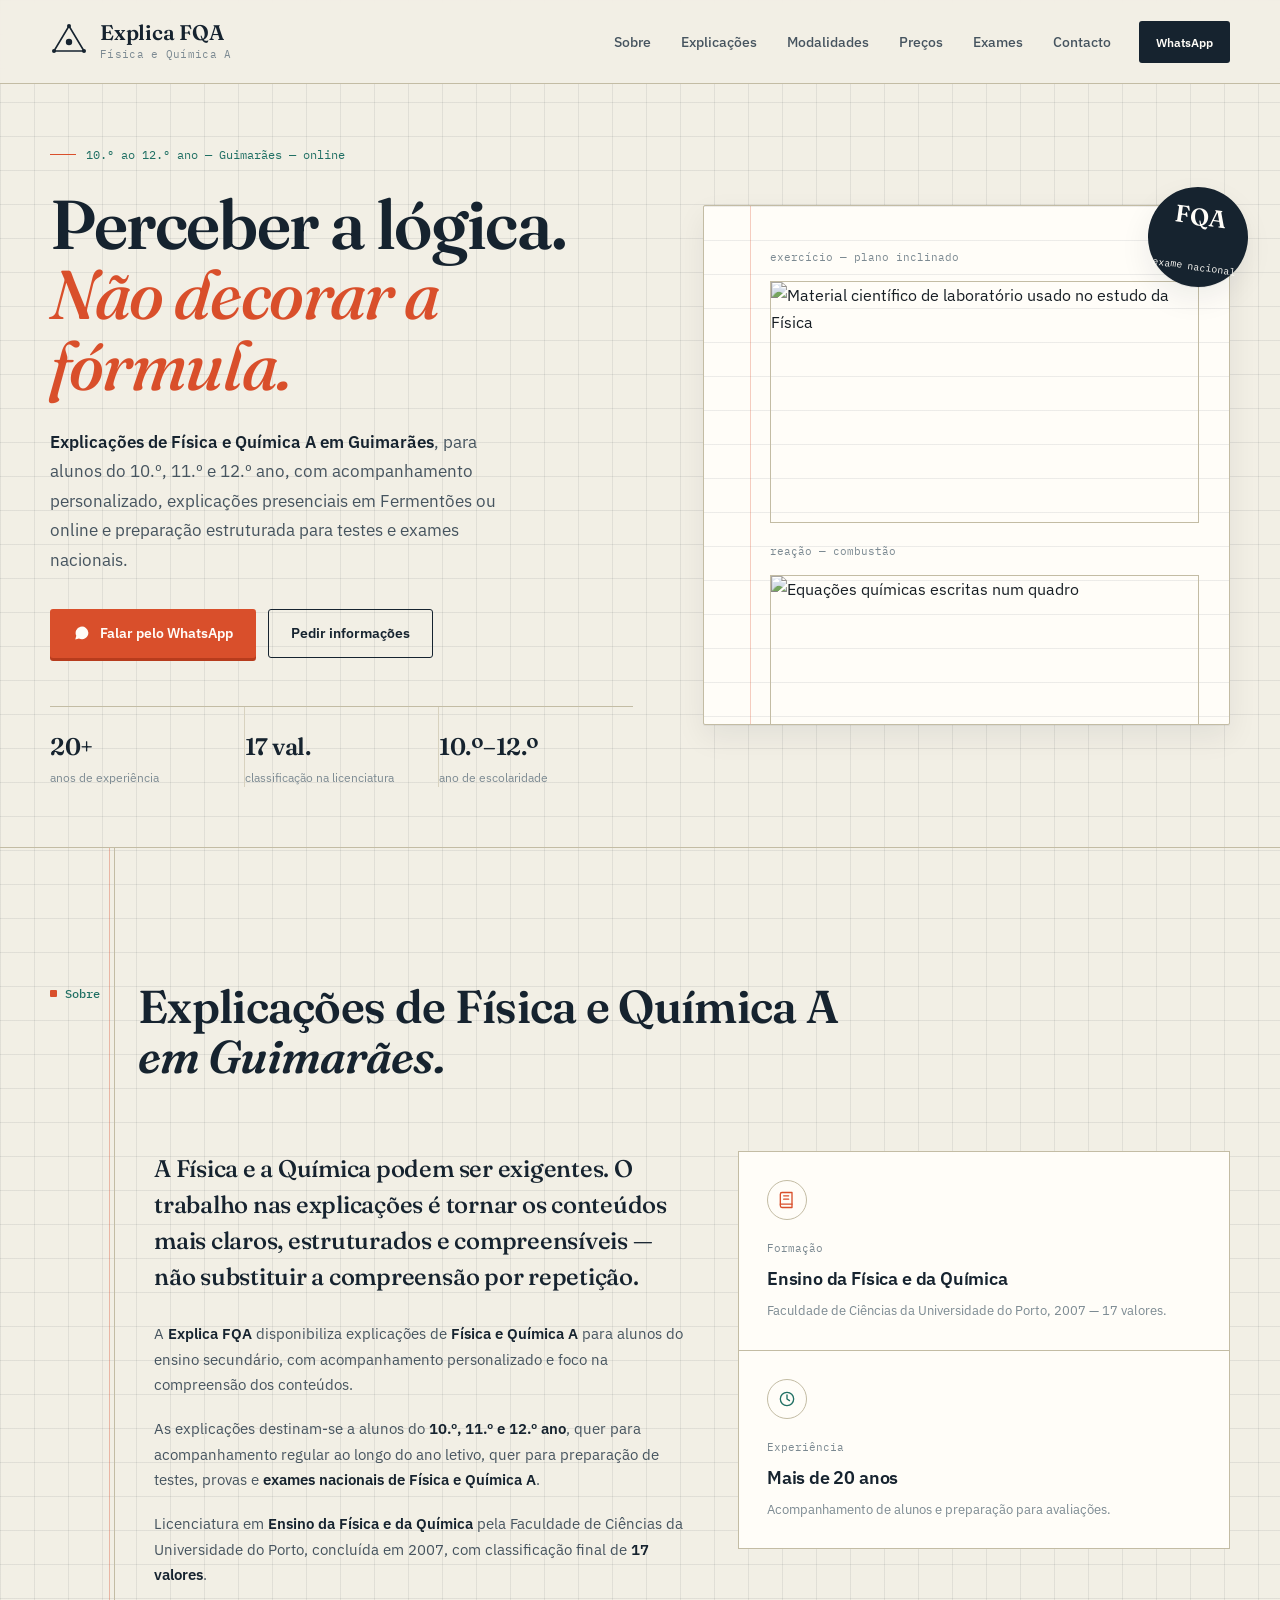
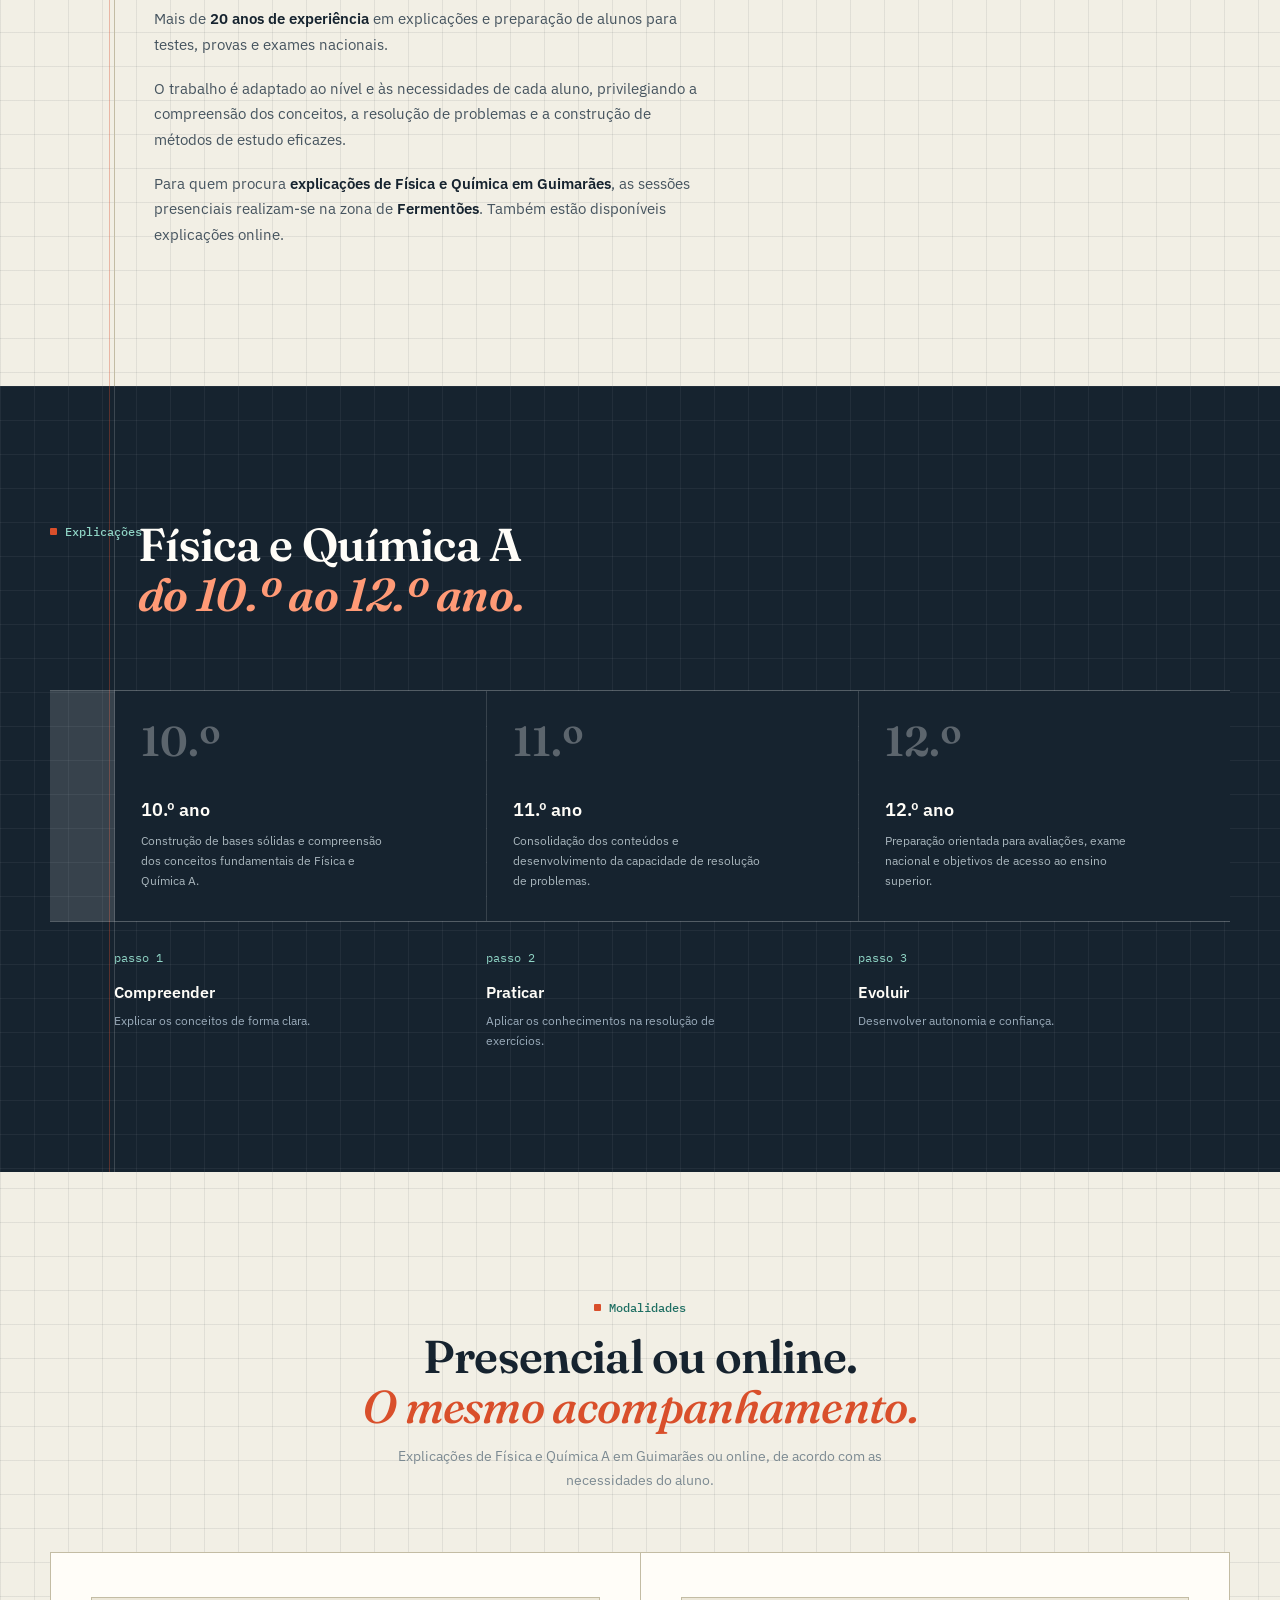
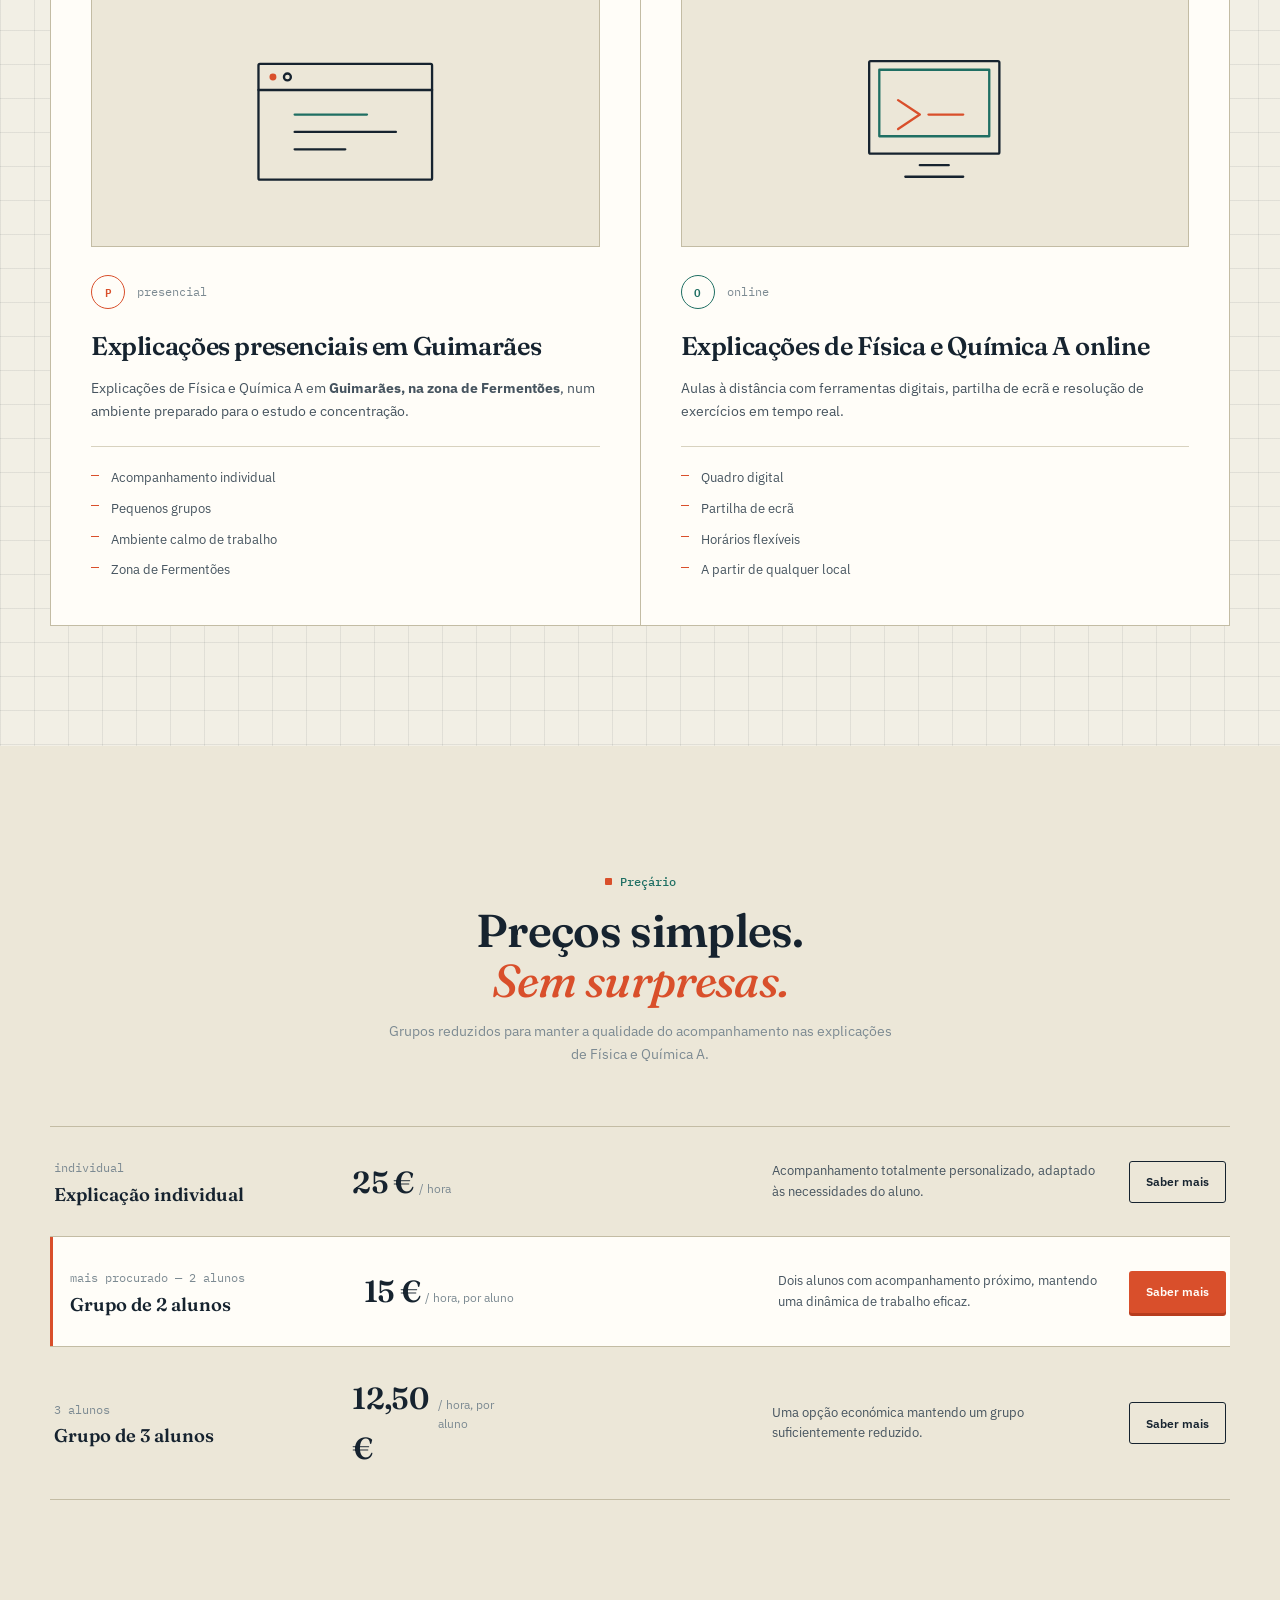
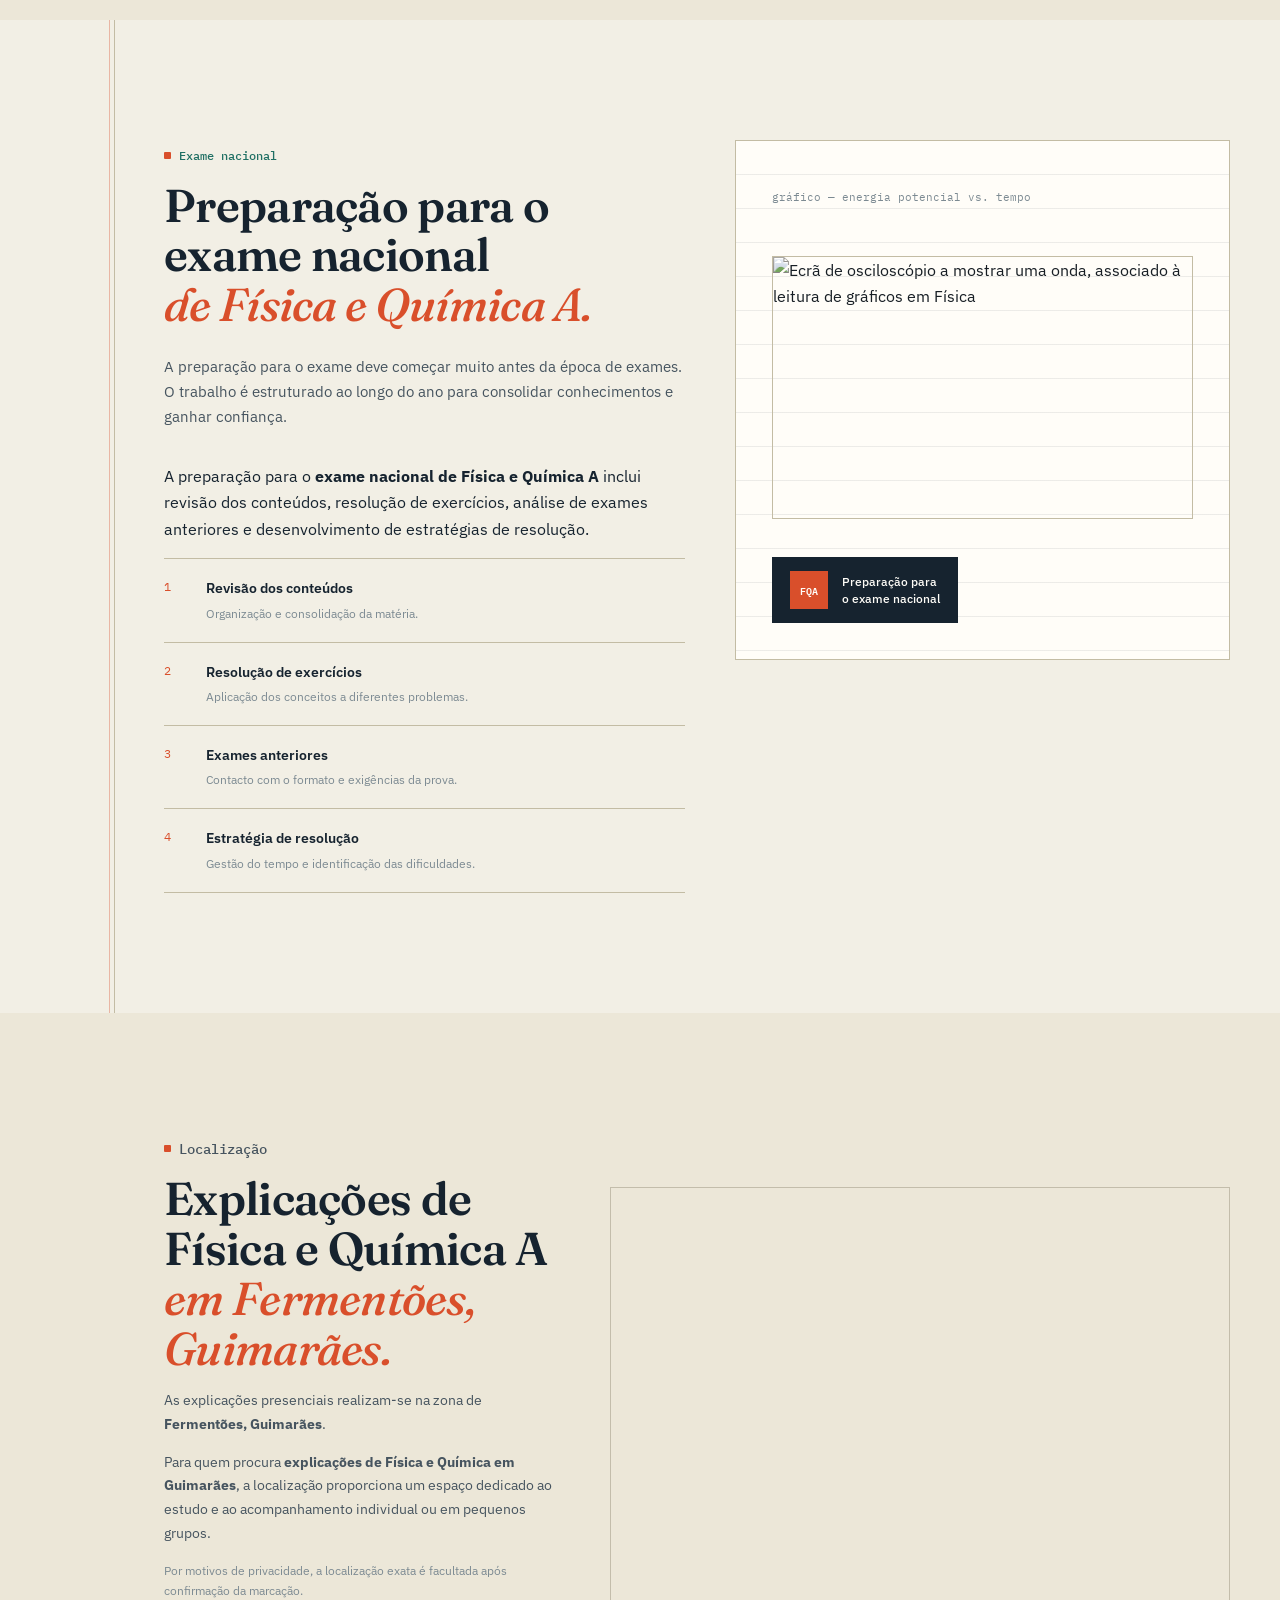
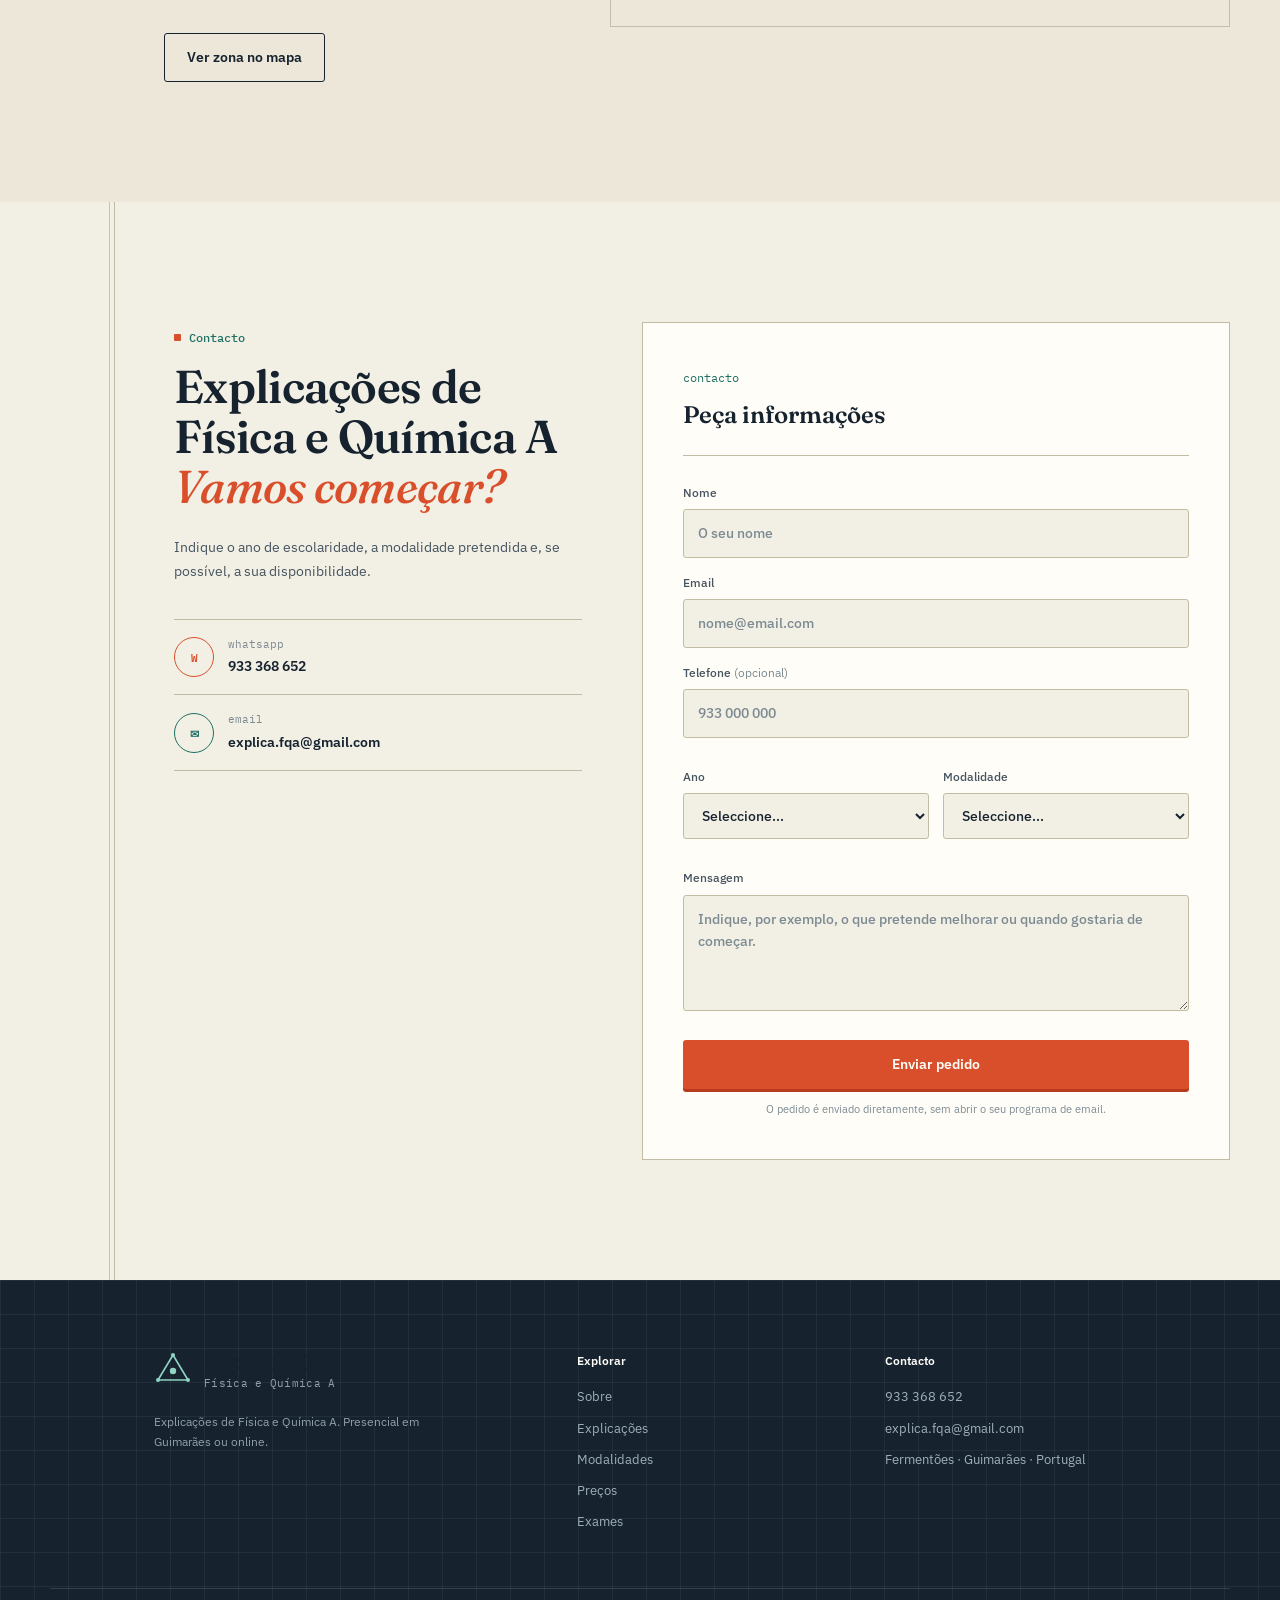
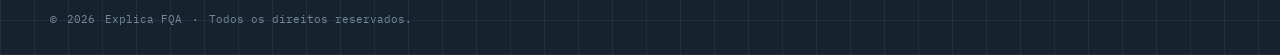
==== index.html @ 465a12d2 "Update index.html" ====
<!DOCTYPE html>
<html lang="pt-PT">
<head>
  <meta name="google-site-verification" content="yOfFRreNUnvVS8BoQHevOEO5XD1UULvUPt1b8bzwojo">
  <meta charset="UTF-8">
  <meta name="viewport" content="width=device-width, initial-scale=1.0">

  <title>Explica FQA | Explicações de Física e Química A em Guimarães</title>

  <meta name="description" content="Explicações de Física e Química A em Guimarães, presenciais em Fermentões ou online. Do 10.º ao 12.º ano, com acompanhamento individual e preparação para exames nacionais.">

  <meta name="author" content="Explica FQA">
  <meta name="robots" content="index,follow">
  <meta name="theme-color" content="#16232f">

  <link rel="canonical" href="https://explica-fqa.pages.dev/">
  <link rel="icon" href="favicon.svg" type="image/svg+xml">

  <!-- Open Graph -->
  <meta property="og:type" content="website">
  <meta property="og:title" content="Explica FQA | Explicações de Física e Química A em Guimarães">
  <meta property="og:description" content="Explicações de Física e Química A em Guimarães e online. Do 10.º ao 12.º ano. Mais de 20 anos de experiência.">
  <meta property="og:url" content="https://explica-fqa.pages.dev/">
  <meta property="og:locale" content="pt_PT">

  <link rel="stylesheet" href="style.css">

  <!-- Dados estruturados -->
  <script type="application/ld+json">
  {
    "@context": "https://schema.org",
    "@type": "ProfessionalService",
    "name": "Explica FQA",
    "url": "https://explica-fqa.pages.dev/",
    "description": "Explicações de Física e Química A para o ensino secundário, presenciais em Guimarães e online.",
    "email": "explica.fqa@gmail.com",
    "telephone": "+351933368652",
    "priceRange": "€€",
    "areaServed": {
      "@type": "City",
      "name": "Guimarães"
    },
    "serviceType": [
      "Explicações de Física e Química A",
      "Preparação para Exames Nacionais",
      "Explicações Online"
    ],
    "address": {
      "@type": "PostalAddress",
      "addressLocality": "Guimarães",
      "addressRegion": "Braga",
      "addressCountry": "PT"
    }
  }
  </script>

</head>

<body>

<a class="skip-link" href="#conteudo">Saltar para o conteúdo</a>

<!-- =====================================================
     HEADER
===================================================== -->

<header class="site-header">
  <div class="container nav">

    <a href="#inicio" class="brand" aria-label="Explica FQA - início">
      <span class="brand-mark" aria-hidden="true">
        <svg viewBox="0 0 38 38" fill="none">
          <path d="M19 3 L34 28 L4 28 Z" stroke="currentColor" stroke-width="1.6" stroke-linejoin="round"/>
          <circle cx="19" cy="19" r="3.2" fill="currentColor"/>
          <circle cx="19" cy="3" r="2" fill="currentColor"/>
          <circle cx="34" cy="28" r="2" fill="currentColor"/>
          <circle cx="4" cy="28" r="2" fill="currentColor"/>
        </svg>
      </span>
      <span>
        <strong>Explica FQA</strong>
        <small>Física e Química A</small>
      </span>
    </a>

    <button class="menu-toggle" aria-label="Abrir menu" aria-expanded="false" aria-controls="main-menu">☰</button>

    <nav id="main-menu" class="menu" aria-label="Navegação principal">
      <a href="#sobre">Sobre</a>
      <a href="#servicos">Explicações</a>
      <a href="#modalidades">Modalidades</a>
      <a href="#precos">Preços</a>
      <a href="#exames">Exames</a>
      <a href="#contacto">Contacto</a>
    </nav>

    <a class="button button-small button-dark"
       href="https://wa.me/351933368652?text=Ol%C3%A1%21%20Gostaria%20de%20obter%20mais%20informa%C3%A7%C3%B5es%20sobre%20as%20explica%C3%A7%C3%B5es%20de%20F%C3%ADsica%20e%20Qu%C3%ADmica%20A."
       target="_blank" rel="noopener">
      WhatsApp
    </a>

  </div>
</header>

<main id="conteudo">

<!-- =====================================================
     HERO
===================================================== -->

<section class="hero" id="inicio">
  <div class="hero-grid container">

    <div class="hero-copy">

      <div class="hero-tag">
        <span></span>
        10.º ao 12.º ano — Guimarães — online
      </div>

      <h1>Perceber a lógica.<br><em>Não decorar a fórmula.</em></h1>

      <p class="hero-subtitle">
        <strong>Explicações de Física e Química A em Guimarães</strong>,
        para alunos do 10.º, 11.º e 12.º ano, com acompanhamento
        personalizado, explicações presenciais em Fermentões ou online
        e preparação estruturada para testes e exames nacionais.
      </p>

      <div class="hero-actions">

        <a class="button button-primary"
           href="https://wa.me/351933368652?text=Ol%C3%A1%21%20Gostaria%20de%20obter%20mais%20informa%C3%A7%C3%B5es%20sobre%20as%20explica%C3%A7%C3%B5es%20de%20F%C3%ADsica%20e%20Qu%C3%ADmica%20A."
           target="_blank" rel="noopener">

          <svg viewBox="0 0 24 24" aria-hidden="true">
            <path d="M20.5 11.8a8.5 8.5 0 0 1-12.6 7.4L3 20.5l1.4-4.7A8.5 8.5 0 1 1 20.5 11.8Z"/>
            <path d="M8.2 8.1c.2-.4.4-.4.7-.4h.5c.2 0 .4.1.5.4l.7 1.7c.1.2.1.4-.1.6l-.6.7c.5 1 1.2 1.7 2.2 2.2l.7-.6c.2-.2.4-.2.6-.1l1.7.7c.3.1.4.3.4.5v.5c0 .3 0 .5-.4.7-.4.2-1.1.4-1.5.3-2.5-.5-4.6-2.5-5.1-5.1-.1-.4.1-1.1.3-1.5Z"/>
          </svg>

          Falar pelo WhatsApp
        </a>

        <a class="button button-secondary" href="#contacto">Pedir informações</a>

      </div>

      <div class="trust-row">

        <div>
          <strong>20+</strong>
          <span>anos de experiência</span>
        </div>

        <div>
          <strong>17 val.</strong>
          <span>classificação na licenciatura</span>
        </div>

        <div>
          <strong>10.º–12.º</strong>
          <span>ano de escolaridade</span>
        </div>

      </div>

    </div>


    <div class="hero-visual">

      <div class="notebook-page">

        <div class="notebook-inner">

          <p class="notebook-caption">exercício — plano inclinado</p>

          <figure class="notebook-photo">
            <img src="https://images.unsplash.com/photo-1532094349884-543bc11b234d?auto=format&fit=crop&w=900&q=80"
                 alt="Material científico de laboratório usado no estudo da Física">
          </figure>

          <p class="notebook-caption" style="margin-top:20px;">reação — combustão</p>

          <figure class="notebook-photo notebook-photo-wide">
            <img src="https://images.unsplash.com/photo-1636466497217-26a8cbeaf0aa?auto=format&fit=crop&w=900&q=80"
                 alt="Equações químicas escritas num quadro">
          </figure>

        </div>

      </div>

      <div class="hero-badge">
        <strong>FQA</strong>
        exame nacional
      </div>

    </div>

  </div>
</section>


<!-- =====================================================
     SOBRE
===================================================== -->

<section class="section ruled" id="sobre">
  <div class="container">

    <div class="section-intro">

      <div>
        <p class="tag">Sobre</p>
      </div>

      <div>
        <h2>Explicações de Física e Química A<br><em>em Guimarães.</em></h2>
      </div>

    </div>


    <div class="about-layout">

      <div></div>

      <div class="about-main">

        <p class="large-text">
          A Física e a Química podem ser exigentes. O trabalho nas
          explicações é tornar os conteúdos mais claros, estruturados
          e compreensíveis — não substituir a compreensão por repetição.
        </p>

        <p>
          A <strong>Explica FQA</strong> disponibiliza explicações de
          <strong>Física e Química A</strong> para alunos do ensino
          secundário, com acompanhamento personalizado e foco na
          compreensão dos conteúdos.
        </p>

        <p>
          As explicações destinam-se a alunos do
          <strong>10.º, 11.º e 12.º ano</strong>, quer para acompanhamento
          regular ao longo do ano letivo, quer para preparação de testes,
          provas e <strong>exames nacionais de Física e Química A</strong>.
        </p>

        <p>
          Licenciatura em <strong>Ensino da Física e da Química</strong>
          pela Faculdade de Ciências da Universidade do Porto, concluída
          em 2007, com classificação final de <strong>17 valores</strong>.
        </p>

        <p>
          Mais de <strong>20 anos de experiência</strong> em explicações
          e preparação de alunos para testes, provas e exames nacionais.
        </p>

        <p>
          O trabalho é adaptado ao nível e às necessidades de cada aluno,
          privilegiando a compreensão dos conceitos, a resolução de
          problemas e a construção de métodos de estudo eficazes.
        </p>

        <p>
          Para quem procura <strong>explicações de Física e Química em
          Guimarães</strong>, as sessões presenciais realizam-se na zona
          de <strong>Fermentões</strong>. Também estão disponíveis
          explicações online.
        </p>

      </div>


      <div class="about-cards">

        <article class="info-card">

          <span class="card-icon">
            <svg viewBox="0 0 24 24">
              <path d="M4 19V5a2 2 0 0 1 2-2h12v18H6a2 2 0 0 1-2-2Z"/>
              <path d="M4 17h14"/>
              <path d="M8 7h6M8 11h6"/>
            </svg>
          </span>

          <span class="card-label">Formação</span>

          <h3>Ensino da Física e da Química</h3>

          <p>
            Faculdade de Ciências da Universidade do Porto,
            2007 — 17 valores.
          </p>

        </article>


        <article class="info-card">

          <span class="card-icon green">
            <svg viewBox="0 0 24 24">
              <circle cx="12" cy="12" r="8"/>
              <path d="M12 7v5l3 2"/>
            </svg>
          </span>

          <span class="card-label">Experiência</span>

          <h3>Mais de 20 anos</h3>

          <p>
            Acompanhamento de alunos e preparação para avaliações.
          </p>

        </article>

      </div>

    </div>

  </div>
</section>


<!-- =====================================================
     SERVIÇOS
===================================================== -->

<section class="section section-dark ruled" id="servicos">
  <div class="container">

    <div class="section-intro light">

      <div>
        <p class="tag">Explicações</p>
      </div>

      <div>
        <h2>Física e Química A<br><em>do 10.º ao 12.º ano.</em></h2>
      </div>

    </div>


    <div class="year-grid">

      <div></div>

      <article class="year-card">

        <span class="year">10.º</span>

        <div>
          <h3>10.º ano</h3>
          <p>
            Construção de bases sólidas e compreensão dos conceitos
            fundamentais de Física e Química A.
          </p>
        </div>

      </article>


      <article class="year-card">

        <span class="year">11.º</span>

        <div>
          <h3>11.º ano</h3>
          <p>
            Consolidação dos conteúdos e desenvolvimento da capacidade
            de resolução de problemas.
          </p>
        </div>

      </article>


      <article class="year-card">

        <span class="year">12.º</span>

        <div>
          <h3>12.º ano</h3>
          <p>
            Preparação orientada para avaliações, exame nacional e
            objetivos de acesso ao ensino superior.
          </p>
        </div>

      </article>

    </div>


    <div class="method-row">

      <div></div>

      <div>
        <span class="method-number">passo 1</span>
        <strong>Compreender</strong>
        <p>Explicar os conceitos de forma clara.</p>
      </div>

      <div>
        <span class="method-number">passo 2</span>
        <strong>Praticar</strong>
        <p>Aplicar os conhecimentos na resolução de exercícios.</p>
      </div>

      <div>
        <span class="method-number">passo 3</span>
        <strong>Evoluir</strong>
        <p>Desenvolver autonomia e confiança.</p>
      </div>

    </div>

  </div>
</section>


<!-- =====================================================
     MODALIDADES
===================================================== -->

<section class="section" id="modalidades">
  <div class="container">

    <div class="section-heading centered">

      <p class="tag" style="justify-content:center;">Modalidades</p>

      <h2>Presencial ou online.<br><em>O mesmo acompanhamento.</em></h2>

      <p class="section-description">
        Explicações de Física e Química A em Guimarães ou online,
        de acordo com as necessidades do aluno.
      </p>

    </div>


    <div class="modality-grid">

      <article class="modality-card">

        <div class="modality-illustration">

          <svg viewBox="0 0 160 120" xmlns="http://www.w3.org/2000/svg">

            <rect x="20" y="20" width="120" height="80" class="ink" rx="1"/>
            <line x1="20" y1="38" x2="140" y2="38" class="ink"/>
            <circle cx="30" cy="29" r="2.4" class="fill-flame"/>
            <circle cx="40" cy="29" r="2.4" class="ink" fill="none"/>
            <line x1="45" y1="55" x2="95" y2="55" class="copper"/>
            <line x1="45" y1="67" x2="115" y2="67" class="ink"/>
            <line x1="45" y1="79" x2="80" y2="79" class="ink"/>

          </svg>

        </div>


        <div class="modality-content">

          <div class="modality-top">
            <span class="modality-icon">P</span>
            <span>presencial</span>
          </div>

          <h3>Explicações presenciais em Guimarães</h3>

          <p>
            Explicações de Física e Química A em
            <strong>Guimarães, na zona de Fermentões</strong>,
            num ambiente preparado para o estudo e concentração.
          </p>

          <ul>
            <li>Acompanhamento individual</li>
            <li>Pequenos grupos</li>
            <li>Ambiente calmo de trabalho</li>
            <li>Zona de Fermentões</li>
          </ul>

        </div>

      </article>


      <article class="modality-card">

        <div class="modality-illustration">

          <svg viewBox="0 0 160 120" xmlns="http://www.w3.org/2000/svg">

            <rect x="35" y="18" width="90" height="64" class="ink" rx="1"/>
            <rect x="42" y="24" width="76" height="46" class="copper"/>
            <line x1="70" y1="90" x2="90" y2="90" class="ink"/>
            <line x1="60" y1="98" x2="100" y2="98" class="ink"/>
            <path d="M55 45 L70 55 L55 65" class="flame"/>
            <line x1="76" y1="55" x2="100" y2="55" class="flame"/>

          </svg>

        </div>


        <div class="modality-content">

          <div class="modality-top">
            <span class="modality-icon blue">O</span>
            <span>online</span>
          </div>

          <h3>Explicações de Física e Química A online</h3>

          <p>
            Aulas à distância com ferramentas digitais, partilha
            de ecrã e resolução de exercícios em tempo real.
          </p>

          <ul>
            <li>Quadro digital</li>
            <li>Partilha de ecrã</li>
            <li>Horários flexíveis</li>
            <li>A partir de qualquer local</li>
          </ul>

        </div>

      </article>

    </div>

  </div>
</section>


<!-- =====================================================
     PREÇOS
===================================================== -->

<section class="section pricing-section" id="precos">
  <div class="container">

    <div class="section-heading centered">

      <p class="tag" style="justify-content:center;">Preçário</p>

      <h2>Preços simples.<br><em>Sem surpresas.</em></h2>

      <p class="section-description">
        Grupos reduzidos para manter a qualidade do acompanhamento
        nas explicações de Física e Química A.
      </p>

    </div>


    <div class="price-table">

      <div class="price-row">

        <div>
          <span class="price-row-label">individual</span>
          <h3>Explicação individual</h3>
        </div>

        <div class="price-value">
          <strong>25 €</strong>
          <span>/ hora</span>
        </div>

        <div></div>

        <p>
          Acompanhamento totalmente personalizado, adaptado às
          necessidades do aluno.
        </p>

        <a class="button button-secondary button-small" href="#contacto">
          Saber mais
        </a>

      </div>


      <div class="price-row featured">

        <div>
          <span class="price-row-label">mais procurado — 2 alunos</span>
          <h3>Grupo de 2 alunos</h3>
        </div>

        <div class="price-value">
          <strong>15 €</strong>
          <span>/ hora, por aluno</span>
        </div>

        <div></div>

        <p>
          Dois alunos com acompanhamento próximo, mantendo uma
          dinâmica de trabalho eficaz.
        </p>

        <a class="button button-primary button-small" href="#contacto">
          Saber mais
        </a>

      </div>


      <div class="price-row">

        <div>
          <span class="price-row-label">3 alunos</span>
          <h3>Grupo de 3 alunos</h3>
        </div>

        <div class="price-value">
          <strong>12,50 €</strong>
          <span>/ hora, por aluno</span>
        </div>

        <div></div>

        <p>
          Uma opção económica mantendo um grupo suficientemente reduzido.
        </p>

        <a class="button button-secondary button-small" href="#contacto">
          Saber mais
        </a>

      </div>

    </div>

  </div>
</section>


<!-- =====================================================
     EXAMES
===================================================== -->

<section class="section exam-section ruled" id="exames">
  <div class="container exam-layout">

    <div></div>

    <div class="exam-copy">

      <p class="tag">Exame nacional</p>

      <h2>Preparação para o exame nacional<br><em>de Física e Química A.</em></h2>

      <p class="exam-lead">
        A preparação para o exame deve começar muito antes da época
        de exames. O trabalho é estruturado ao longo do ano para
        consolidar conhecimentos e ganhar confiança.
      </p>

      <p>
        A preparação para o <strong>exame nacional de Física e Química A</strong>
        inclui revisão dos conteúdos, resolução de exercícios,
        análise de exames anteriores e desenvolvimento de estratégias
        de resolução.
      </p>

      <div class="exam-list">

        <div>
          <span>1</span>
          <strong>Revisão dos conteúdos</strong>
          <p>Organização e consolidação da matéria.</p>
        </div>

        <div>
          <span>2</span>
          <strong>Resolução de exercícios</strong>
          <p>Aplicação dos conceitos a diferentes problemas.</p>
        </div>

        <div>
          <span>3</span>
          <strong>Exames anteriores</strong>
          <p>Contacto com o formato e exigências da prova.</p>
        </div>

        <div>
          <span>4</span>
          <strong>Estratégia de resolução</strong>
          <p>Gestão do tempo e identificação das dificuldades.</p>
        </div>

      </div>

    </div>


    <div class="exam-visual">

      <div class="exam-visual-inner">

        <p class="exam-visual-caption">
          gráfico — energia potencial vs. tempo
        </p>

        <figure class="exam-photo">

          <img src="https://images.unsplash.com/photo-1527167151437-87cf28fb6b38?auto=format&fit=crop&w=900&q=80"
               alt="Ecrã de osciloscópio a mostrar uma onda, associado à leitura de gráficos em Física">

        </figure>

        <div class="exam-badge">
          <span>FQA</span>
          <strong>Preparação para<br>o exame nacional</strong>
        </div>

      </div>

    </div>

  </div>
</section>


<!-- =====================================================
     LOCALIZAÇÃO
===================================================== -->

<section class="section location-section" id="localizacao">
  <div class="container location-layout">

    <div></div>

    <div>

      <p class="tag">Localização</p>

      <h2>Explicações de Física e Química A<br><em>em Fermentões, Guimarães.</em></h2>

      <p>
        As explicações presenciais realizam-se na zona de
        <strong>Fermentões, Guimarães</strong>.
      </p>

      <p>
        Para quem procura <strong>explicações de Física e Química
        em Guimarães</strong>, a localização proporciona um espaço
        dedicado ao estudo e ao acompanhamento individual ou em
        pequenos grupos.
      </p>

      <p class="muted">
        Por motivos de privacidade, a localização exata é facultada
        após confirmação da marcação.
      </p>

      <a class="button button-secondary"
         href="https://www.google.com/maps/search/?api=1&query=Junta+de+Freguesia+de+Ferment%C3%B5es+Guimar%C3%A3es"
         target="_blank" rel="noopener">
        Ver zona no mapa
      </a>

    </div>


    <div class="map-wrap">

      <iframe title="Mapa da zona de Fermentões, Guimarães"
              src="https://www.google.com/maps?q=Junta%20de%20Freguesia%20de%20Ferment%C3%B5es%20Guimar%C3%A3es&output=embed"
              loading="lazy"
              referrerpolicy="no-referrer-when-downgrade">
      </iframe>

    </div>

  </div>
</section>


<!-- =====================================================
     CONTACTO
===================================================== -->

<section class="section contact-section ruled" id="contacto">
  <div class="container contact-layout">

    <div></div>

    <div class="contact-intro">

      <p class="tag">Contacto</p>

      <h2>Explicações de Física e Química A<br><em>Vamos começar?</em></h2>

      <p>
        Indique o ano de escolaridade, a modalidade pretendida e,
        se possível, a sua disponibilidade.
      </p>

      <div class="contact-methods">

        <a href="https://wa.me/351933368652?text=Ol%C3%A1%21%20Gostaria%20de%20obter%20mais%20informa%C3%A7%C3%B5es%20sobre%20as%20explica%C3%A7%C3%B5es%20de%20F%C3%ADsica%20e%20Qu%C3%ADmica%20A."
           target="_blank" rel="noopener">

          <span class="contact-icon">W</span>

          <span>
            <small>whatsapp</small>
            <strong>933 368 652</strong>
          </span>

        </a>


        <a href="mailto:explica.fqa@gmail.com">

          <span class="contact-icon email">✉</span>

          <span>
            <small>email</small>
            <strong>explica.fqa@gmail.com</strong>
          </span>

        </a>

      </div>

    </div>


    <form id="contact-form"
          class="contact-form"
          action="https://formsubmit.co/explica.fqa@gmail.com"
          method="POST">

      <div class="form-header">
        <span>contacto</span>
        <h3>Peça informações</h3>
      </div>

      <!-- Configuração do envio direto (FormSubmit) -->

      <input type="hidden"
             name="_subject"
             value="Novo pedido de informações — Explica FQA">

      <input type="hidden"
             name="_template"
             value="table">

      <input type="hidden"
             name="_captcha"
             value="false">

      <input type="text"
             name="_honey"
             style="display:none"
             tabindex="-1"
             autocomplete="off">


      <label>
        Nome
        <input name="nome"
               required
               autocomplete="name"
               placeholder="O seu nome">
      </label>


      <label>
        Email
        <input name="email"
               type="email"
               required
               autocomplete="email"
               placeholder="nome@email.com">
      </label>


      <label>
        Telefone <span>(opcional)</span>
        <input name="telefone"
               type="tel"
               autocomplete="tel"
               placeholder="933 000 000">
      </label>


      <div class="form-row">

        <label>
          Ano
          <select name="ano" required>
            <option value="">Seleccione...</option>
            <option>10.º ano</option>
            <option>11.º ano</option>
            <option>12.º ano</option>
            <option>Outro</option>
          </select>
        </label>


        <label>
          Modalidade
          <select name="modalidade" required>
            <option value="">Seleccione...</option>
            <option>Presencial</option>
            <option>Online</option>
            <option>Sem preferência</option>
          </select>
        </label>

      </div>


      <label>
        Mensagem
        <textarea name="mensagem"
                  rows="4"
                  required
                  placeholder="Indique, por exemplo, o que pretende melhorar ou quando gostaria de começar."></textarea>
      </label>


      <button class="button button-primary" type="submit">
        Enviar pedido
      </button>

      <p class="form-note" data-default>
        O pedido é enviado diretamente, sem abrir o seu programa de email.
      </p>

    </form>

  </div>
</section>

</main>


<!-- =====================================================
     FOOTER
===================================================== -->

<footer>

  <div class="container footer-grid">

    <div></div>


    <div class="footer-main">

      <a href="#inicio" class="brand footer-brand">

        <span class="brand-mark">

          <svg viewBox="0 0 38 38" fill="none">
            <path d="M19 3 L34 28 L4 28 Z" stroke="currentColor" stroke-width="1.6" stroke-linejoin="round"/>
            <circle cx="19" cy="19" r="3.2" fill="currentColor"/>
            <circle cx="19" cy="3" r="2" fill="currentColor"/>
            <circle cx="34" cy="28" r="2" fill="currentColor"/>
            <circle cx="4" cy="28" r="2" fill="currentColor"/>
          </svg>

        </span>

        <span>
          <strong>Explica FQA</strong>
          <small>Física e Química A</small>
        </span>

      </a>

      <p>
        Explicações de Física e Química A.
        Presencial em Guimarães ou online.
      </p>

    </div>


    <div class="footer-column">

      <strong>Explorar</strong>

      <a href="#sobre">Sobre</a>
      <a href="#servicos">Explicações</a>
      <a href="#modalidades">Modalidades</a>
      <a href="#precos">Preços</a>
      <a href="#exames">Exames</a>

    </div>


    <div class="footer-column">

      <strong>Contacto</strong>

      <a href="tel:+351933368652">933 368 652</a>

      <a href="mailto:explica.fqa@gmail.com">
        explica.fqa@gmail.com
      </a>

      <span>Fermentões · Guimarães · Portugal</span>

    </div>

  </div>


  <div class="container copyright">

    © <span id="year"></span> Explica FQA
    <span>·</span>
    Todos os direitos reservados.

  </div>

</footer>


<script src="script.js"></script>

</body>
</html>
---- style.css ----
@import url('https://fonts.googleapis.com/css2?family=Fraunces:opsz,wght@9..144,500;9..144,600;9..144,700&family=Fraunces:ital,opsz,wght@1,9..144,500&family=IBM+Plex+Sans:wght@400;500;600;700&family=IBM+Plex+Mono:wght@400;500;600&display=swap');

/* =========================================================
   EXPLICA FQA — sistema de design "caderno de laboratório"
   ========================================================= */

:root{
  --paper:      #f2efe5;
  --paper-2:    #ece7d8;
  --grid-line:  rgba(20,32,43,.08);
  --grid-line-2:rgba(20,32,43,.14);

  --ink:        #16232f;
  --ink-soft:   #46545f;
  --muted:      #7c8a92;

  --line:       #d8d2bf;
  --line-strong:#c3bca4;

  --flame:      #d94f2b;
  --flame-dark: #b73c1d;
  --flame-tint: #fbe6dd;

  --copper:     #1f6f63;
  --copper-dark:#144e45;
  --copper-tint:#dfeeea;

  --white:      #fffdf8;

  --shadow-card: 0 1px 0 rgba(20,32,43,.05), 0 12px 30px rgba(20,32,43,.07);

  --radius-sm: 3px;
  --radius:    6px;

  --container: 1180px;
  --margin-col: 64px;

  --ease: 220ms cubic-bezier(.2,.7,.2,1);
}

/* =========================================================
   RESET
   ========================================================= */

*{ box-sizing: border-box; }

html{ scroll-behavior: smooth; scroll-padding-top: 96px; }

body{
  margin:0;
  background: var(--paper);
  color: var(--ink);
  font-family:"IBM Plex Sans", Arial, sans-serif;
  line-height:1.65;
  -webkit-font-smoothing:antialiased;

  background-image:
    linear-gradient(var(--grid-line) 1px, transparent 1px),
    linear-gradient(90deg, var(--grid-line) 1px, transparent 1px);
  background-size: 34px 34px;
}

img{ display:block; width:100%; height:100%; object-fit:cover; }
a{ color:inherit; text-decoration:none; }
button,input,select,textarea{ font:inherit; }
button{ cursor:pointer; }

.container{
  width:min(var(--container), calc(100% - 48px));
  margin-inline:auto;
  position:relative;
}

::selection{ background:var(--flame); color:var(--white); }

/* margin rule — runs the length of the page like a notebook binding,
   only inside sections that opt in via .ruled */
.ruled{ position:relative; }
.ruled::before{
  content:"";
  position:absolute;
  left: calc(50% - (var(--container) / 2) + var(--margin-col));
  top:0; bottom:0;
  width:1px;
  background: var(--line-strong);
}
.ruled::after{
  content:"";
  position:absolute;
  left: calc(50% - (var(--container) / 2) + var(--margin-col) - 5px);
  top:0; bottom:0;
  width:1px;
  background: var(--flame);
  opacity:.35;
}
@media (max-width:1080px){
  .ruled::before,.ruled::after{ display:none; }
}

/* =========================================================
   ACCESSIBILITY
   ========================================================= */

.skip-link{
  position:fixed; left:20px; top:-100px; z-index:9999;
  background:var(--ink); color:var(--white);
  padding:10px 16px; border-radius:var(--radius-sm);
  transition: top .2s;
}
.skip-link:focus{ top:20px; }

:focus-visible{
  outline: 2px solid var(--flame);
  outline-offset: 3px;
}

/* =========================================================
   HEADER
   ========================================================= */

.site-header{
  position:sticky; top:0; z-index:1000;
  height:84px;
  background: rgba(242,239,229,.92);
  backdrop-filter: blur(10px);
  -webkit-backdrop-filter: blur(10px);
  border-bottom:1px solid var(--line-strong);
}

.nav{
  height:84px;
  display:flex; align-items:center; gap:28px;
}

.brand{ display:flex; align-items:center; gap:12px; flex-shrink:0; }

.brand-mark{ width:38px; height:38px; color:var(--ink); flex-shrink:0; }
.brand-mark svg{ width:100%; height:100%; }

.brand strong{
  display:block;
  font-family:"Fraunces", serif;
  font-weight:600;
  font-size:1.32rem;
  line-height:1.1;
  letter-spacing:-.01em;
  color:var(--ink);
}
.brand small{
  display:block; margin-top:2px;
  font-family:"IBM Plex Mono", monospace;
  color:var(--muted);
  font-size:.66rem;
  letter-spacing:.03em;
}

.menu{
  display:flex; align-items:center; gap:30px;
  margin-left:auto;
  font-size:.87rem; font-weight:500;
}
.menu a{
  position:relative; padding:6px 0; color:var(--ink-soft);
  transition: color var(--ease);
}
.menu a::after{
  content:""; position:absolute; left:0; right:0; bottom:1px;
  height:6px;
  background: var(--flame-tint);
  z-index:-1;
  transform: scaleX(0);
  transform-origin:left;
  transition: transform var(--ease);
}
.menu a:hover{ color:var(--ink); }
.menu a:hover::after{ transform:scaleX(1); }

.menu-toggle{
  display:none; margin-left:auto;
  width:44px; height:44px;
  border:1px solid var(--line-strong); border-radius:var(--radius-sm);
  background:var(--white); color:var(--ink);
  font-size:1.2rem;
}

/* =========================================================
   BUTTONS
   ========================================================= */

.button{
  min-height:48px;
  display:inline-flex; align-items:center; justify-content:center; gap:9px;
  padding:12px 22px;
  border-radius: var(--radius-sm);
  border:1px solid transparent;
  font-size:.86rem; font-weight:600;
  transition: transform var(--ease), box-shadow var(--ease), background var(--ease), border-color var(--ease), color var(--ease);
}

.button-primary{
  background: var(--flame);
  color: var(--white);
  box-shadow: 0 3px 0 var(--flame-dark);
}
.button-primary:hover{ background:var(--flame-dark); transform: translateY(2px); box-shadow:0 1px 0 var(--flame-dark); }

.button-secondary{
  background:transparent;
  border-color: var(--ink);
  color: var(--ink);
}
.button-secondary:hover{ background:var(--ink); color:var(--white); }

.button-dark{
  background:var(--ink); color:var(--white);
}
.button-dark:hover{ background:#0c1922; }

.button-small{ min-height:42px; padding:9px 16px; font-size:.78rem; }

.button svg{ width:18px; height:18px; fill:none; stroke:currentColor; stroke-width:1.7; }
.button svg path:first-child{ fill:currentColor; stroke:none; }

/* =========================================================
   TYPE / SECTION SCAFFOLDING
   ========================================================= */

.tag{
  display:inline-flex; align-items:center; gap:8px;
  margin:0;
  font-family:"IBM Plex Mono", monospace;
  color:var(--copper);
  font-size:.78rem;
  font-weight:500;
}
.tag::before{
  content:"";
  width:7px; height:7px;
  background:var(--flame);
  border-radius:1px;
}

.section{ padding:120px 0; position:relative; }

.section-heading{ margin-bottom:60px; max-width:640px; }
.section-heading.centered{ margin-inline:auto; text-align:center; }

.section-heading h2,
.section-intro h2,
.exam-copy h2,
.location-layout h2,
.contact-intro h2{
  margin:14px 0 0;
  color:var(--ink);
  font-family:"Fraunces", serif;
  font-weight:600;
  font-size:clamp(2.1rem, 3.6vw, 3.4rem);
  line-height:1.08;
  letter-spacing:-.015em;
}
.section-heading h2 em,
.exam-copy h2 em,
.location-layout h2 em,
.contact-intro h2 em{
  font-style:italic;
  font-weight:500;
  color: var(--flame);
}

/* =========================================================
   HERO
   ========================================================= */

.hero{
  position:relative;
  overflow:hidden;
  border-bottom:1px solid var(--line-strong);
}

.hero-grid{
  position:relative; z-index:2;
  min-height:660px;
  display:grid;
  grid-template-columns: minmax(0,1.05fr) minmax(400px, .95fr);
  align-items:center;
  gap:70px;
  padding-top:60px; padding-bottom:60px;
}

.hero-copy{ max-width:600px; }

.hero-tag{
  display:flex; align-items:center; gap:10px;
  margin-bottom:24px;
  font-family:"IBM Plex Mono", monospace;
  color:var(--copper);
  font-size:.78rem;
}
.hero-tag span{ width:26px; height:1px; background:var(--flame); }

.hero h1{
  margin:0;
  color:var(--ink);
  font-family:"Fraunces", serif;
  font-weight:600;
  font-size:clamp(2.9rem, 5.4vw, 4.7rem);
  line-height:1.02;
  letter-spacing:-.02em;
}
.hero h1 em{
  font-style:italic;
  font-weight:500;
  color:var(--flame);
}

.hero-subtitle{
  max-width:480px;
  margin:28px 0 34px;
  color:var(--ink-soft);
  font-size:1.05rem;
  line-height:1.75;
}
.hero-subtitle strong{ color:var(--ink); font-weight:600; }

.hero-actions{ display:flex; flex-wrap:wrap; gap:12px; }

.trust-row{
  display:flex; gap:0;
  margin-top:48px;
  border-top:1px solid var(--line-strong);
}
.trust-row div{
  flex:1;
  padding:20px 20px 0 0;
  border-right:1px solid var(--line);
}
.trust-row div:last-child{ border-right:0; }
.trust-row strong{
  display:block;
  font-family:"Fraunces", serif;
  font-weight:600;
  color:var(--ink);
  font-size:1.5rem;
  letter-spacing:-.02em;
}
.trust-row span{
  display:block; margin-top:4px;
  color:var(--muted);
  font-size:.74rem;
  line-height:1.4;
}

/* Hero visual: a lab notebook page with hand-drawn diagrams */

.hero-visual{
  position:relative;
  height:520px;
}

.notebook-page{
  position:absolute; inset:0;
  background:
    repeating-linear-gradient(var(--grid-line) 0 1px, transparent 1px 34px),
    var(--white);
  border:1px solid var(--line-strong);
  border-radius:2px;
  box-shadow: var(--shadow-card);
  overflow:hidden;
}

.notebook-page::before{
  content:"";
  position:absolute; left:46px; top:0; bottom:0; width:1px;
  background: rgba(217,79,43,.28);
  pointer-events:none;
}

.notebook-inner{
  position:relative;
  z-index:1;
  padding: 32px 30px 30px 66px;
}

.notebook-caption{
  font-family:"IBM Plex Mono", monospace;
  font-size:.68rem;
  color: var(--muted);
  margin-bottom: 14px;
}

.notebook-diagram{ width:100%; height:auto; }

/* Diagram line/fill helpers — shared by every hand-drawn SVG on the
   page (hero notebook, modality illustrations, exam graph) */
.ink{ stroke:var(--ink); fill:none; stroke-width:1.6; stroke-linecap:round; stroke-linejoin:round; }
.flame{ stroke:var(--flame); fill:none; stroke-width:1.6; stroke-linecap:round; stroke-linejoin:round; }
.copper{ stroke:var(--copper); fill:none; stroke-width:1.6; stroke-linecap:round; stroke-linejoin:round; }
.fill-copper{ fill:var(--copper); stroke:none; }
.fill-flame{ fill:var(--flame); stroke:none; }
svg text{
  font-family:"IBM Plex Mono", monospace;
  fill: var(--ink-soft);
}

.notebook-photo{
  margin:0;
  border:1px solid var(--line-strong);
  overflow:hidden;
  aspect-ratio: 16 / 10;
}
.notebook-photo img{
  width:100%; height:100%; object-fit:cover;
  filter: grayscale(.4) sepia(.08) contrast(1.05);
}
.notebook-photo-wide{ aspect-ratio: 16 / 7; }

.hero-badge{
  position:absolute; z-index:5;
  right:-18px; top:-18px;
  width:100px; height:100px;
  display:grid; place-items:center;
  background: var(--ink);
  color: var(--white);
  border-radius:50%;
  text-align:center;
  font-family:"IBM Plex Mono", monospace;
  font-size:.62rem;
  line-height:1.35;
  transform: rotate(8deg);
  box-shadow: var(--shadow-card);
}
.hero-badge strong{
  display:block;
  font-family:"Fraunces", serif;
  font-size:1.5rem;
  font-weight:600;
}

/* =========================================================
   SECTION INTRO (used by sobre / servicos)
   ========================================================= */

.section-intro{
  display:grid;
  grid-template-columns: var(--margin-col) 1fr;
  gap:24px;
  margin-bottom:70px;
}
.section-intro > div:first-child{ padding-top:10px; }

.section-number{
  display:block;
  font-family:"IBM Plex Mono", monospace;
  color: var(--muted);
  font-size:.78rem;
}

.section-intro h2{ max-width:760px; }

.section-intro.light .tag{ color:#8fd4c5; }
.section-intro.light .tag::before{ background: var(--flame); }
.section-intro.light .section-number{ color: rgba(255,255,255,.4); }
.section-intro.light h2{ color:var(--white); }
.section-intro.light h2 em{ color:#ff9a76; }

/* =========================================================
   SOBRE
   ========================================================= */

.about-layout{
  display:grid;
  grid-template-columns: var(--margin-col) 1.05fr .95fr;
  gap:40px;
  align-items:start;
}

.about-main{ max-width:640px; }

.about-main p{ margin:0 0 19px; color:var(--ink-soft); font-size:.96rem; }

.about-main .large-text{
  margin-bottom:26px;
  color:var(--ink);
  font-family:"Fraunces", serif;
  font-weight:500;
  font-size:1.5rem;
  line-height:1.5;
  letter-spacing:-.01em;
}
.about-main strong{ color:var(--ink); font-weight:600; }

.about-cards{ display:grid; gap:1px; background:var(--line-strong); border:1px solid var(--line-strong); }

.info-card{
  position:relative;
  padding:28px;
  background: var(--white);
}

.card-icon{
  width:40px; height:40px;
  display:grid; place-items:center;
  margin-bottom:20px;
  color: var(--flame);
  border:1px solid var(--line-strong);
  border-radius:50%;
}
.card-icon.green{ color: var(--copper); }
.card-icon svg{ width:20px; height:20px; fill:none; stroke:currentColor; stroke-width:1.6; stroke-linecap:round; stroke-linejoin:round; }

.card-label{
  display:block; margin-bottom:6px;
  font-family:"IBM Plex Mono", monospace;
  color:var(--muted);
  font-size:.68rem;
}

.info-card h3{ margin:0 0 8px; color:var(--ink); font-size:1.1rem; font-weight:600; letter-spacing:-.01em; }
.info-card p{ margin:0; color:var(--muted); font-size:.8rem; line-height:1.6; }

/* =========================================================
   SERVIÇOS (dark)
   ========================================================= */

.section-dark{
  position:relative;
  background: var(--ink);
  background-image:
    linear-gradient(rgba(255,255,255,.05) 1px, transparent 1px),
    linear-gradient(90deg, rgba(255,255,255,.05) 1px, transparent 1px);
  background-size:34px 34px;
  color:var(--white);
}
.section-dark .container{ position:relative; z-index:2; }
.section-dark.ruled::before{ background: rgba(255,255,255,.16); }

.year-grid{
  display:grid;
  grid-template-columns: var(--margin-col) repeat(3,1fr);
  gap: 0 1px;
  background: rgba(255,255,255,.14);
  border-top:1px solid rgba(255,255,255,.14);
  border-bottom:1px solid rgba(255,255,255,.14);
}
.year-grid > div:first-child{ background:transparent; }

.year-card{
  position:relative;
  min-height:230px;
  display:flex; flex-direction:column; justify-content:space-between;
  padding:30px 26px;
  background: var(--ink);
}

.year{
  font-family:"Fraunces", serif;
  color: rgba(255,255,255,.3);
  font-weight:600;
  font-size:2.6rem;
  line-height:1;
}
.year-card h3{ margin:22px 0 6px; font-size:1.15rem; font-weight:600; letter-spacing:-.01em; }
.year-card p{ max-width:260px; margin:0; color:#a9b6bd; font-size:.78rem; line-height:1.6; }

.method-row{
  display:grid;
  grid-template-columns: var(--margin-col) repeat(3,1fr);
  margin-top:0;
}
.method-row > div{ padding:26px 26px 0 0; }
.method-row > div:first-child{ padding:0; }

.method-number{
  display:block; margin-bottom:12px;
  font-family:"IBM Plex Mono", monospace;
  color:#8fd4c5;
  font-size:.72rem;
}
.method-row strong{ display:block; font-size:1.02rem; font-weight:600; }
.method-row p{ max-width:250px; margin:6px 0 0; color:#9aabba; font-size:.76rem; }

/* =========================================================
   MODALIDADES
   ========================================================= */

.modality-grid{
  display:grid;
  grid-template-columns: 1fr 1fr;
  gap:1px;
  background: var(--line-strong);
  border:1px solid var(--line-strong);
}

.modality-card{
  background: var(--white);
  padding:44px 40px;
  display:flex; flex-direction:column;
}

.modality-illustration{
  width:100%; height:200px;
  margin-bottom:28px;
  border:1px solid var(--line);
  background:
    repeating-linear-gradient(var(--white) 0 33px, var(--grid-line) 33px 34px);
  display:grid; place-items:center;
}
.modality-illustration svg{ width:70%; height:70%; }

.modality-top{
  display:flex; align-items:center; gap:12px;
  margin-bottom:16px;
}
.modality-icon{
  width:34px; height:34px;
  display:grid; place-items:center;
  border:1px solid var(--flame);
  color: var(--flame);
  border-radius:50%;
  font-family:"IBM Plex Mono", monospace;
  font-size:.7rem; font-weight:600;
}
.modality-icon.blue{ border-color:var(--copper); color:var(--copper); }

.modality-top span:last-child{
  font-family:"IBM Plex Mono", monospace;
  color:var(--muted);
  font-size:.72rem;
}

.modality-content h3{
  margin:0 0 10px;
  color:var(--ink);
  font-family:"Fraunces", serif;
  font-weight:600;
  font-size:1.6rem;
  letter-spacing:-.015em;
}
.modality-content > p{ margin:0; color:var(--ink-soft); font-size:.86rem; line-height:1.65; }

.modality-content ul{
  display:grid; gap:9px;
  margin:24px 0 0; padding:20px 0 0;
  border-top:1px solid var(--line);
  list-style:none;
}
.modality-content li{
  position:relative; padding-left:20px;
  color:var(--ink-soft);
  font-size:.82rem;
}
.modality-content li::before{
  content:"";
  position:absolute; left:0; top:.55em;
  width:8px; height:1px;
  background: var(--flame);
}

/* =========================================================
   PREÇOS — tabela de laboratório
   ========================================================= */

.pricing-section{ background: var(--paper-2); }

.section-description{ margin:14px 0 0; color:var(--muted); font-size:.88rem; max-width:520px; }
.section-heading.centered .section-description{ margin-inline:auto; }

.price-table{
  border-top:1px solid var(--line-strong);
}

.price-row{
  display:grid;
  grid-template-columns: 1.4fr .8fr 1.1fr 1.7fr auto;
  align-items:center;
  gap:24px;
  padding:26px 4px;
  border-bottom:1px solid var(--line-strong);
}

.price-row.featured{
  background: var(--white);
  box-shadow: inset 3px 0 0 var(--flame);
  padding-left:20px;
}

.price-row-label{
  font-family:"IBM Plex Mono", monospace;
  color:var(--muted);
  font-size:.72rem;
}

.price-row h3{ margin:0; color:var(--ink); font-family:"Fraunces", serif; font-weight:600; font-size:1.15rem; }

.price-value{ display:flex; align-items:baseline; gap:5px; }
.price-value strong{ font-family:"Fraunces", serif; font-weight:600; color:var(--ink); font-size:1.9rem; letter-spacing:-.02em; }
.price-value span{ color:var(--muted); font-size:.72rem; }

.price-row p{ margin:0; color:var(--ink-soft); font-size:.82rem; line-height:1.55; }

.price-row .button{ justify-self:end; }

/* =========================================================
   EXAMES
   ========================================================= */

.exam-section{ background: var(--paper); }

.exam-layout{
  display:grid;
  grid-template-columns: var(--margin-col) 1fr .95fr;
  align-items:start;
  gap:50px;
}

.exam-copy{ max-width:560px; }

.exam-lead{ margin:24px 0 34px; color:var(--ink-soft); font-size:.92rem; line-height:1.7; }

.exam-list{ display:grid; gap:0; border-top:1px solid var(--line-strong); }
.exam-list > div{
  display:grid; grid-template-columns:42px 1fr;
  padding:18px 0;
  border-bottom:1px solid var(--line-strong);
}
.exam-list span{ font-family:"IBM Plex Mono", monospace; color:var(--flame); font-size:.74rem; }
.exam-list strong{ color:var(--ink); font-size:.85rem; font-weight:600; }
.exam-list p{ grid-column:2; margin:4px 0 0; color:var(--muted); font-size:.76rem; }

.exam-visual{
  position:relative;
  height:520px;
  background: var(--white);
  border:1px solid var(--line-strong);
  overflow:hidden;
}
.exam-visual::before{
  content:"";
  position:absolute; inset:0;
  background-image: repeating-linear-gradient(var(--white) 0 33px, var(--grid-line) 33px 34px);
}
.exam-visual-inner{
  position:absolute; inset:0;
  padding:36px;
  display:flex; flex-direction:column; justify-content:space-between;
}
.exam-visual-caption{ font-family:"IBM Plex Mono", monospace; font-size:.7rem; color:var(--muted); }

.exam-photo{
  margin:0;
  border:1px solid var(--line-strong);
  overflow:hidden;
  aspect-ratio: 16 / 9;
}
.exam-photo img{
  width:100%; height:100%; object-fit:cover;
  filter: grayscale(.4) sepia(.08) contrast(1.05);
}

.exam-badge{
  align-self:flex-start;
  display:flex; align-items:center; gap:14px;
  padding:14px 18px;
  background: var(--ink);
  color:var(--white);
}
.exam-badge span{
  width:38px; height:38px;
  display:grid; place-items:center;
  background: var(--flame);
  font-family:"IBM Plex Mono", monospace;
  font-size:.62rem; font-weight:600;
}
.exam-badge strong{ font-size:.78rem; line-height:1.35; font-weight:500; }

/* =========================================================
   LOCALIZAÇÃO
   ========================================================= */

.location-section{ background: var(--paper-2); }

.location-layout{
  display:grid;
  grid-template-columns: var(--margin-col) .78fr 1.22fr;
  align-items:center;
  gap:50px;
}
.location-layout p{ color:var(--ink-soft); font-size:.9rem; }
.location-layout .muted{ margin-top:16px; font-size:.76rem; color:var(--muted); }
.location-layout .button{ margin-top:20px; }

.map-wrap{
  height:440px;
  border:1px solid var(--line-strong);
  filter: grayscale(.25) contrast(1.02);
}
.map-wrap iframe{ width:100%; height:100%; display:block; border:0; }

/* =========================================================
   CONTACTO
   ========================================================= */

.contact-section{ background: var(--paper); }

.contact-layout{
  display:grid;
  grid-template-columns: var(--margin-col) .82fr 1.18fr;
  align-items:start;
  gap:60px;
}

.contact-intro{ max-width:480px; }
.contact-intro > p:not(.tag){ margin:24px 0 0; color:var(--ink-soft); font-size:.9rem; }

.contact-methods{ display:grid; gap:0; margin-top:36px; border-top:1px solid var(--line-strong); }
.contact-methods a{
  display:flex; align-items:center; gap:14px;
  padding:16px 0;
  border-bottom:1px solid var(--line-strong);
  transition: gap var(--ease);
}
.contact-methods a:hover{ gap:20px; }

.contact-icon{
  width:40px; height:40px;
  display:grid; place-items:center;
  border:1px solid var(--flame); color:var(--flame);
  border-radius:50%;
  font-family:"IBM Plex Mono", monospace;
  font-size:.68rem; font-weight:600;
}
.contact-icon.email{ border-color:var(--copper); color:var(--copper); }

.contact-methods small{ display:block; font-family:"IBM Plex Mono", monospace; color:var(--muted); font-size:.66rem; }
.contact-methods strong{ display:block; margin-top:2px; color:var(--ink); font-size:.88rem; font-weight:600; }

.contact-form{
  padding:40px;
  background: var(--white);
  border:1px solid var(--line-strong);
}

.form-header{ margin-bottom:26px; padding-bottom:20px; border-bottom:1px solid var(--line-strong); }
.form-header span{ font-family:"IBM Plex Mono", monospace; color:var(--copper); font-size:.72rem; }
.form-header h3{ margin:6px 0 0; color:var(--ink); font-family:"Fraunces", serif; font-weight:600; font-size:1.5rem; }

.contact-form label{ display:block; margin:14px 0; color:var(--ink-soft); font-size:.78rem; font-weight:500; }
.contact-form label > span{ color:var(--muted); font-weight:400; }

input,select,textarea{
  width:100%; margin-top:7px; padding:12px 14px;
  background: var(--paper);
  color:var(--ink);
  border:1px solid var(--line-strong);
  border-radius: var(--radius-sm);
  outline:none;
  font-size:.85rem;
  transition: border-color var(--ease), box-shadow var(--ease), background var(--ease);
}
input::placeholder,textarea::placeholder{ color:var(--muted); }
input:focus,select:focus,textarea:focus{
  background:var(--white);
  border-color:var(--flame);
  box-shadow: 0 0 0 3px var(--flame-tint);
}
textarea{ resize:vertical; min-height:110px; }

.form-row{ display:grid; grid-template-columns:1fr 1fr; gap:14px; }

.contact-form button{ width:100%; margin-top:10px; }

.form-note{ margin:12px 0 0; color:var(--muted); font-size:.68rem; text-align:center; }

/* =========================================================
   FOOTER
   ========================================================= */

footer{
  padding:70px 0 26px;
  background: var(--ink);
  color:#c9d3d9;
  background-image:
    linear-gradient(rgba(255,255,255,.05) 1px, transparent 1px),
    linear-gradient(90deg, rgba(255,255,255,.05) 1px, transparent 1px);
  background-size:34px 34px;
}

.footer-grid{
  display:grid;
  grid-template-columns: var(--margin-col) 1fr .7fr .9fr;
  gap:40px;
}
.footer-grid > div:first-child{ background:transparent; }

.footer-brand{ color:var(--white); }
.footer-brand .brand-mark{ color:#8fd4c5; }
.footer-brand small{ color:#8fa0ac; }

.footer-main p{ max-width:320px; margin:20px 0 0; color:#8fa0ac; font-size:.78rem; line-height:1.6; }

.footer-column{ display:flex; flex-direction:column; gap:10px; font-size:.8rem; }
.footer-column strong{ margin-bottom:6px; color:var(--white); font-size:.78rem; font-weight:600; }
.footer-column a,.footer-column span{ color:#9fb0ba; transition:color var(--ease); }
.footer-column a:hover{ color:var(--white); }

.copyright{
  display:flex; gap:10px;
  margin-top:56px; padding-top:22px;
  border-top:1px solid rgba(255,255,255,.12);
  color:#71889b;
  font-family:"IBM Plex Mono", monospace;
  font-size:.68rem;
}

/* =========================================================
   RESPONSIVE — TABLET
   ========================================================= */

@media (max-width:1080px){
  .container{ width:min(var(--container), calc(100% - 40px)); }
  .menu{ gap:18px; }

  .hero-grid{ grid-template-columns:1fr .9fr; gap:44px; }
  .hero-visual{ height:460px; }

  .about-layout{ grid-template-columns:1fr 1fr; gap:44px; }
  .about-layout > div:first-child{ display:none; }

  .section-intro{ grid-template-columns:1fr; gap:10px; }
  .section-intro > div:first-child{ padding-top:0; }

  .year-grid,.method-row{ grid-template-columns:repeat(3,1fr); }
  .year-grid > div:first-child,.method-row > div:first-child{ display:none; }

  .exam-layout{ grid-template-columns:1fr .95fr; gap:44px; }
  .exam-layout > div:first-child{ display:none; }

  .location-layout{ grid-template-columns:.8fr 1.2fr; gap:44px; }
  .location-layout > div:first-child.margin-col{ display:none; }

  .contact-layout{ grid-template-columns:.85fr 1.15fr; gap:44px; }

  .price-row{ grid-template-columns:1.3fr .9fr 1.2fr; }
  .price-row p,.price-row .button{ display:none; }

  .footer-grid{ grid-template-columns:1.4fr .7fr .9fr; }
  .footer-grid > div:first-child.margin-col{ display:none; }
}

/* =========================================================
   RESPONSIVE — 900px
   ========================================================= */

@media (max-width:900px){
  .site-header,.nav{ height:72px; }
  .nav{ gap:14px; }
  .nav > .button-small{ display:none; }
  .menu-toggle{ display:grid; place-items:center; }

  .menu{
    display:none;
    position:absolute; left:0; right:0; top:72px;
    margin:0; padding:12px 24px 20px;
    flex-direction:column; align-items:stretch; gap:0;
    background:var(--white);
    border-bottom:1px solid var(--line-strong);
  }
  .menu.open{ display:flex; }
  .menu a{ padding:14px 0; border-bottom:1px solid var(--line); }
  .menu a:last-child{ border-bottom:0; }
  .menu a::after{ display:none; }

  .hero-grid{ grid-template-columns:1fr; min-height:auto; padding-top:60px; padding-bottom:60px; }
  .hero-copy{ max-width:640px; }
  .hero-visual{ max-width:600px; width:100%; height:420px; }

  .section{ padding:80px 0; }
  .section-heading{ margin-bottom:40px; }

  .about-layout{ grid-template-columns:1fr; }
  .about-cards{ grid-template-columns:1fr 1fr; }

  .year-grid{ grid-template-columns:1fr 1fr; }
  .year-card:last-child{ grid-column:1 / -1; }
  .method-row{ grid-template-columns:1fr; }
  .method-row > div{ padding:22px 0; border-bottom:1px solid rgba(255,255,255,.12); }
  .method-row > div:last-child{ border-bottom:0; }

  .modality-grid{ grid-template-columns:1fr; }

  .exam-layout{ grid-template-columns:1fr; }
  .exam-visual{ max-width:640px; height:400px; }

  .location-layout{ grid-template-columns:1fr; gap:36px; }
  .map-wrap{ height:360px; }

  .contact-layout{ grid-template-columns:1fr; gap:44px; }

  .price-row{ grid-template-columns:1fr auto; }
  .price-row-label{ display:none; }

  .footer-grid{ grid-template-columns:1fr 1fr; gap:40px; }
  .footer-main{ grid-column:1 / -1; }
}

/* =========================================================
   RESPONSIVE — MOBILE
   ========================================================= */

@media (max-width:620px){
  .container{ width:calc(100% - 32px); }

  .brand-mark{ width:32px; height:32px; }
  .brand strong{ font-size:1.1rem; }

  .hero-grid{ padding-top:48px; padding-bottom:48px; gap:36px; }
  .hero h1{ font-size:clamp(2.5rem, 11vw, 3.4rem); }
  .hero-subtitle{ margin:22px 0 26px; font-size:.94rem; }
  .hero-actions{ flex-direction:column; }
  .hero-actions .button{ width:100%; }

  .trust-row{ flex-wrap:wrap; }
  .trust-row div{ flex:1 1 40%; padding-bottom:16px; }

  .hero-visual{ height:340px; }
  .hero-badge{ width:76px; height:76px; font-size:.55rem; right:-10px; top:-10px; }
  .hero-badge strong{ font-size:1.1rem; }

  .section{ padding:64px 0; }
  .section-heading{ margin-bottom:32px; }

  .about-cards{ grid-template-columns:1fr; }

  .year-grid{ grid-template-columns:1fr; }
  .year-card,.year-card:last-child{ grid-column:auto; min-height:auto; }

  .modality-card{ padding:30px 24px; }

  .price-row{ padding:20px 4px; }
  .price-row.featured{ padding-left:16px; }

  .exam-visual{ height:300px; }

  .contact-form{ padding:24px 20px; }
  .form-row{ grid-template-columns:1fr; gap:0; }

  .footer-grid{ grid-template-columns:1fr; gap:32px; }

  .copyright{ flex-wrap:wrap; margin-top:36px; }
}

/* =========================================================
   REDUCED MOTION
   ========================================================= */

@media (prefers-reduced-motion: reduce){
  html{ scroll-behavior:auto; }
  *,*::before,*::after{ transition-duration:.01ms !important; animation-duration:.01ms !important; }
}

/* =========================================================
   AJUSTES VISUAIS — imagens
   ========================================================= */
.modality-illustration{
  height:250px;
  margin-bottom:28px;
  overflow:hidden;
  border:1px solid var(--line-strong);
  background:var(--paper-2);
  position:relative;
}
.modality-illustration img{
  width:100%;
  height:100%;
  object-fit:cover;
  object-position:center 45%;
  filter:grayscale(.12) contrast(1.03);
  transition:transform 320ms ease;
}
.modality-card:hover .modality-illustration img{
  transform:scale(1.025);
}
.notebook-photo{
  aspect-ratio:16 / 9;
}
.notebook-photo img{
  object-fit:cover;
  object-position:center;
}
.notebook-photo-wide{
  aspect-ratio:16 / 8;
}
.exam-photo{
  aspect-ratio:16 / 10;
}
.exam-photo img{
  object-position:center;
}
@media (max-width:900px){
  .modality-illustration{height:240px;}
}
@media (max-width:620px){
  .modality-illustration{height:220px;}
}
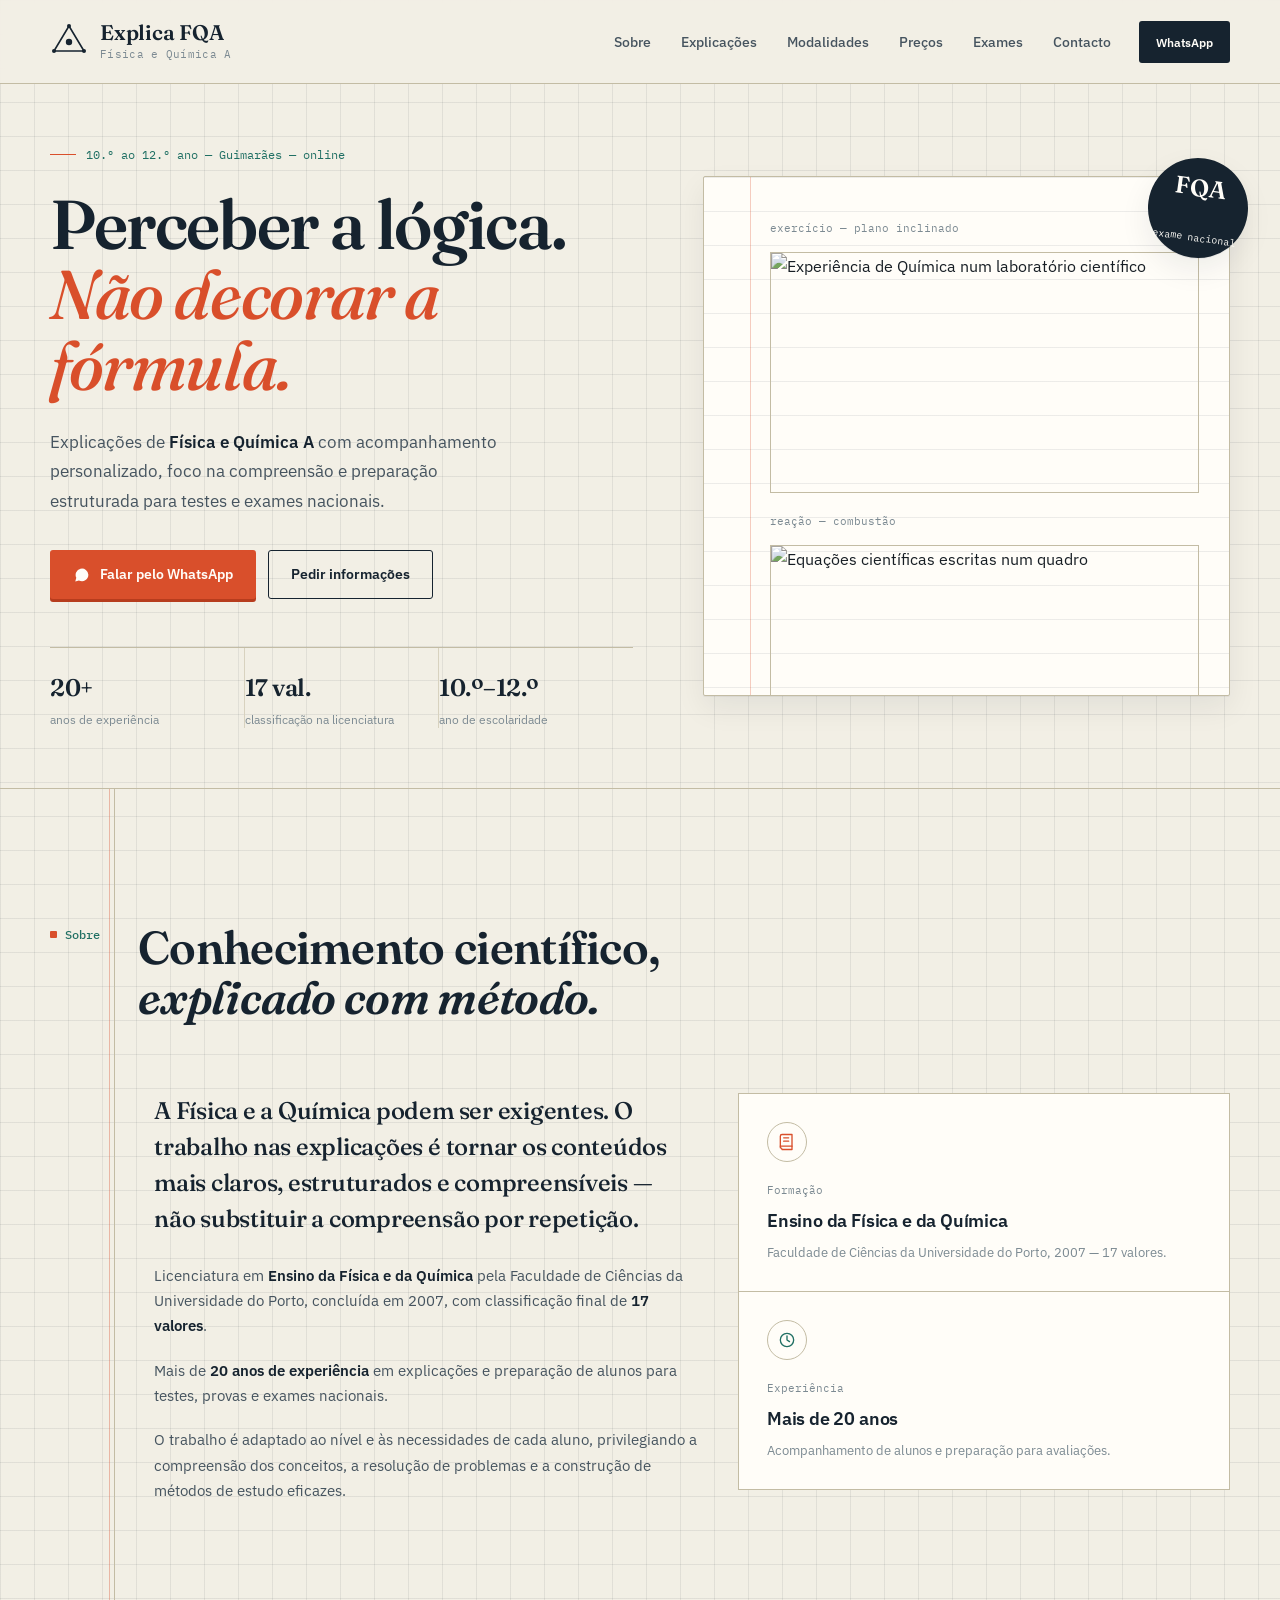
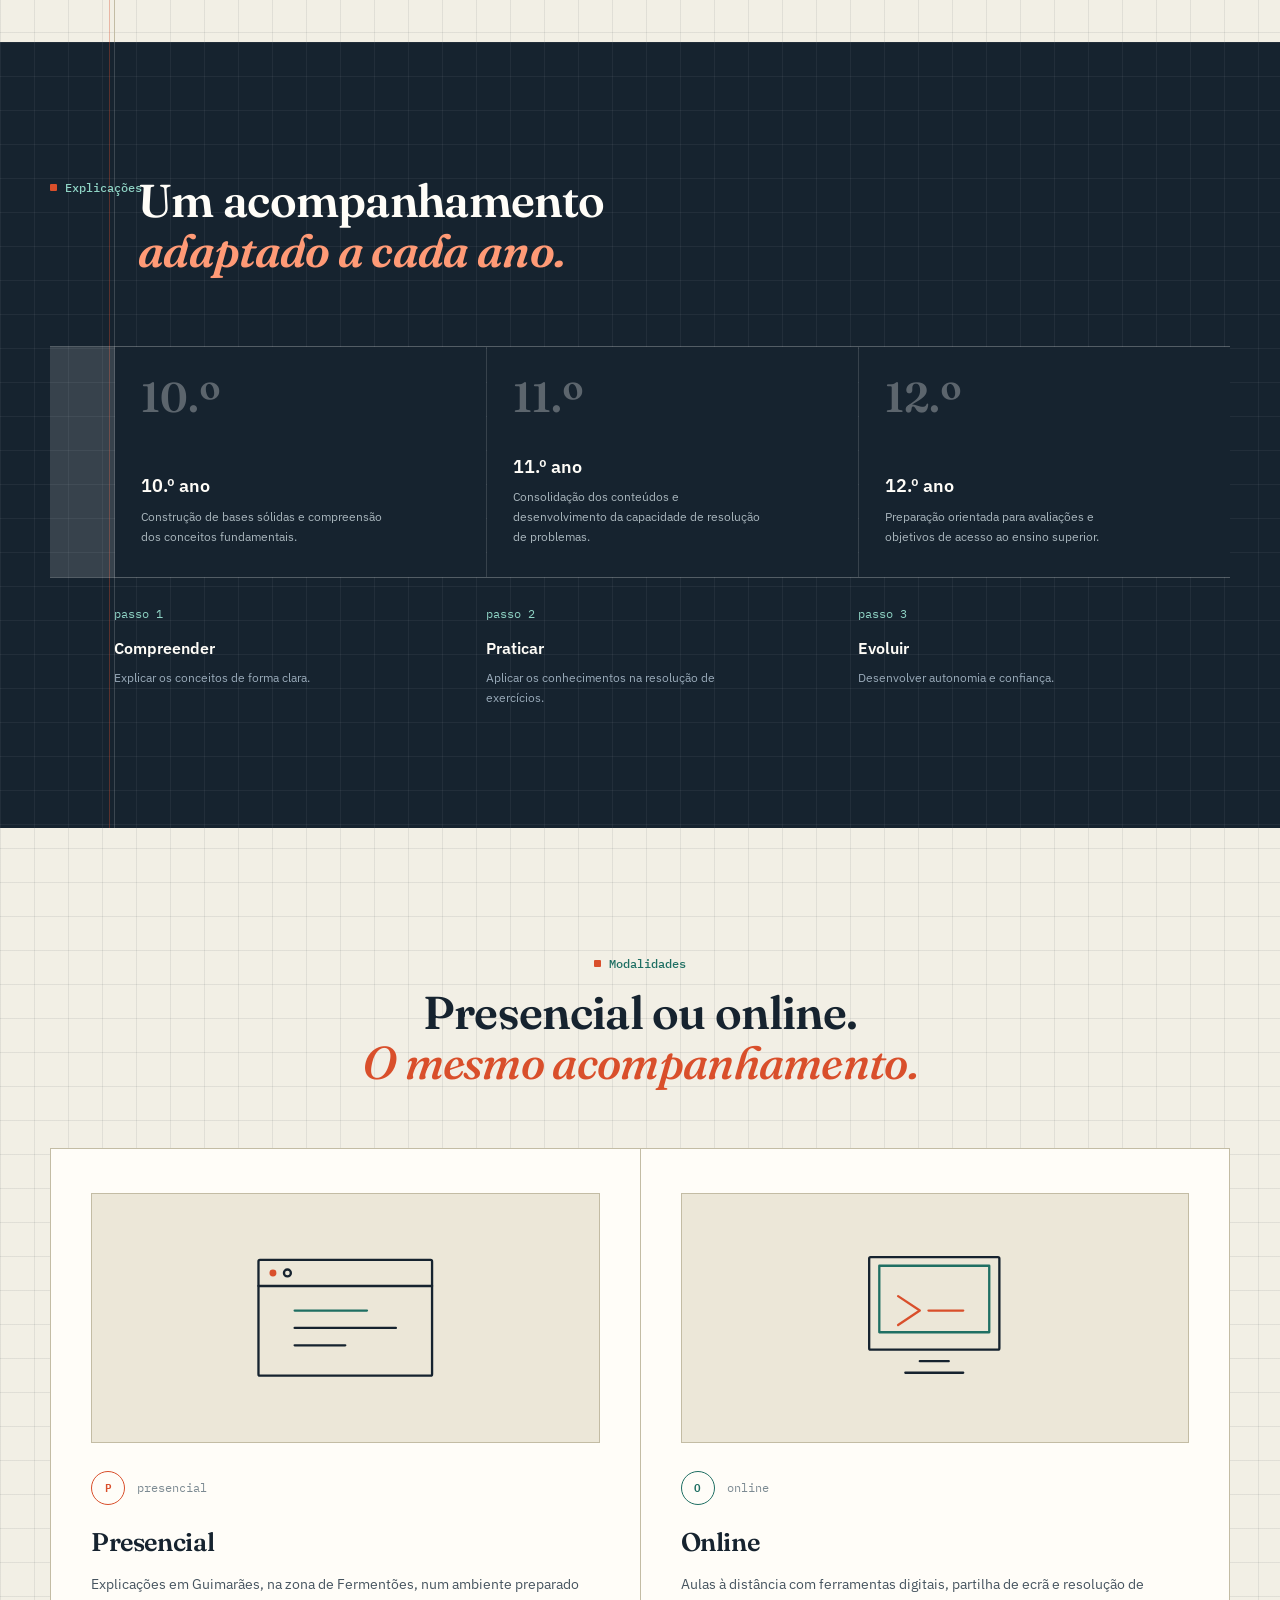
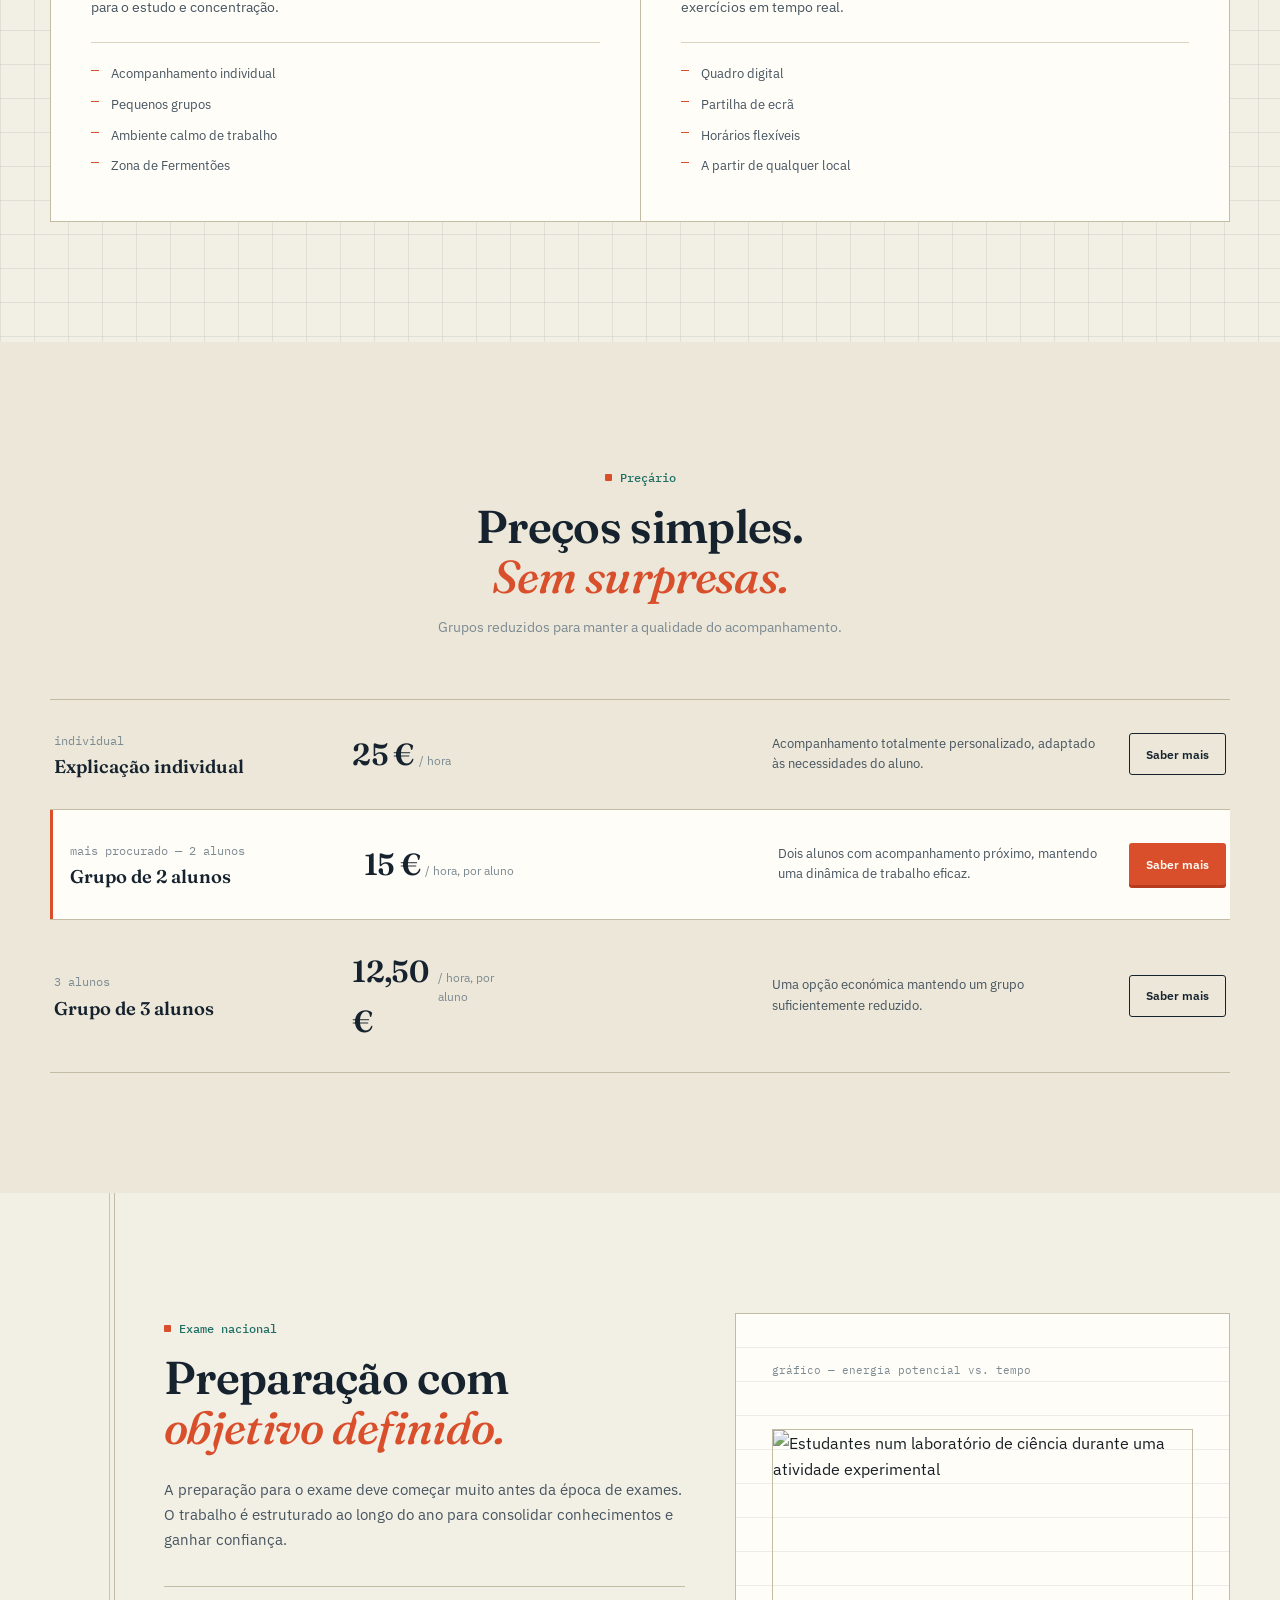
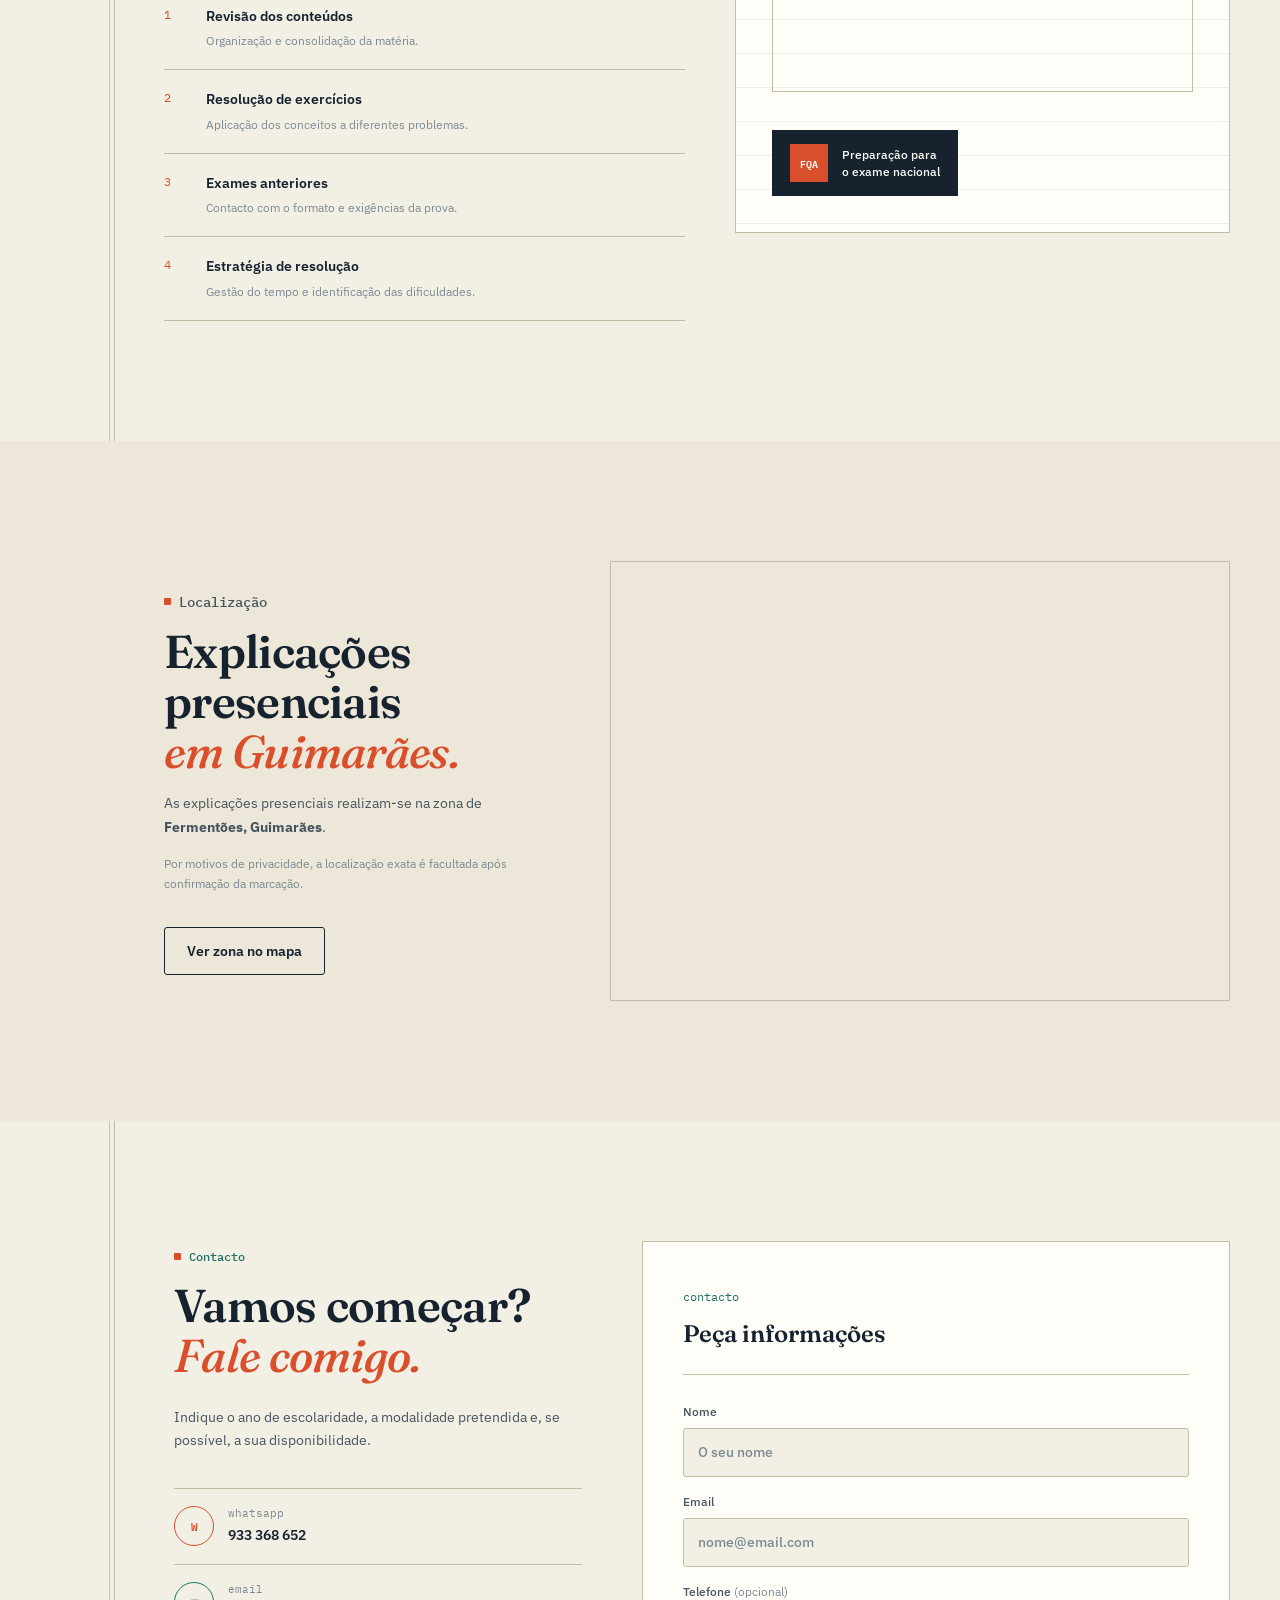
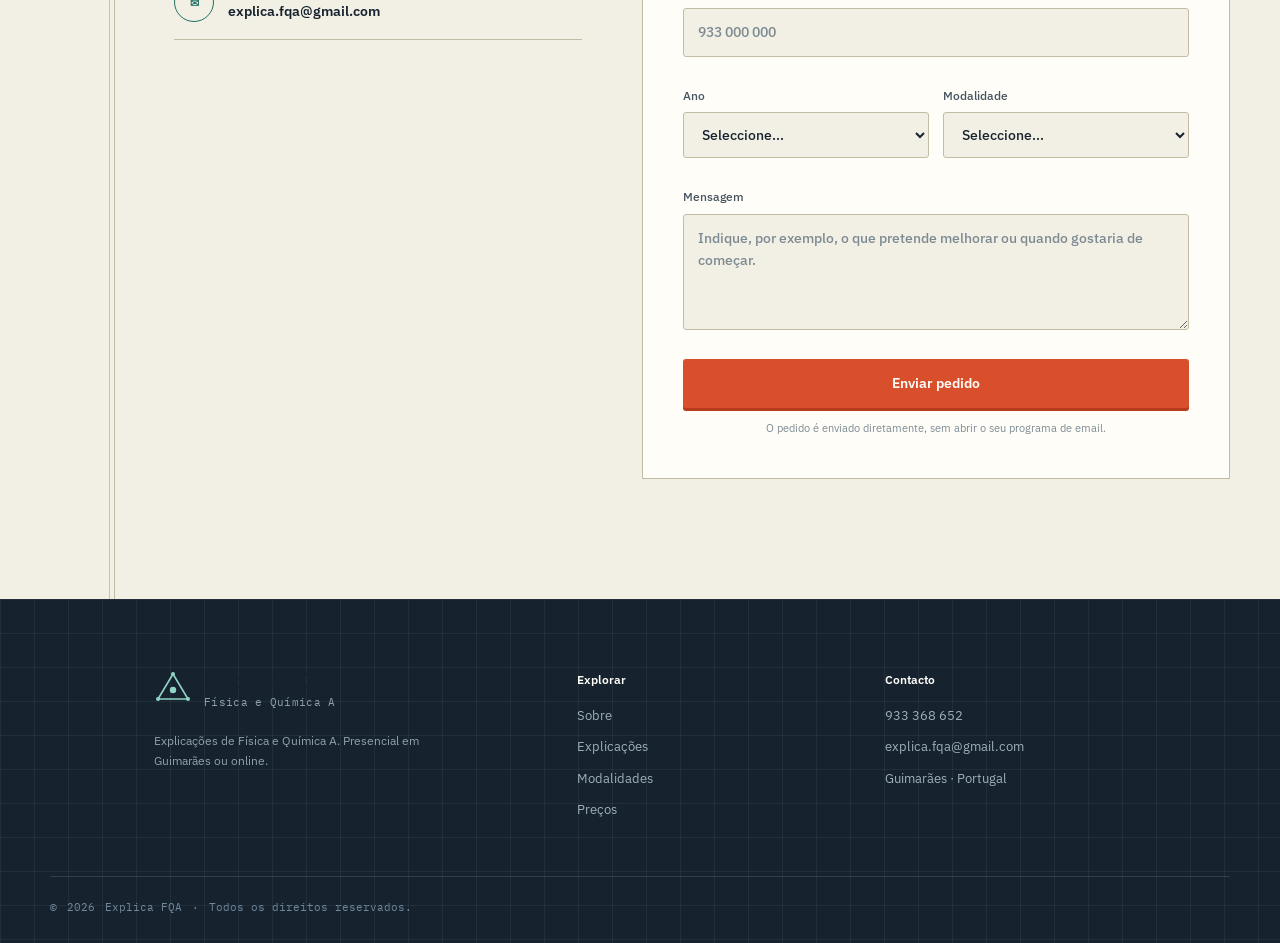
==== commit 1e3efd49: "Update index.html" ====
--- a/index.html
+++ b/index.html
@@ -1,61 +1,51 @@
 <!DOCTYPE html>
 <html lang="pt-PT">
 <head>
-  <meta name="google-site-verification" content="yOfFRreNUnvVS8BoQHevOEO5XD1UULvUPt1b8bzwojo">
   <meta charset="UTF-8">
   <meta name="viewport" content="width=device-width, initial-scale=1.0">
 
   <title>Explica FQA | Explicações de Física e Química A em Guimarães</title>
 
   <meta name="description" content="Explicações de Física e Química A em Guimarães, presenciais em Fermentões ou online. Do 10.º ao 12.º ano, com acompanhamento individual e preparação para exames nacionais.">
-
-  <meta name="author" content="Explica FQA">
+    <meta name="author" content="Explica FQA">
   <meta name="robots" content="index,follow">
   <meta name="theme-color" content="#16232f">
 
   <link rel="canonical" href="https://explica-fqa.pages.dev/">
   <link rel="icon" href="favicon.svg" type="image/svg+xml">
 
-  <!-- Open Graph -->
   <meta property="og:type" content="website">
-  <meta property="og:title" content="Explica FQA | Explicações de Física e Química A em Guimarães">
-  <meta property="og:description" content="Explicações de Física e Química A em Guimarães e online. Do 10.º ao 12.º ano. Mais de 20 anos de experiência.">
+  <meta property="og:title" content="Explica FQA | Física e Química A">
+  <meta property="og:description" content="Explicações presenciais em Guimarães e online. Mais de 20 anos de experiência.">
+  <meta property="og:locale" content="pt_PT">
   <meta property="og:url" content="https://explica-fqa.pages.dev/">
-  <meta property="og:locale" content="pt_PT">
 
   <link rel="stylesheet" href="style.css">
 
-  <!-- Dados estruturados -->
   <script type="application/ld+json">
   {
-    "@context": "https://schema.org",
-    "@type": "ProfessionalService",
-    "name": "Explica FQA",
-    "url": "https://explica-fqa.pages.dev/",
-    "description": "Explicações de Física e Química A para o ensino secundário, presenciais em Guimarães e online.",
-    "email": "explica.fqa@gmail.com",
-    "telephone": "+351933368652",
-    "priceRange": "€€",
-    "areaServed": {
-      "@type": "City",
-      "name": "Guimarães"
-    },
-    "serviceType": [
+    "@context":"https://schema.org",
+    "@type":"ProfessionalService",
+    "name":"Explica FQA",
+    "description":"Explicações de Física e Química A para o ensino secundário, presenciais em Guimarães e online.",
+    "email":"explica.fqa@gmail.com",
+    "telephone":"+351933368652",
+    "areaServed":["Guimarães","Portugal","Online"],
+    "serviceType":[
       "Explicações de Física e Química A",
       "Preparação para Exames Nacionais",
       "Explicações Online"
     ],
-    "address": {
-      "@type": "PostalAddress",
-      "addressLocality": "Guimarães",
-      "addressRegion": "Braga",
-      "addressCountry": "PT"
+    "address":{
+      "@type":"PostalAddress",
+      "addressLocality":"Guimarães",
+      "addressRegion":"Braga",
+      "addressCountry":"PT"
     }
   }
   </script>
 
 </head>
-
 <body>
 
 <a class="skip-link" href="#conteudo">Saltar para o conteúdo</a>
@@ -122,47 +112,37 @@
       <h1>Perceber a lógica.<br><em>Não decorar a fórmula.</em></h1>
 
       <p class="hero-subtitle">
-        <strong>Explicações de Física e Química A em Guimarães</strong>,
-        para alunos do 10.º, 11.º e 12.º ano, com acompanhamento
-        personalizado, explicações presenciais em Fermentões ou online
+        Explicações de <strong>Física e Química A</strong> com
+        acompanhamento personalizado, foco na compreensão
         e preparação estruturada para testes e exames nacionais.
       </p>
 
       <div class="hero-actions">
-
         <a class="button button-primary"
            href="https://wa.me/351933368652?text=Ol%C3%A1%21%20Gostaria%20de%20obter%20mais%20informa%C3%A7%C3%B5es%20sobre%20as%20explica%C3%A7%C3%B5es%20de%20F%C3%ADsica%20e%20Qu%C3%ADmica%20A."
            target="_blank" rel="noopener">
-
           <svg viewBox="0 0 24 24" aria-hidden="true">
             <path d="M20.5 11.8a8.5 8.5 0 0 1-12.6 7.4L3 20.5l1.4-4.7A8.5 8.5 0 1 1 20.5 11.8Z"/>
             <path d="M8.2 8.1c.2-.4.4-.4.7-.4h.5c.2 0 .4.1.5.4l.7 1.7c.1.2.1.4-.1.6l-.6.7c.5 1 1.2 1.7 2.2 2.2l.7-.6c.2-.2.4-.2.6-.1l1.7.7c.3.1.4.3.4.5v.5c0 .3 0 .5-.4.7-.4.2-1.1.4-1.5.3-2.5-.5-4.6-2.5-5.1-5.1-.1-.4.1-1.1.3-1.5Z"/>
           </svg>
-
           Falar pelo WhatsApp
         </a>
-
         <a class="button button-secondary" href="#contacto">Pedir informações</a>
-
       </div>
 
       <div class="trust-row">
-
         <div>
           <strong>20+</strong>
           <span>anos de experiência</span>
         </div>
-
         <div>
           <strong>17 val.</strong>
           <span>classificação na licenciatura</span>
         </div>
-
         <div>
           <strong>10.º–12.º</strong>
           <span>ano de escolaridade</span>
         </div>
-
       </div>
 
     </div>
@@ -171,25 +151,23 @@
     <div class="hero-visual">
 
       <div class="notebook-page">
-
         <div class="notebook-inner">
 
           <p class="notebook-caption">exercício — plano inclinado</p>
 
           <figure class="notebook-photo">
-            <img src="https://images.unsplash.com/photo-1532094349884-543bc11b234d?auto=format&fit=crop&w=900&q=80"
-                 alt="Material científico de laboratório usado no estudo da Física">
+            <img src="images/laboratorio.jpg"
+                 alt="Experiência de Química num laboratório científico">
           </figure>
 
           <p class="notebook-caption" style="margin-top:20px;">reação — combustão</p>
 
           <figure class="notebook-photo notebook-photo-wide">
-            <img src="https://images.unsplash.com/photo-1636466497217-26a8cbeaf0aa?auto=format&fit=crop&w=900&q=80"
-                 alt="Equações químicas escritas num quadro">
+            <img src="images/equacoes.jpg"
+                 alt="Equações científicas escritas num quadro">
           </figure>
 
         </div>
-
       </div>
 
       <div class="hero-badge">
@@ -202,7 +180,6 @@
   </div>
 </section>
 
-
 <!-- =====================================================
      SOBRE
 ===================================================== -->
@@ -211,20 +188,13 @@
   <div class="container">
 
     <div class="section-intro">
-
+      <div><p class="tag">Sobre</p></div>
       <div>
-        <p class="tag">Sobre</p>
-      </div>
-
-      <div>
-        <h2>Explicações de Física e Química A<br><em>em Guimarães.</em></h2>
-      </div>
-
-    </div>
-
+        <h2>Conhecimento científico,<br><em>explicado com método.</em></h2>
+      </div>
+    </div>
 
     <div class="about-layout">
-
       <div></div>
 
       <div class="about-main">
@@ -236,20 +206,6 @@
         </p>
 
         <p>
-          A <strong>Explica FQA</strong> disponibiliza explicações de
-          <strong>Física e Química A</strong> para alunos do ensino
-          secundário, com acompanhamento personalizado e foco na
-          compreensão dos conteúdos.
-        </p>
-
-        <p>
-          As explicações destinam-se a alunos do
-          <strong>10.º, 11.º e 12.º ano</strong>, quer para acompanhamento
-          regular ao longo do ano letivo, quer para preparação de testes,
-          provas e <strong>exames nacionais de Física e Química A</strong>.
-        </p>
-
-        <p>
           Licenciatura em <strong>Ensino da Física e da Química</strong>
           pela Faculdade de Ciências da Universidade do Porto, concluída
           em 2007, com classificação final de <strong>17 valores</strong>.
@@ -266,57 +222,26 @@
           problemas e a construção de métodos de estudo eficazes.
         </p>
 
-        <p>
-          Para quem procura <strong>explicações de Física e Química em
-          Guimarães</strong>, as sessões presenciais realizam-se na zona
-          de <strong>Fermentões</strong>. Também estão disponíveis
-          explicações online.
-        </p>
-
-      </div>
-
+      </div>
 
       <div class="about-cards">
 
         <article class="info-card">
-
           <span class="card-icon">
-            <svg viewBox="0 0 24 24">
-              <path d="M4 19V5a2 2 0 0 1 2-2h12v18H6a2 2 0 0 1-2-2Z"/>
-              <path d="M4 17h14"/>
-              <path d="M8 7h6M8 11h6"/>
-            </svg>
+            <svg viewBox="0 0 24 24"><path d="M4 19V5a2 2 0 0 1 2-2h12v18H6a2 2 0 0 0-2-2Z"/><path d="M4 17h14"/><path d="M8 7h6M8 11h6"/></svg>
           </span>
-
           <span class="card-label">Formação</span>
-
           <h3>Ensino da Física e da Química</h3>
-
-          <p>
-            Faculdade de Ciências da Universidade do Porto,
-            2007 — 17 valores.
-          </p>
-
+          <p>Faculdade de Ciências da Universidade do Porto, 2007 — 17 valores.</p>
         </article>
 
-
         <article class="info-card">
-
           <span class="card-icon green">
-            <svg viewBox="0 0 24 24">
-              <circle cx="12" cy="12" r="8"/>
-              <path d="M12 7v5l3 2"/>
-            </svg>
+            <svg viewBox="0 0 24 24"><circle cx="12" cy="12" r="8"/><path d="M12 7v5l3 2"/></svg>
           </span>
-
           <span class="card-label">Experiência</span>
-
           <h3>Mais de 20 anos</h3>
-
-          <p>
-            Acompanhamento de alunos e preparação para avaliações.
-          </p>
-
+          <p>Acompanhamento de alunos e preparação para avaliações.</p>
         </article>
 
       </div>
@@ -325,7 +250,6 @@
 
   </div>
 </section>
-
 
 <!-- =====================================================
      SERVIÇOS
@@ -335,71 +259,41 @@
   <div class="container">
 
     <div class="section-intro light">
-
+      <div><p class="tag">Explicações</p></div>
       <div>
-        <p class="tag">Explicações</p>
-      </div>
-
-      <div>
-        <h2>Física e Química A<br><em>do 10.º ao 12.º ano.</em></h2>
-      </div>
-
-    </div>
-
+        <h2>Um acompanhamento<br><em>adaptado a cada ano.</em></h2>
+      </div>
+    </div>
 
     <div class="year-grid">
-
       <div></div>
 
       <article class="year-card">
-
         <span class="year">10.º</span>
-
         <div>
           <h3>10.º ano</h3>
-          <p>
-            Construção de bases sólidas e compreensão dos conceitos
-            fundamentais de Física e Química A.
-          </p>
-        </div>
-
+          <p>Construção de bases sólidas e compreensão dos conceitos fundamentais.</p>
+        </div>
       </article>
 
-
       <article class="year-card">
-
         <span class="year">11.º</span>
-
         <div>
           <h3>11.º ano</h3>
-          <p>
-            Consolidação dos conteúdos e desenvolvimento da capacidade
-            de resolução de problemas.
-          </p>
-        </div>
-
+          <p>Consolidação dos conteúdos e desenvolvimento da capacidade de resolução de problemas.</p>
+        </div>
       </article>
 
-
       <article class="year-card">
-
         <span class="year">12.º</span>
-
         <div>
           <h3>12.º ano</h3>
-          <p>
-            Preparação orientada para avaliações, exame nacional e
-            objetivos de acesso ao ensino superior.
-          </p>
-        </div>
-
+          <p>Preparação orientada para avaliações e objetivos de acesso ao ensino superior.</p>
+        </div>
       </article>
-
-    </div>
-
+    </div>
 
     <div class="method-row">
-
       <div></div>
 
       <div>
@@ -419,12 +313,10 @@
         <strong>Evoluir</strong>
         <p>Desenvolver autonomia e confiança.</p>
       </div>
-
     </div>
 
   </div>
 </section>
-
 
 <!-- =====================================================
      MODALIDADES
@@ -434,27 +326,16 @@
   <div class="container">
 
     <div class="section-heading centered">
-
       <p class="tag" style="justify-content:center;">Modalidades</p>
-
       <h2>Presencial ou online.<br><em>O mesmo acompanhamento.</em></h2>
-
-      <p class="section-description">
-        Explicações de Física e Química A em Guimarães ou online,
-        de acordo com as necessidades do aluno.
-      </p>
-
-    </div>
-
+    </div>
 
     <div class="modality-grid">
 
       <article class="modality-card">
 
         <div class="modality-illustration">
-
           <svg viewBox="0 0 160 120" xmlns="http://www.w3.org/2000/svg">
-
             <rect x="20" y="20" width="120" height="80" class="ink" rx="1"/>
             <line x1="20" y1="38" x2="140" y2="38" class="ink"/>
             <circle cx="30" cy="29" r="2.4" class="fill-flame"/>
@@ -462,11 +343,8 @@
             <line x1="45" y1="55" x2="95" y2="55" class="copper"/>
             <line x1="45" y1="67" x2="115" y2="67" class="ink"/>
             <line x1="45" y1="79" x2="80" y2="79" class="ink"/>
-
           </svg>
-
-        </div>
-
+        </div>
 
         <div class="modality-content">
 
@@ -475,11 +353,10 @@
             <span>presencial</span>
           </div>
 
-          <h3>Explicações presenciais em Guimarães</h3>
+          <h3>Presencial</h3>
 
           <p>
-            Explicações de Física e Química A em
-            <strong>Guimarães, na zona de Fermentões</strong>,
+            Explicações em Guimarães, na zona de Fermentões,
             num ambiente preparado para o estudo e concentração.
           </p>
 
@@ -498,20 +375,15 @@
       <article class="modality-card">
 
         <div class="modality-illustration">
-
           <svg viewBox="0 0 160 120" xmlns="http://www.w3.org/2000/svg">
-
             <rect x="35" y="18" width="90" height="64" class="ink" rx="1"/>
             <rect x="42" y="24" width="76" height="46" class="copper"/>
             <line x1="70" y1="90" x2="90" y2="90" class="ink"/>
             <line x1="60" y1="98" x2="100" y2="98" class="ink"/>
             <path d="M55 45 L70 55 L55 65" class="flame"/>
             <line x1="76" y1="55" x2="100" y2="55" class="flame"/>
-
           </svg>
-
-        </div>
-
+        </div>
 
         <div class="modality-content">
 
@@ -520,7 +392,7 @@
             <span>online</span>
           </div>
 
-          <h3>Explicações de Física e Química A online</h3>
+          <h3>Online</h3>
 
           <p>
             Aulas à distância com ferramentas digitais, partilha
@@ -543,7 +415,6 @@
   </div>
 </section>
 
-
 <!-- =====================================================
      PREÇOS
 ===================================================== -->
@@ -552,102 +423,50 @@
   <div class="container">
 
     <div class="section-heading centered">
-
       <p class="tag" style="justify-content:center;">Preçário</p>
-
       <h2>Preços simples.<br><em>Sem surpresas.</em></h2>
-
-      <p class="section-description">
-        Grupos reduzidos para manter a qualidade do acompanhamento
-        nas explicações de Física e Química A.
-      </p>
-
-    </div>
-
+      <p class="section-description">Grupos reduzidos para manter a qualidade do acompanhamento.</p>
+    </div>
 
     <div class="price-table">
 
       <div class="price-row">
-
         <div>
           <span class="price-row-label">individual</span>
           <h3>Explicação individual</h3>
         </div>
-
-        <div class="price-value">
-          <strong>25 €</strong>
-          <span>/ hora</span>
-        </div>
-
+        <div class="price-value"><strong>25 €</strong><span>/ hora</span></div>
         <div></div>
-
-        <p>
-          Acompanhamento totalmente personalizado, adaptado às
-          necessidades do aluno.
-        </p>
-
-        <a class="button button-secondary button-small" href="#contacto">
-          Saber mais
-        </a>
-
-      </div>
-
+        <p>Acompanhamento totalmente personalizado, adaptado às necessidades do aluno.</p>
+        <a class="button button-secondary button-small" href="#contacto">Saber mais</a>
+      </div>
 
       <div class="price-row featured">
-
         <div>
           <span class="price-row-label">mais procurado — 2 alunos</span>
           <h3>Grupo de 2 alunos</h3>
         </div>
-
-        <div class="price-value">
-          <strong>15 €</strong>
-          <span>/ hora, por aluno</span>
-        </div>
-
+        <div class="price-value"><strong>15 €</strong><span>/ hora, por aluno</span></div>
         <div></div>
-
-        <p>
-          Dois alunos com acompanhamento próximo, mantendo uma
-          dinâmica de trabalho eficaz.
-        </p>
-
-        <a class="button button-primary button-small" href="#contacto">
-          Saber mais
-        </a>
-
-      </div>
-
+        <p>Dois alunos com acompanhamento próximo, mantendo uma dinâmica de trabalho eficaz.</p>
+        <a class="button button-primary button-small" href="#contacto">Saber mais</a>
+      </div>
 
       <div class="price-row">
-
         <div>
           <span class="price-row-label">3 alunos</span>
           <h3>Grupo de 3 alunos</h3>
         </div>
-
-        <div class="price-value">
-          <strong>12,50 €</strong>
-          <span>/ hora, por aluno</span>
-        </div>
-
+        <div class="price-value"><strong>12,50 €</strong><span>/ hora, por aluno</span></div>
         <div></div>
-
-        <p>
-          Uma opção económica mantendo um grupo suficientemente reduzido.
-        </p>
-
-        <a class="button button-secondary button-small" href="#contacto">
-          Saber mais
-        </a>
-
+        <p>Uma opção económica mantendo um grupo suficientemente reduzido.</p>
+        <a class="button button-secondary button-small" href="#contacto">Saber mais</a>
       </div>
 
     </div>
 
   </div>
 </section>
-
 
 <!-- =====================================================
      EXAMES
@@ -655,14 +474,13 @@
 
 <section class="section exam-section ruled" id="exames">
   <div class="container exam-layout">
-
     <div></div>
 
     <div class="exam-copy">
 
       <p class="tag">Exame nacional</p>
 
-      <h2>Preparação para o exame nacional<br><em>de Física e Química A.</em></h2>
+      <h2>Preparação com<br><em>objetivo definido.</em></h2>
 
       <p class="exam-lead">
         A preparação para o exame deve começar muito antes da época
@@ -670,57 +488,40 @@
         consolidar conhecimentos e ganhar confiança.
       </p>
 
-      <p>
-        A preparação para o <strong>exame nacional de Física e Química A</strong>
-        inclui revisão dos conteúdos, resolução de exercícios,
-        análise de exames anteriores e desenvolvimento de estratégias
-        de resolução.
-      </p>
-
       <div class="exam-list">
-
         <div>
           <span>1</span>
           <strong>Revisão dos conteúdos</strong>
           <p>Organização e consolidação da matéria.</p>
         </div>
-
         <div>
           <span>2</span>
           <strong>Resolução de exercícios</strong>
           <p>Aplicação dos conceitos a diferentes problemas.</p>
         </div>
-
         <div>
           <span>3</span>
           <strong>Exames anteriores</strong>
           <p>Contacto com o formato e exigências da prova.</p>
         </div>
-
         <div>
           <span>4</span>
           <strong>Estratégia de resolução</strong>
           <p>Gestão do tempo e identificação das dificuldades.</p>
         </div>
-
       </div>
 
     </div>
 
 
     <div class="exam-visual">
-
       <div class="exam-visual-inner">
 
-        <p class="exam-visual-caption">
-          gráfico — energia potencial vs. tempo
-        </p>
+        <p class="exam-visual-caption">gráfico — energia potencial vs. tempo</p>
 
         <figure class="exam-photo">
-
-          <img src="https://images.unsplash.com/photo-1527167151437-87cf28fb6b38?auto=format&fit=crop&w=900&q=80"
-               alt="Ecrã de osciloscópio a mostrar uma onda, associado à leitura de gráficos em Física">
-
+          <img src="images/exame.jpg"
+               alt="Estudantes num laboratório de ciência durante uma atividade experimental">
         </figure>
 
         <div class="exam-badge">
@@ -729,12 +530,10 @@
         </div>
 
       </div>
-
     </div>
 
   </div>
 </section>
-
 
 <!-- =====================================================
      LOCALIZAÇÃO
@@ -742,54 +541,30 @@
 
 <section class="section location-section" id="localizacao">
   <div class="container location-layout">
-
     <div></div>
 
     <div>
-
       <p class="tag">Localização</p>
-
-      <h2>Explicações de Física e Química A<br><em>em Fermentões, Guimarães.</em></h2>
-
-      <p>
-        As explicações presenciais realizam-se na zona de
-        <strong>Fermentões, Guimarães</strong>.
-      </p>
-
-      <p>
-        Para quem procura <strong>explicações de Física e Química
-        em Guimarães</strong>, a localização proporciona um espaço
-        dedicado ao estudo e ao acompanhamento individual ou em
-        pequenos grupos.
-      </p>
-
-      <p class="muted">
-        Por motivos de privacidade, a localização exata é facultada
-        após confirmação da marcação.
-      </p>
-
+      <h2>Explicações presenciais<br><em>em Guimarães.</em></h2>
+      <p>As explicações presenciais realizam-se na zona de <strong>Fermentões, Guimarães</strong>.</p>
+      <p class="muted">Por motivos de privacidade, a localização exata é facultada após confirmação da marcação.</p>
       <a class="button button-secondary"
          href="https://www.google.com/maps/search/?api=1&query=Junta+de+Freguesia+de+Ferment%C3%B5es+Guimar%C3%A3es"
          target="_blank" rel="noopener">
         Ver zona no mapa
       </a>
-
-    </div>
-
+    </div>
 
     <div class="map-wrap">
-
       <iframe title="Mapa da zona de Fermentões, Guimarães"
               src="https://www.google.com/maps?q=Junta%20de%20Freguesia%20de%20Ferment%C3%B5es%20Guimar%C3%A3es&output=embed"
               loading="lazy"
               referrerpolicy="no-referrer-when-downgrade">
       </iframe>
-
     </div>
 
   </div>
 </section>
-
 
 <!-- =====================================================
      CONTACTO
@@ -797,44 +572,33 @@
 
 <section class="section contact-section ruled" id="contacto">
   <div class="container contact-layout">
-
     <div></div>
 
     <div class="contact-intro">
 
       <p class="tag">Contacto</p>
 
-      <h2>Explicações de Física e Química A<br><em>Vamos começar?</em></h2>
-
-      <p>
-        Indique o ano de escolaridade, a modalidade pretendida e,
-        se possível, a sua disponibilidade.
-      </p>
+      <h2>Vamos começar?<br><em>Fale comigo.</em></h2>
+
+      <p>Indique o ano de escolaridade, a modalidade pretendida e, se possível, a sua disponibilidade.</p>
 
       <div class="contact-methods">
 
         <a href="https://wa.me/351933368652?text=Ol%C3%A1%21%20Gostaria%20de%20obter%20mais%20informa%C3%A7%C3%B5es%20sobre%20as%20explica%C3%A7%C3%B5es%20de%20F%C3%ADsica%20e%20Qu%C3%ADmica%20A."
            target="_blank" rel="noopener">
-
           <span class="contact-icon">W</span>
-
           <span>
             <small>whatsapp</small>
             <strong>933 368 652</strong>
           </span>
-
         </a>
 
-
         <a href="mailto:explica.fqa@gmail.com">
-
           <span class="contact-icon email">✉</span>
-
           <span>
             <small>email</small>
             <strong>explica.fqa@gmail.com</strong>
           </span>
-
         </a>
 
       </div>
@@ -842,10 +606,7 @@
     </div>
 
 
-    <form id="contact-form"
-          class="contact-form"
-          action="https://formsubmit.co/explica.fqa@gmail.com"
-          method="POST">
+    <form id="contact-form" class="contact-form" action="https://formsubmit.co/explica.fqa@gmail.com" method="POST">
 
       <div class="form-header">
         <span>contacto</span>
@@ -853,56 +614,27 @@
       </div>
 
       <!-- Configuração do envio direto (FormSubmit) -->
-
-      <input type="hidden"
-             name="_subject"
-             value="Novo pedido de informações — Explica FQA">
-
-      <input type="hidden"
-             name="_template"
-             value="table">
-
-      <input type="hidden"
-             name="_captcha"
-             value="false">
-
-      <input type="text"
-             name="_honey"
-             style="display:none"
-             tabindex="-1"
-             autocomplete="off">
-
+      <input type="hidden" name="_subject" value="Novo pedido de informações — Explica FQA">
+      <input type="hidden" name="_template" value="table">
+      <input type="hidden" name="_captcha" value="false">
+      <input type="text" name="_honey" style="display:none" tabindex="-1" autocomplete="off">
 
       <label>
         Nome
-        <input name="nome"
-               required
-               autocomplete="name"
-               placeholder="O seu nome">
+        <input name="nome" required autocomplete="name" placeholder="O seu nome">
       </label>
-
 
       <label>
         Email
-        <input name="email"
-               type="email"
-               required
-               autocomplete="email"
-               placeholder="nome@email.com">
+        <input name="email" type="email" required autocomplete="email" placeholder="nome@email.com">
       </label>
-
 
       <label>
         Telefone <span>(opcional)</span>
-        <input name="telefone"
-               type="tel"
-               autocomplete="tel"
-               placeholder="933 000 000">
+        <input name="telefone" type="tel" autocomplete="tel" placeholder="933 000 000">
       </label>
 
-
       <div class="form-row">
-
         <label>
           Ano
           <select name="ano" required>
@@ -914,7 +646,6 @@
           </select>
         </label>
 
-
         <label>
           Modalidade
           <select name="modalidade" required>
@@ -924,26 +655,17 @@
             <option>Sem preferência</option>
           </select>
         </label>
-
-      </div>
-
+      </div>
 
       <label>
         Mensagem
-        <textarea name="mensagem"
-                  rows="4"
-                  required
+        <textarea name="mensagem" rows="4" required
                   placeholder="Indique, por exemplo, o que pretende melhorar ou quando gostaria de começar."></textarea>
       </label>
 
-
-      <button class="button button-primary" type="submit">
-        Enviar pedido
-      </button>
-
-      <p class="form-note" data-default>
-        O pedido é enviado diretamente, sem abrir o seu programa de email.
-      </p>
+      <button class="button button-primary" type="submit">Enviar pedido</button>
+
+      <p class="form-note" data-default>O pedido é enviado diretamente, sem abrir o seu programa de email.</p>
 
     </form>
 
@@ -952,24 +674,18 @@
 
 </main>
 
-
 <!-- =====================================================
      FOOTER
 ===================================================== -->
 
 <footer>
-
   <div class="container footer-grid">
-
     <div></div>
 
-
     <div class="footer-main">
 
       <a href="#inicio" class="brand footer-brand">
-
         <span class="brand-mark">
-
           <svg viewBox="0 0 38 38" fill="none">
             <path d="M19 3 L34 28 L4 28 Z" stroke="currentColor" stroke-width="1.6" stroke-linejoin="round"/>
             <circle cx="19" cy="19" r="3.2" fill="currentColor"/>
@@ -977,67 +693,40 @@
             <circle cx="34" cy="28" r="2" fill="currentColor"/>
             <circle cx="4" cy="28" r="2" fill="currentColor"/>
           </svg>
-
         </span>
-
         <span>
           <strong>Explica FQA</strong>
           <small>Física e Química A</small>
         </span>
-
       </a>
 
-      <p>
-        Explicações de Física e Química A.
-        Presencial em Guimarães ou online.
-      </p>
-
-    </div>
-
+      <p>Explicações de Física e Química A. Presencial em Guimarães ou online.</p>
+
+    </div>
 
     <div class="footer-column">
-
       <strong>Explorar</strong>
-
       <a href="#sobre">Sobre</a>
       <a href="#servicos">Explicações</a>
       <a href="#modalidades">Modalidades</a>
       <a href="#precos">Preços</a>
-      <a href="#exames">Exames</a>
-
-    </div>
-
+    </div>
 
     <div class="footer-column">
-
       <strong>Contacto</strong>
-
       <a href="tel:+351933368652">933 368 652</a>
-
-      <a href="mailto:explica.fqa@gmail.com">
-        explica.fqa@gmail.com
-      </a>
-
-      <span>Fermentões · Guimarães · Portugal</span>
-
-    </div>
-
-  </div>
-
+      <a href="mailto:explica.fqa@gmail.com">explica.fqa@gmail.com</a>
+      <span>Guimarães · Portugal</span>
+    </div>
+
+  </div>
 
   <div class="container copyright">
-
-    © <span id="year"></span> Explica FQA
-    <span>·</span>
-    Todos os direitos reservados.
-
-  </div>
-
+    © <span id="year"></span> Explica FQA <span>·</span> Todos os direitos reservados.
+  </div>
 </footer>
-
 
 <script src="script.js"></script>
 
 </body>
 </html>
-
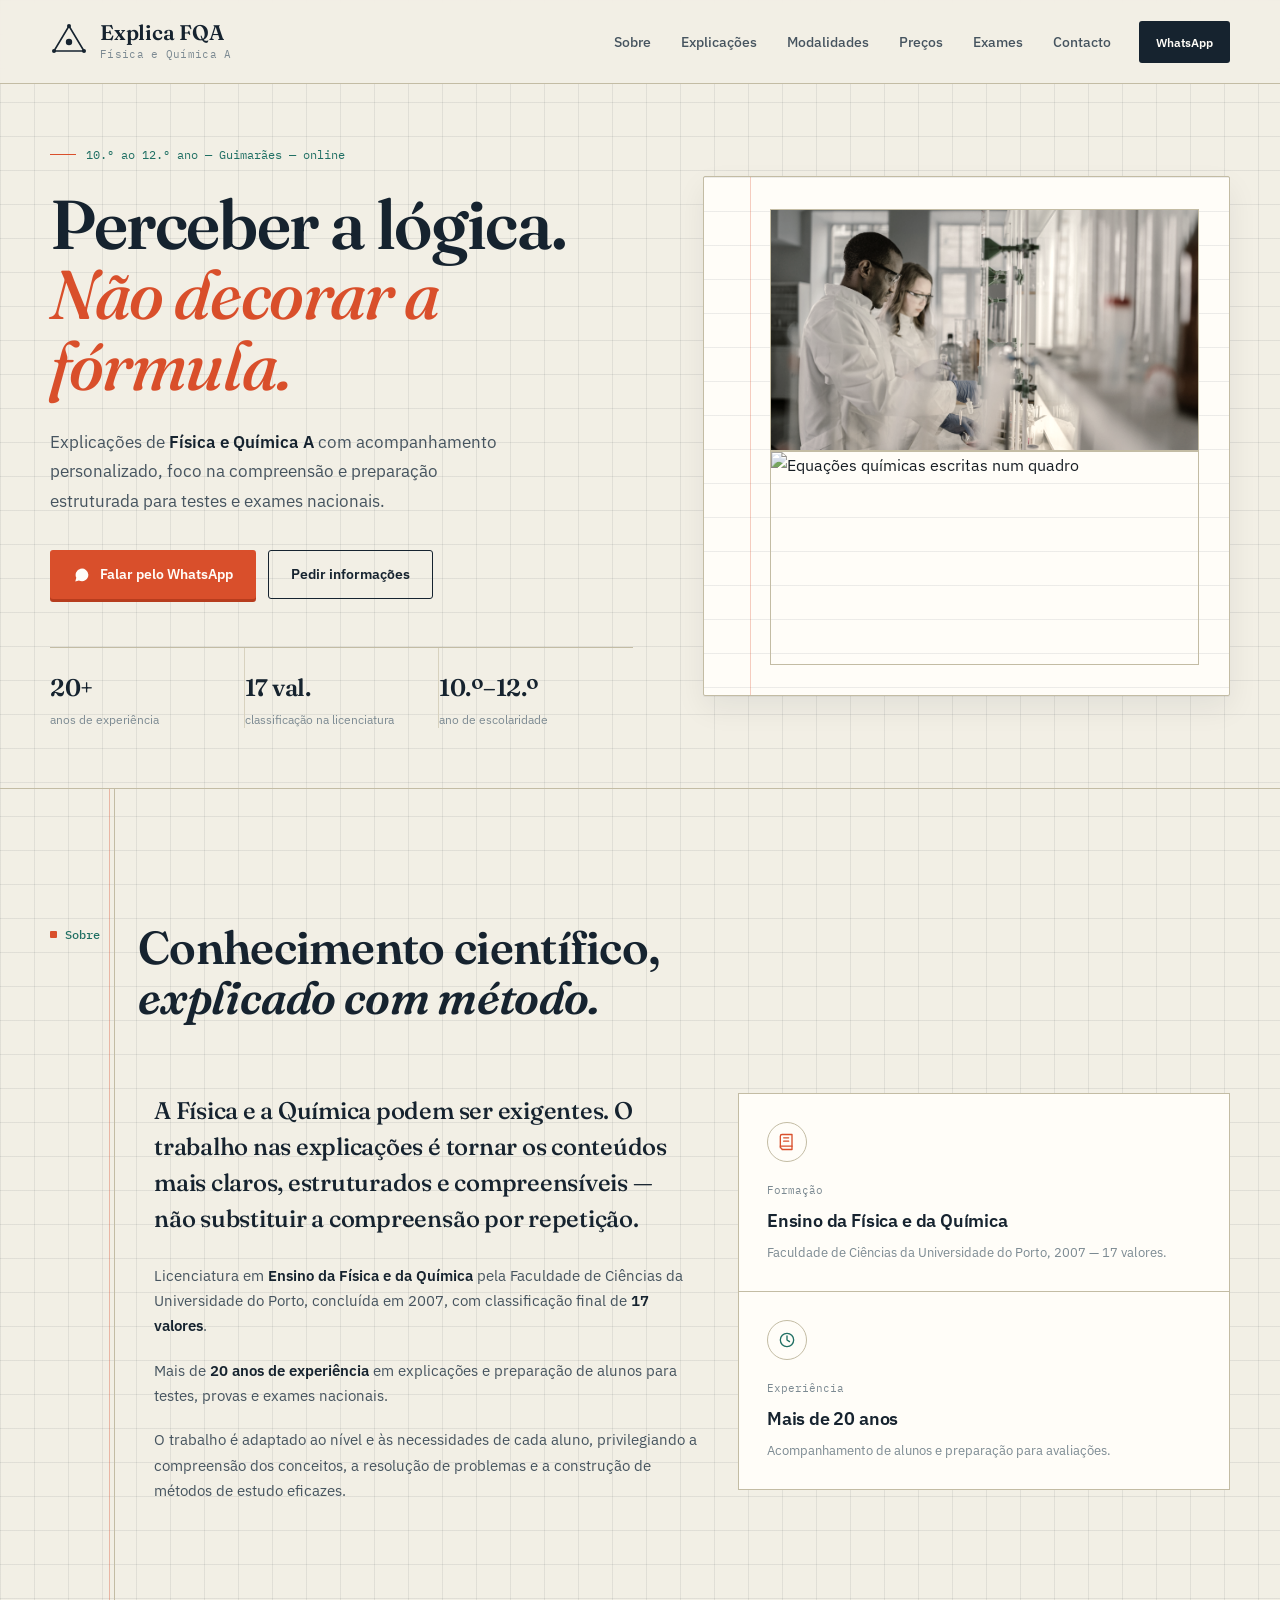
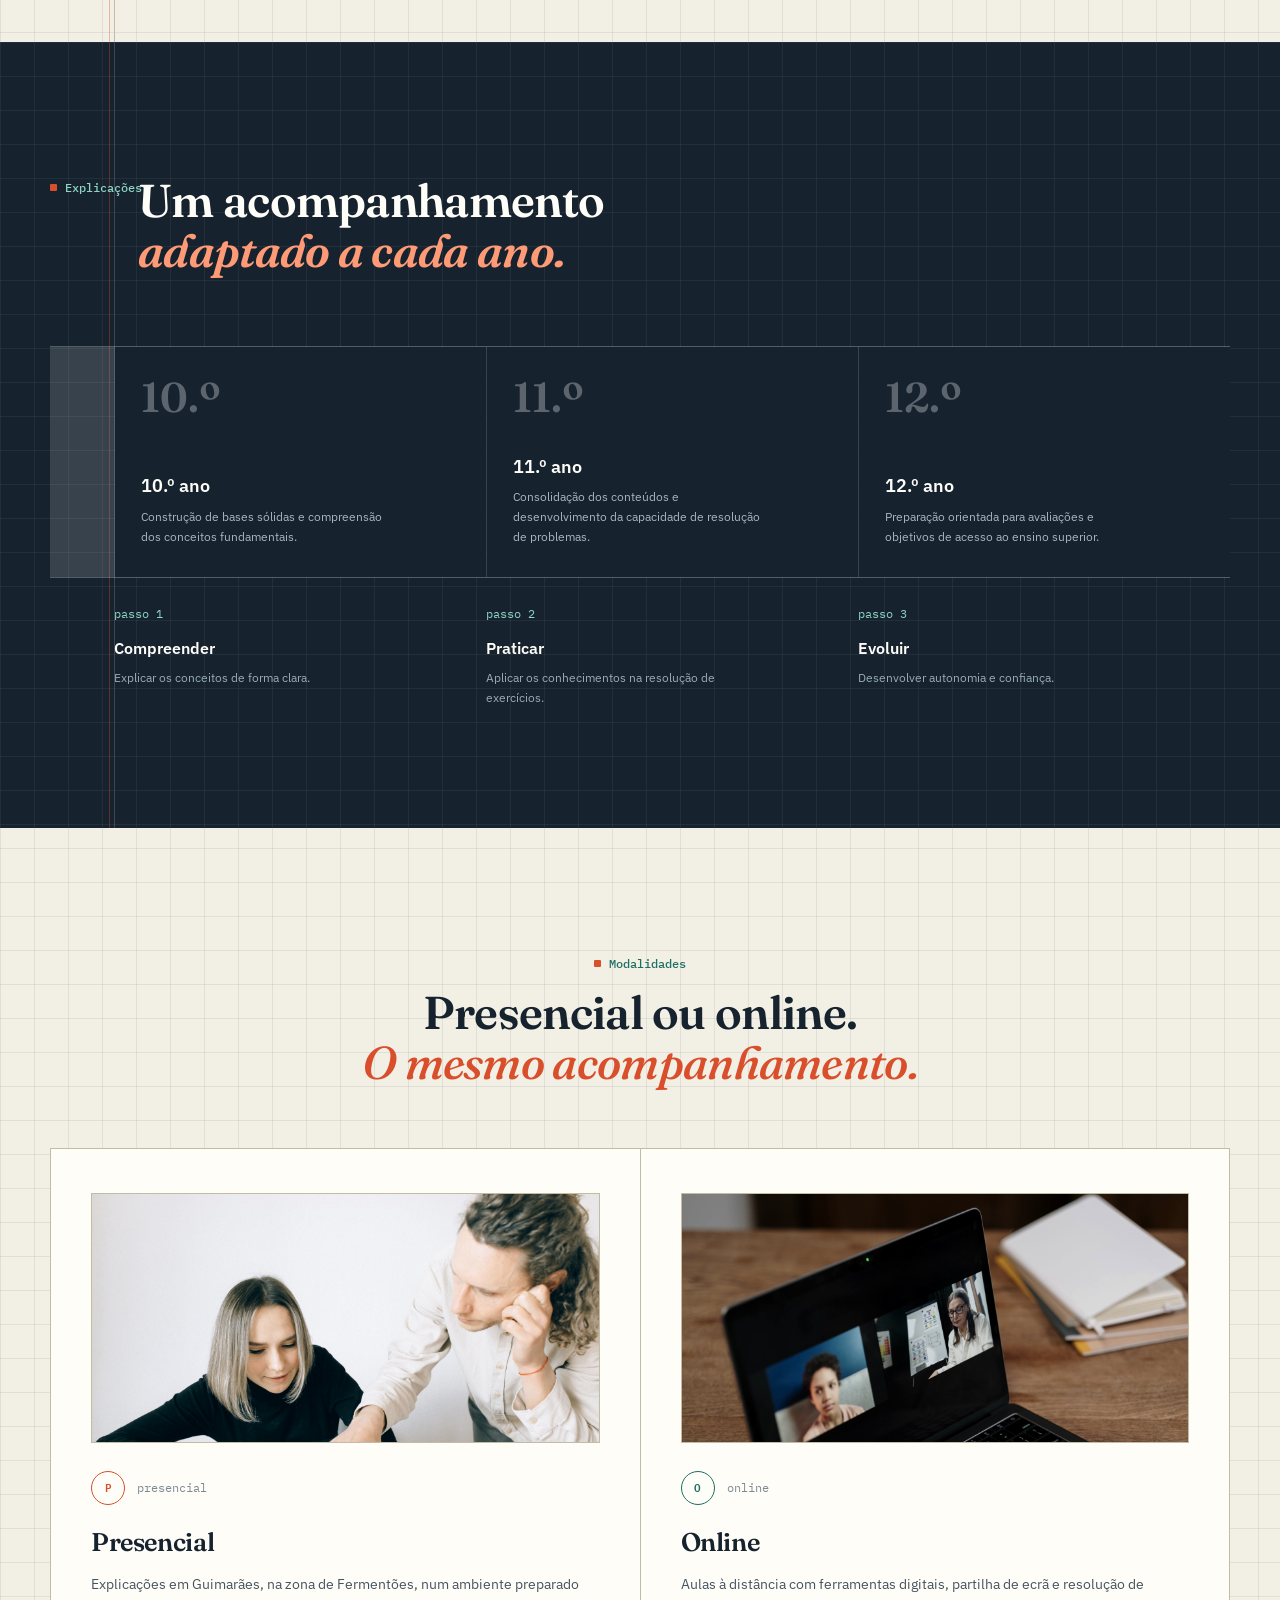
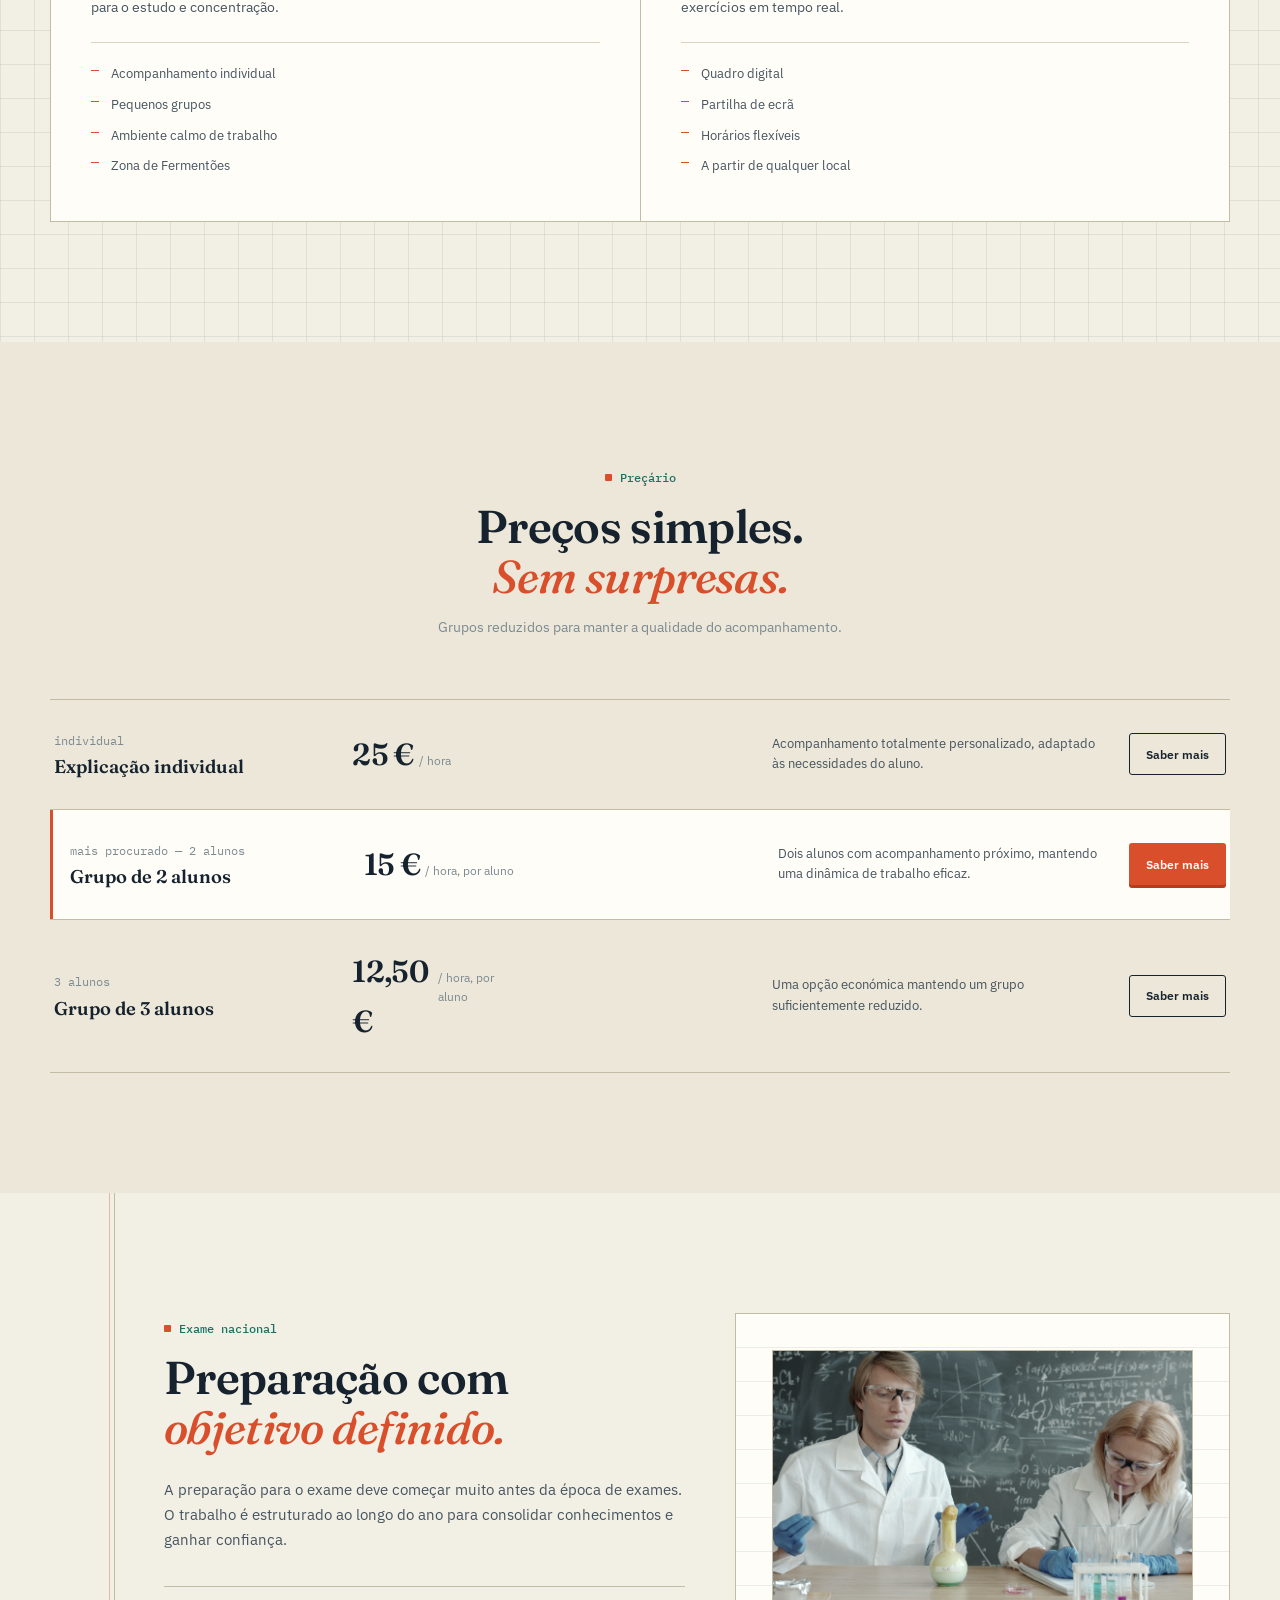
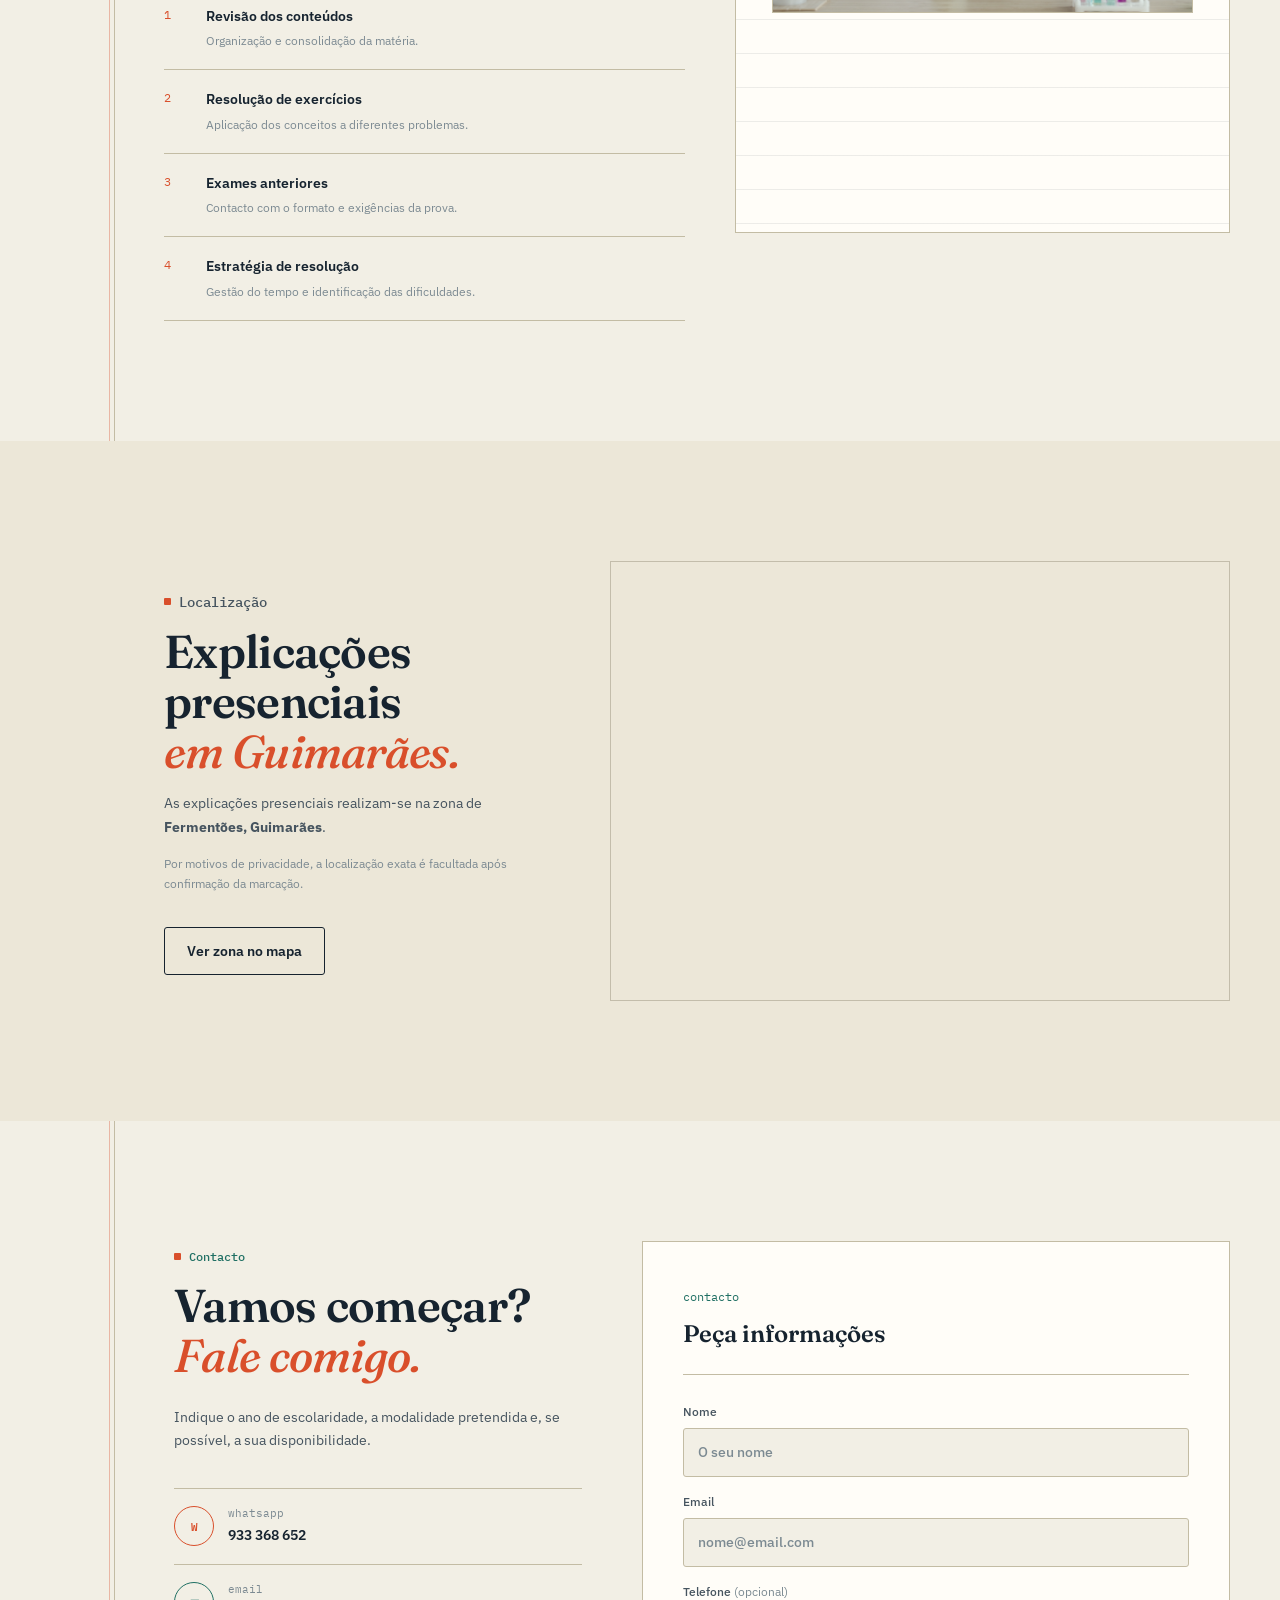
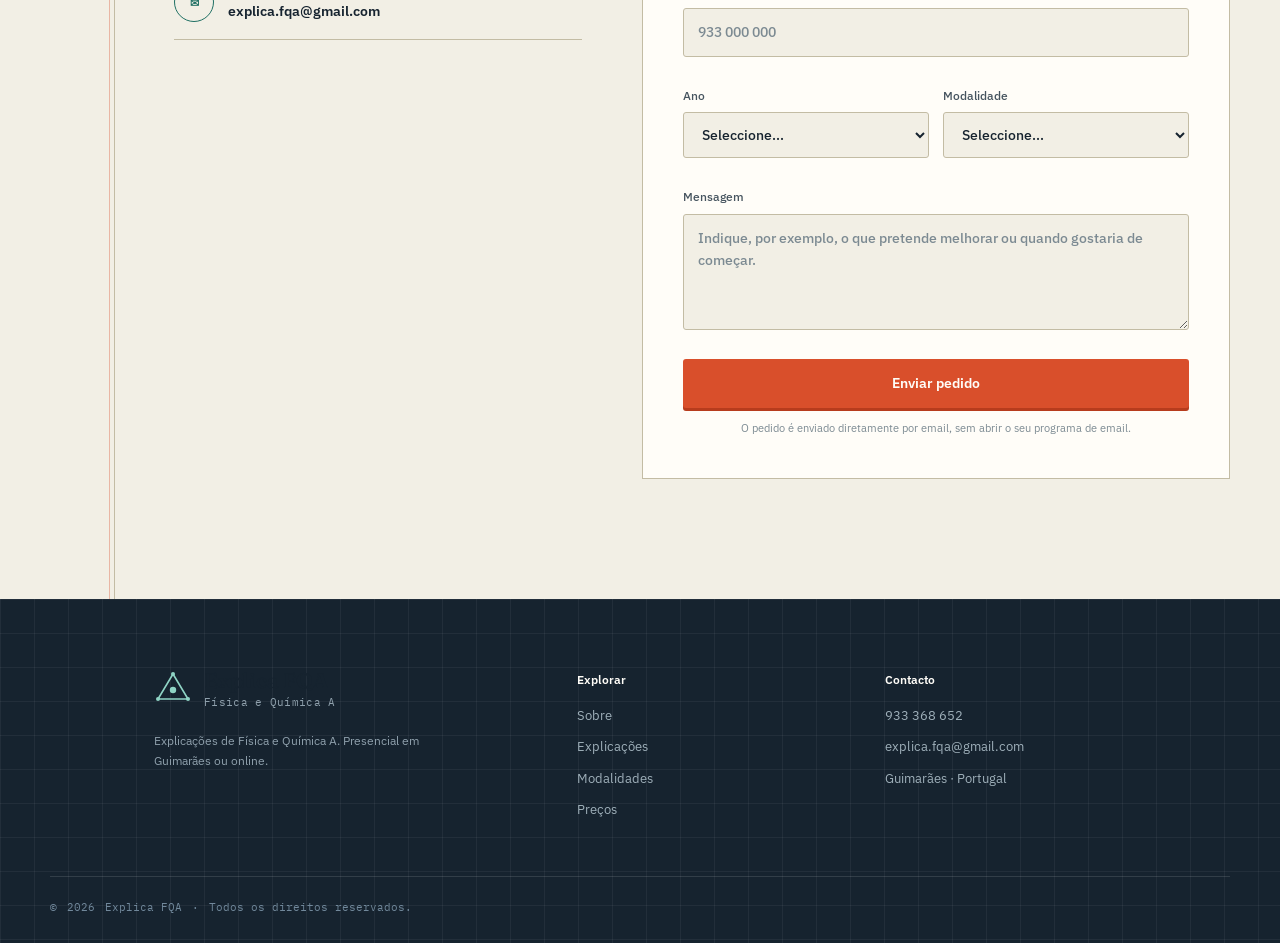
==== commit cea75261: "Update index.html" ====
--- a/index.html
+++ b/index.html
@@ -7,7 +7,7 @@
   <title>Explica FQA | Explicações de Física e Química A em Guimarães</title>
 
   <meta name="description" content="Explicações de Física e Química A em Guimarães, presenciais em Fermentões ou online. Do 10.º ao 12.º ano, com acompanhamento individual e preparação para exames nacionais.">
-    <meta name="author" content="Explica FQA">
+  <meta name="author" content="Explica FQA">
   <meta name="robots" content="index,follow">
   <meta name="theme-color" content="#16232f">
 
@@ -153,27 +153,21 @@
       <div class="notebook-page">
         <div class="notebook-inner">
 
-          <p class="notebook-caption">exercício — plano inclinado</p>
 
           <figure class="notebook-photo">
             <img src="images/laboratorio.jpg"
-                 alt="Experiência de Química num laboratório científico">
+                 alt="Material científico de laboratório usado no estudo da Física">
           </figure>
 
-          <p class="notebook-caption" style="margin-top:20px;">reação — combustão</p>
 
           <figure class="notebook-photo notebook-photo-wide">
             <img src="images/equacoes.jpg"
-                 alt="Equações científicas escritas num quadro">
+                 alt="Equações químicas escritas num quadro">
           </figure>
 
         </div>
       </div>
 
-      <div class="hero-badge">
-        <strong>FQA</strong>
-        exame nacional
-      </div>
 
     </div>
 
@@ -335,15 +329,9 @@
       <article class="modality-card">
 
         <div class="modality-illustration">
-          <svg viewBox="0 0 160 120" xmlns="http://www.w3.org/2000/svg">
-            <rect x="20" y="20" width="120" height="80" class="ink" rx="1"/>
-            <line x1="20" y1="38" x2="140" y2="38" class="ink"/>
-            <circle cx="30" cy="29" r="2.4" class="fill-flame"/>
-            <circle cx="40" cy="29" r="2.4" class="ink" fill="none"/>
-            <line x1="45" y1="55" x2="95" y2="55" class="copper"/>
-            <line x1="45" y1="67" x2="115" y2="67" class="ink"/>
-            <line x1="45" y1="79" x2="80" y2="79" class="ink"/>
-          </svg>
+          <img src="images/presencial.jpg"
+               alt="Explicação presencial de Física e Química com professor e aluno"
+               loading="lazy">
         </div>
 
         <div class="modality-content">
@@ -375,14 +363,9 @@
       <article class="modality-card">
 
         <div class="modality-illustration">
-          <svg viewBox="0 0 160 120" xmlns="http://www.w3.org/2000/svg">
-            <rect x="35" y="18" width="90" height="64" class="ink" rx="1"/>
-            <rect x="42" y="24" width="76" height="46" class="copper"/>
-            <line x1="70" y1="90" x2="90" y2="90" class="ink"/>
-            <line x1="60" y1="98" x2="100" y2="98" class="ink"/>
-            <path d="M55 45 L70 55 L55 65" class="flame"/>
-            <line x1="76" y1="55" x2="100" y2="55" class="flame"/>
-          </svg>
+          <img src="images/online.jpg"
+               alt="Explicação online através de computador"
+               loading="lazy">
         </div>
 
         <div class="modality-content">
@@ -517,17 +500,11 @@
     <div class="exam-visual">
       <div class="exam-visual-inner">
 
-        <p class="exam-visual-caption">gráfico — energia potencial vs. tempo</p>
-
         <figure class="exam-photo">
           <img src="images/exame.jpg"
-               alt="Estudantes num laboratório de ciência durante uma atividade experimental">
+               alt="Ecrã de osciloscópio a mostrar uma onda, associado à leitura de gráficos em Física">
         </figure>
 
-        <div class="exam-badge">
-          <span>FQA</span>
-          <strong>Preparação para<br>o exame nacional</strong>
-        </div>
 
       </div>
     </div>
@@ -665,7 +642,7 @@
 
       <button class="button button-primary" type="submit">Enviar pedido</button>
 
-      <p class="form-note" data-default>O pedido é enviado diretamente, sem abrir o seu programa de email.</p>
+      <p class="form-note" data-default>O pedido é enviado diretamente por email, sem abrir o seu programa de email.</p>
 
     </form>
 
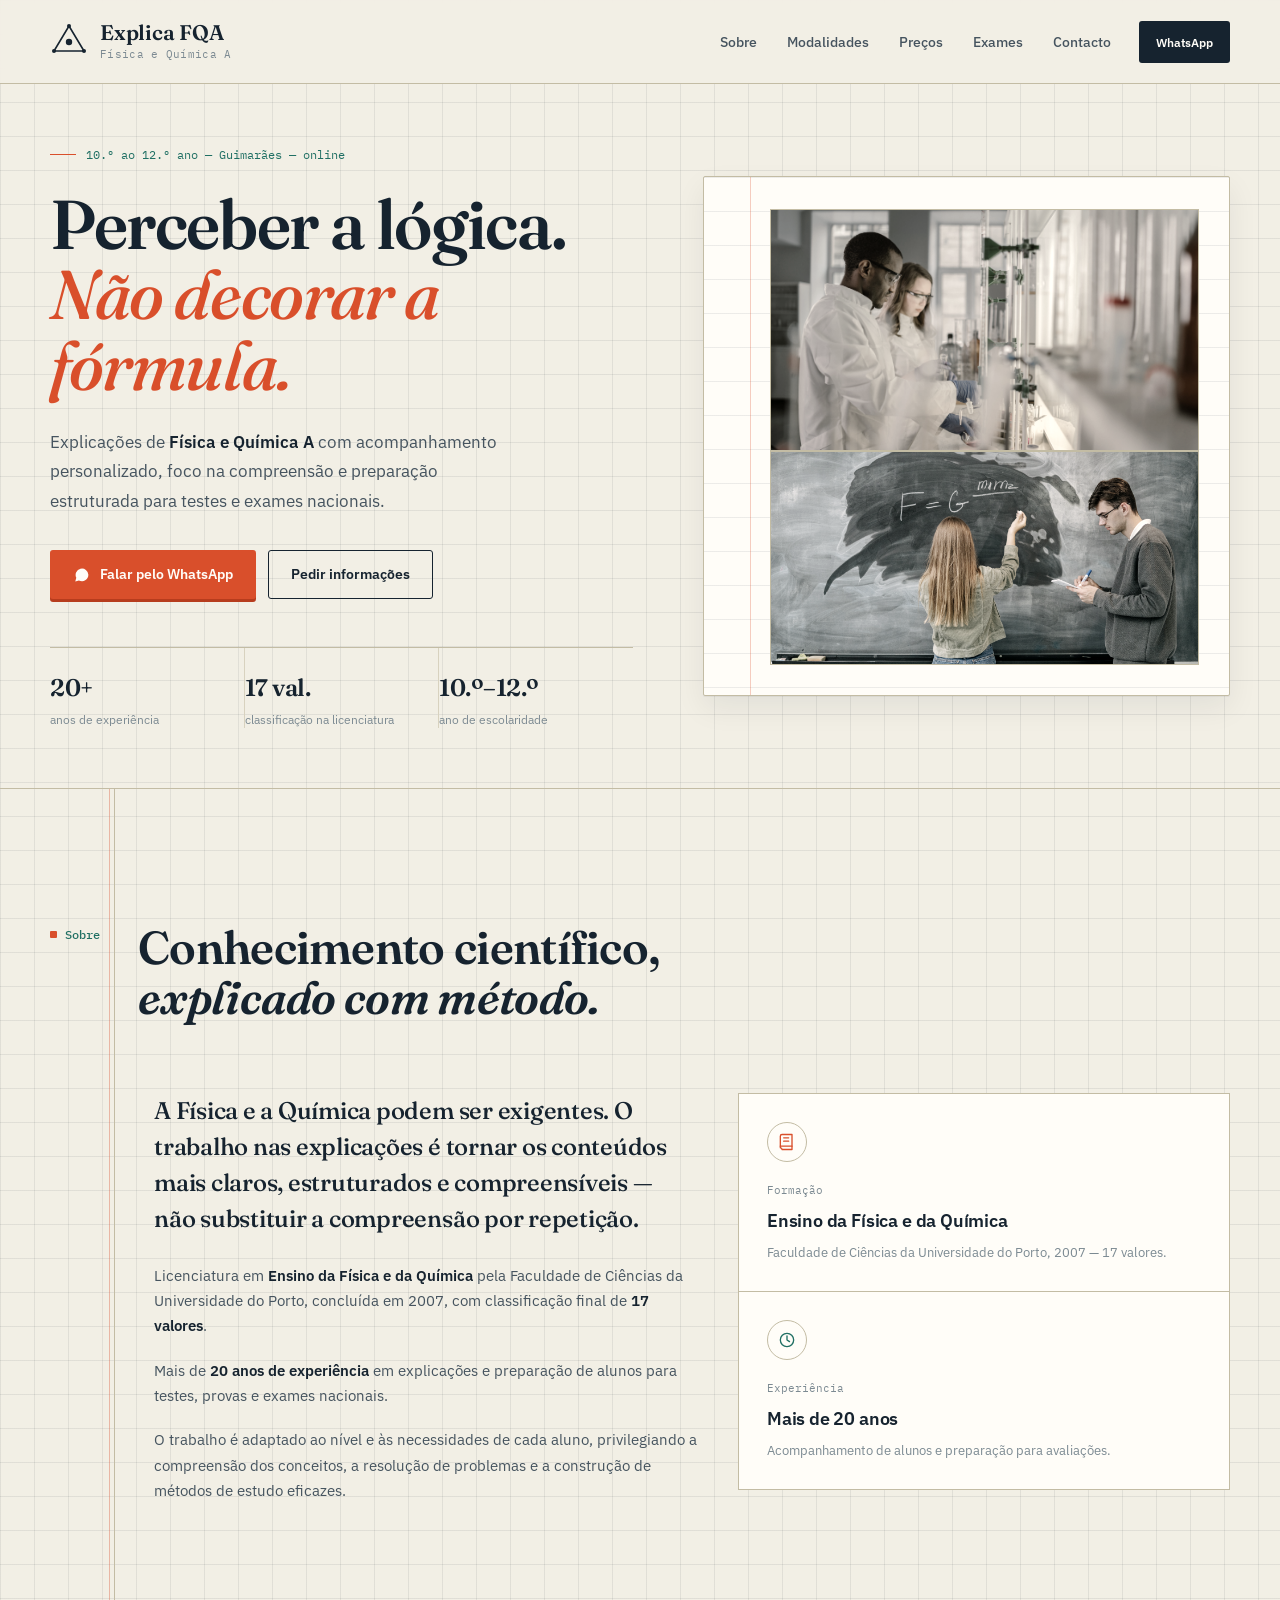
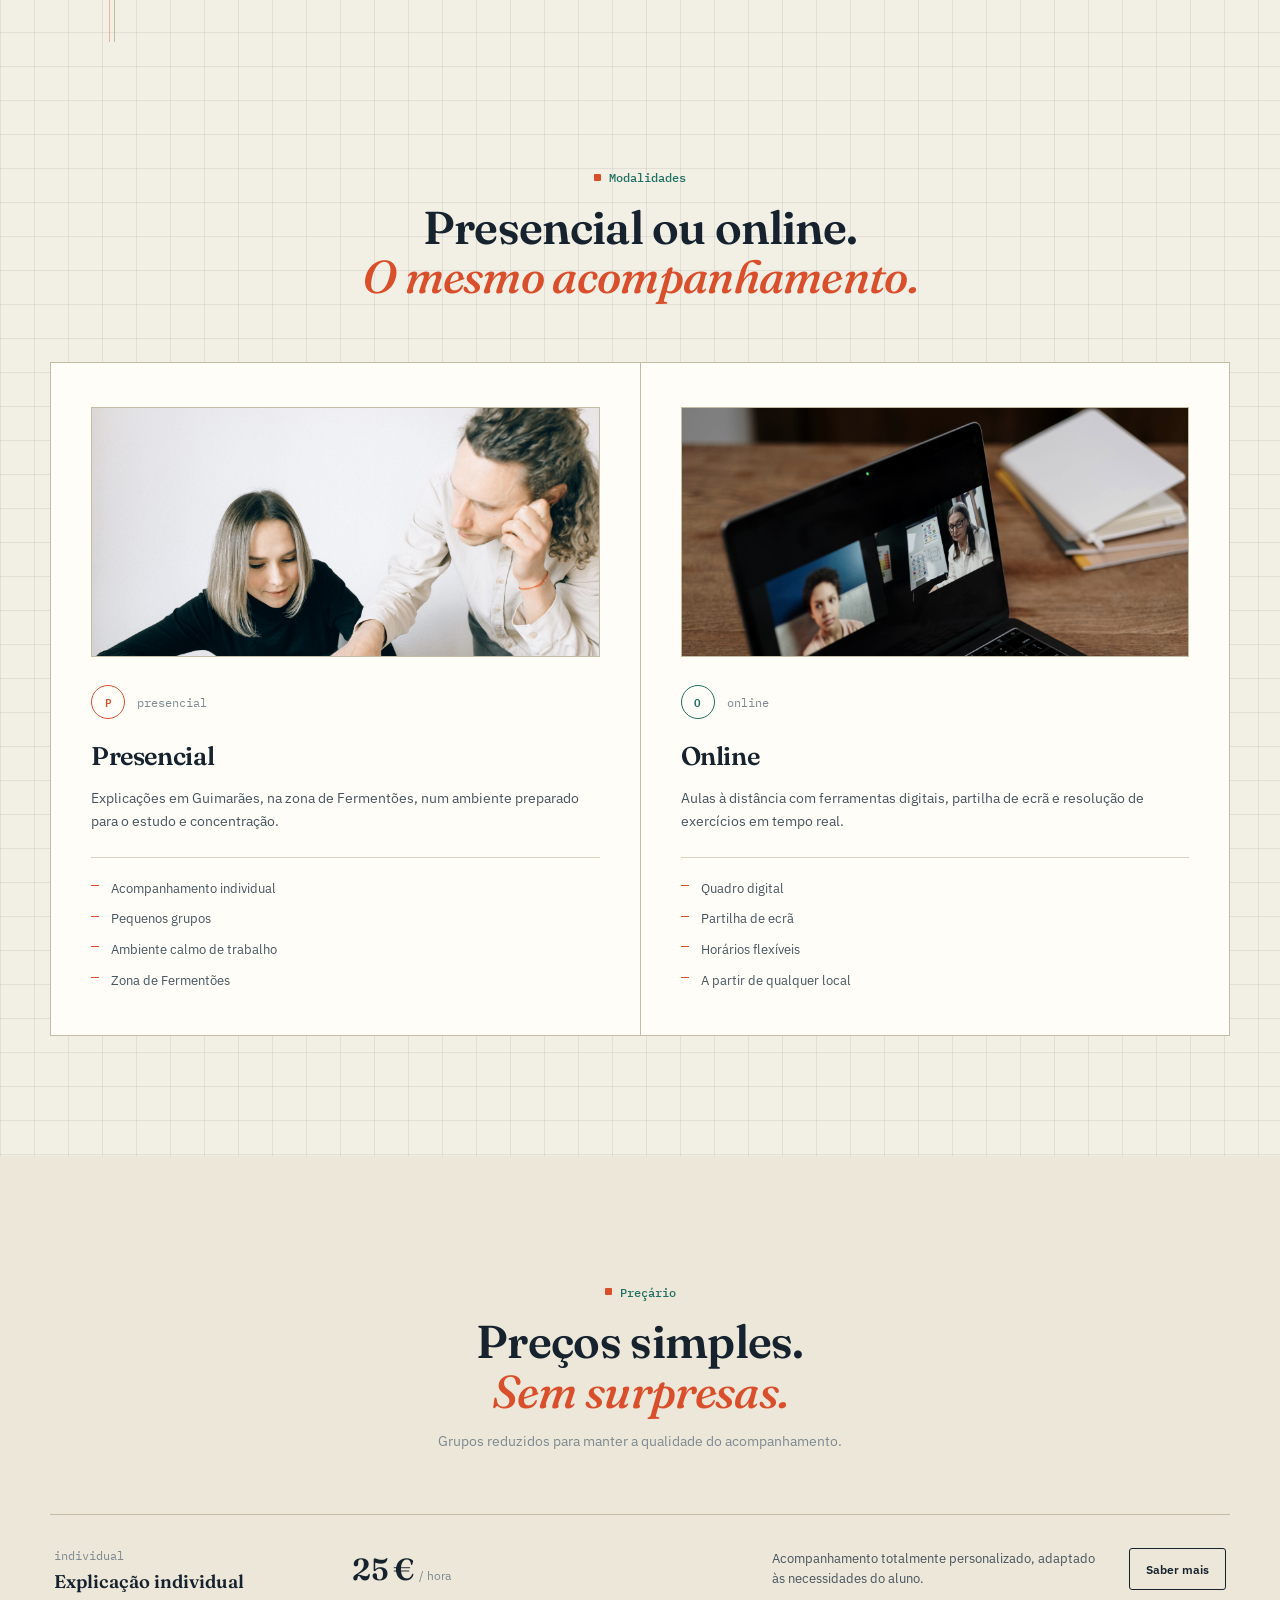
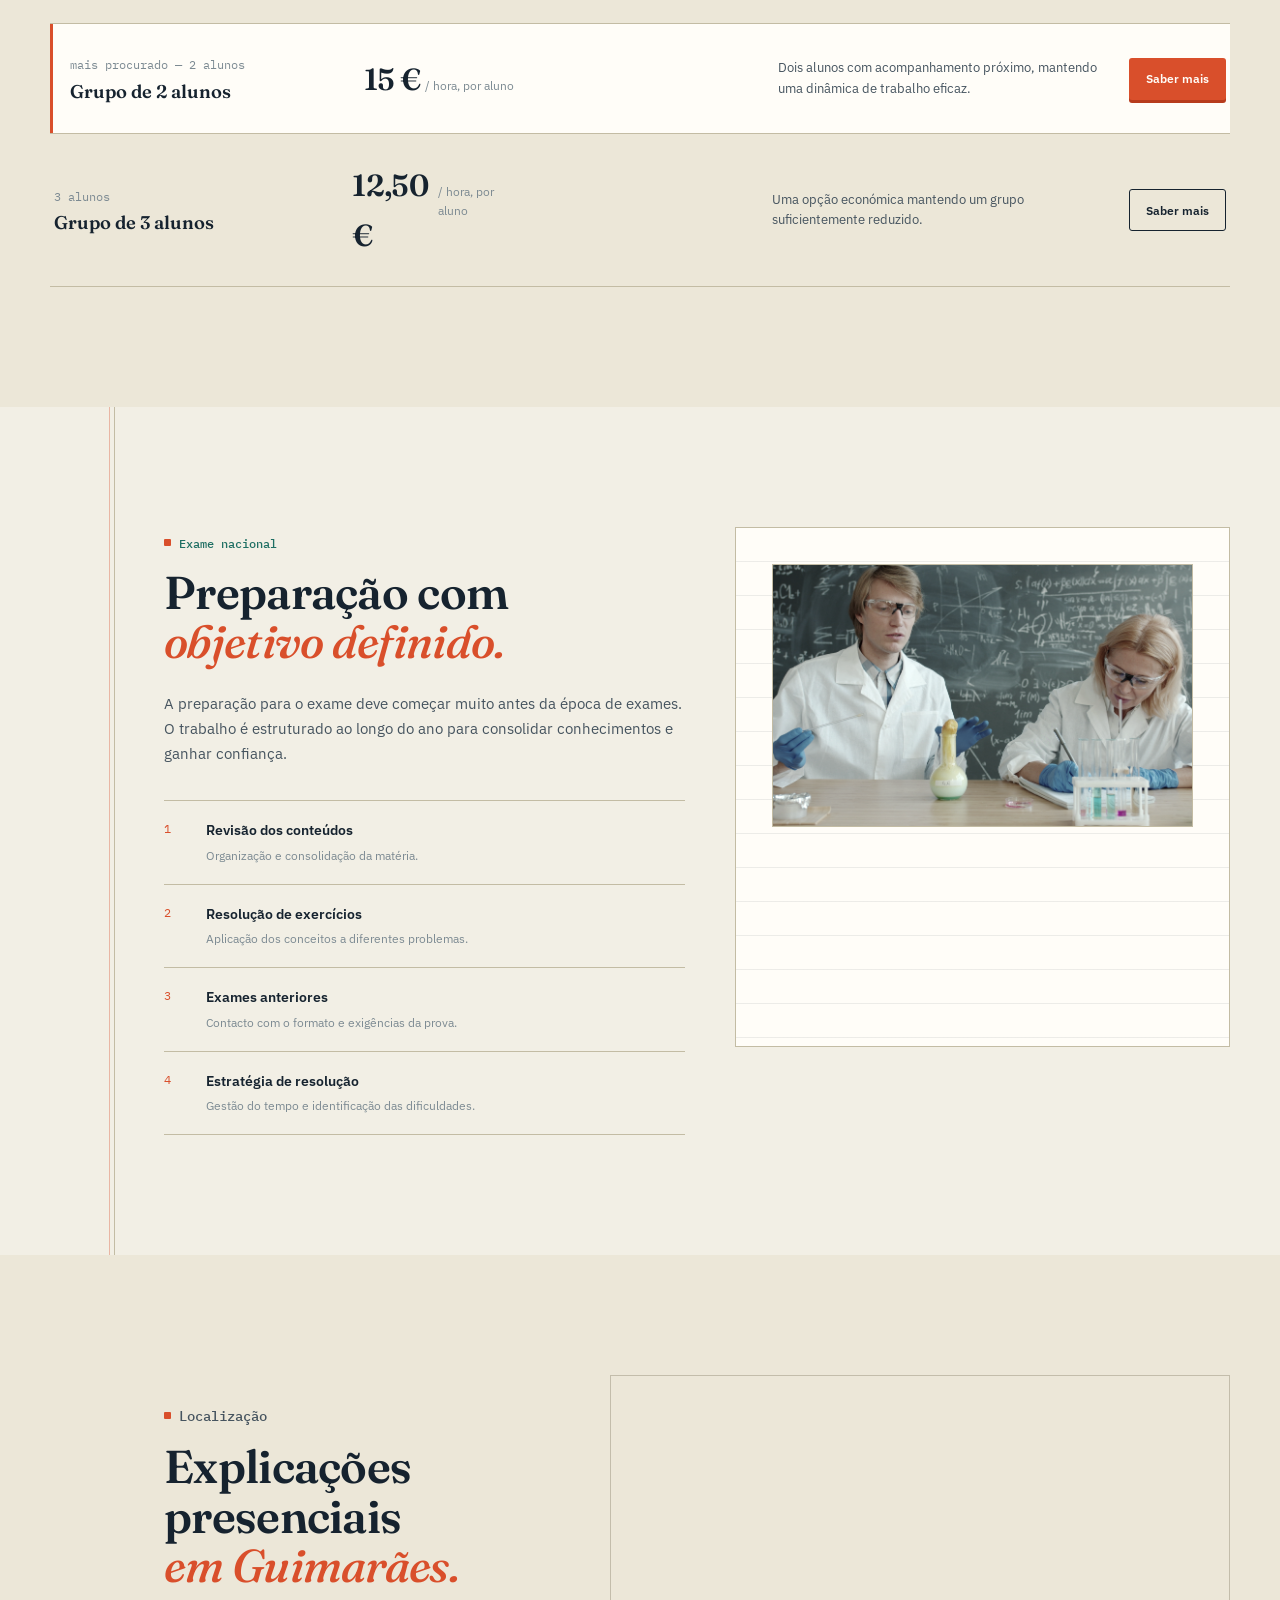
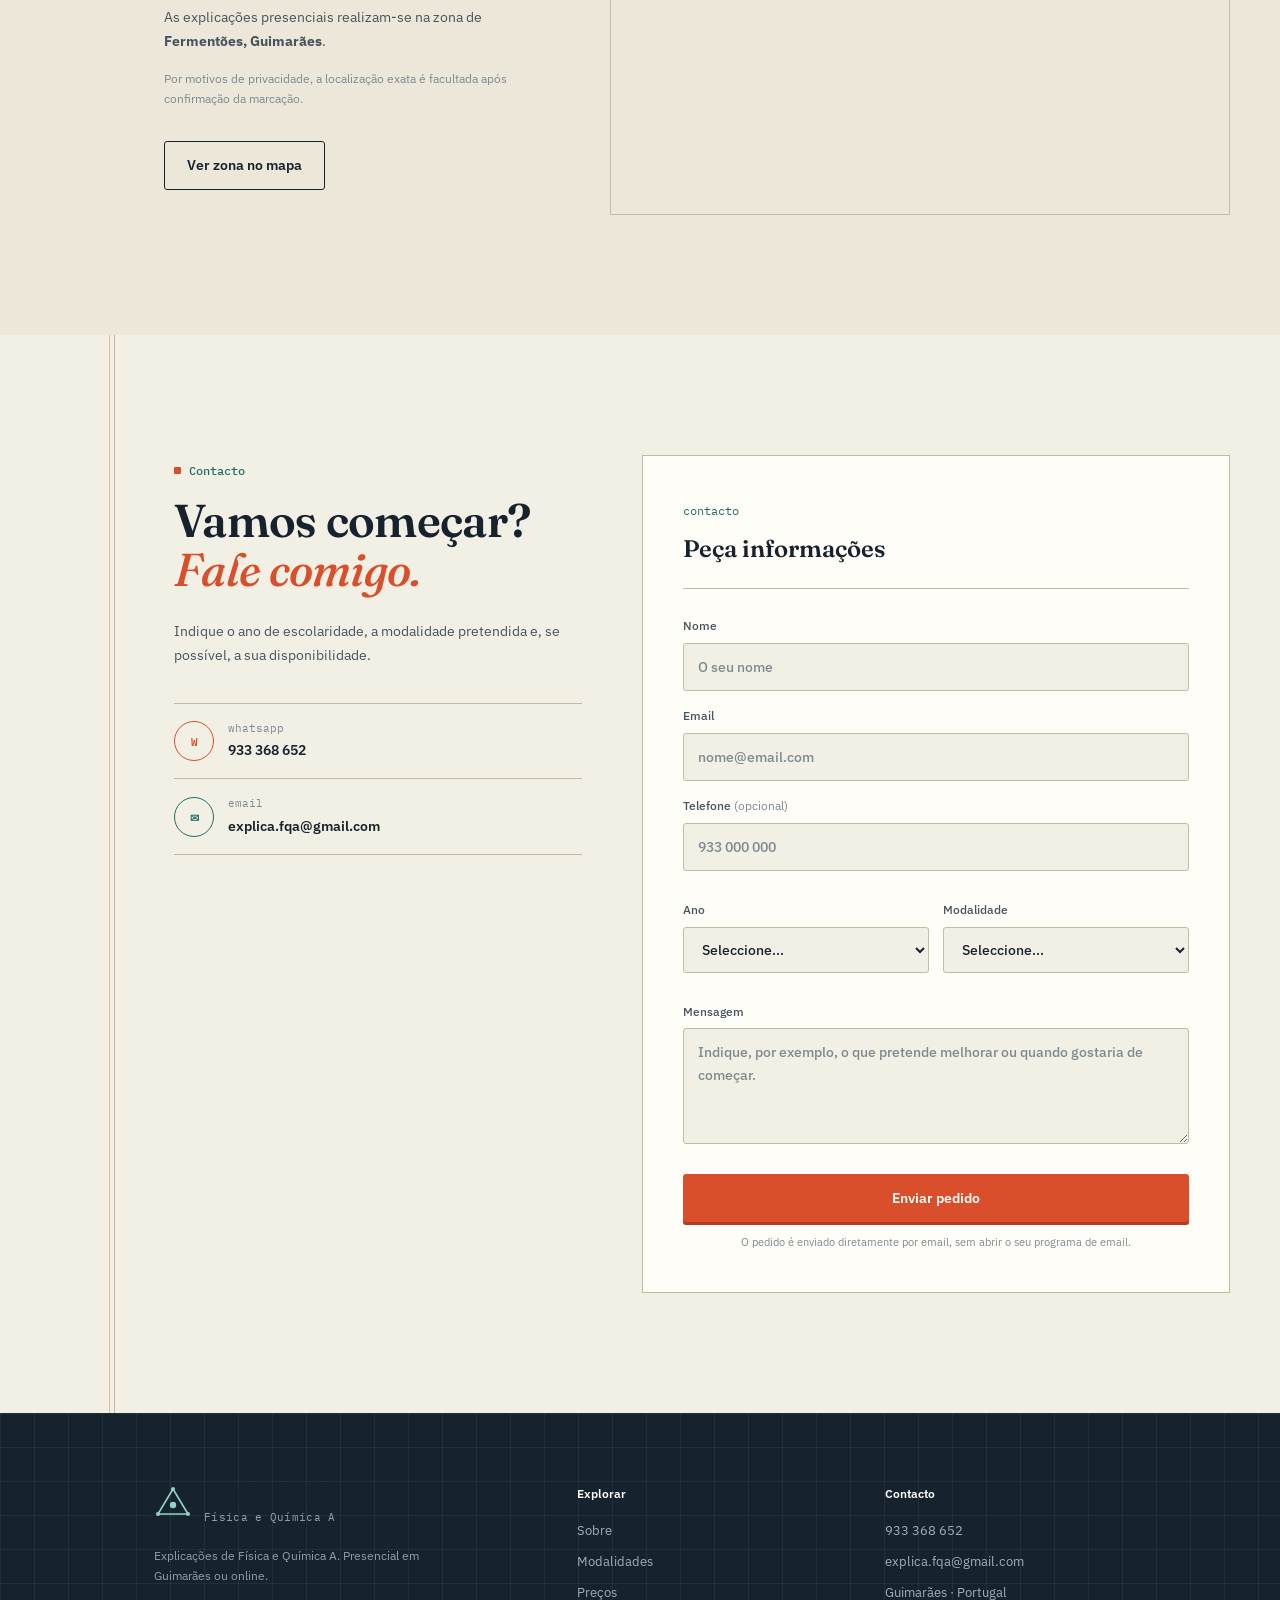
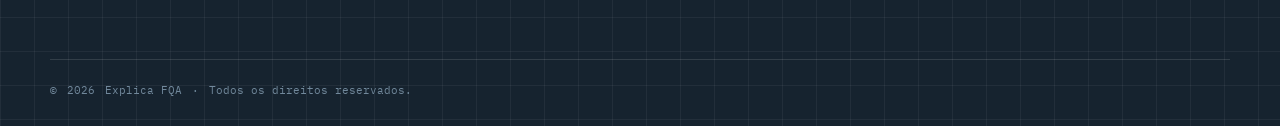
==== commit cb4fe3a1: "Update index.html" ====
--- a/index.html
+++ b/index.html
@@ -77,7 +77,6 @@
 
     <nav id="main-menu" class="menu" aria-label="Navegação principal">
       <a href="#sobre">Sobre</a>
-      <a href="#servicos">Explicações</a>
       <a href="#modalidades">Modalidades</a>
       <a href="#precos">Preços</a>
       <a href="#exames">Exames</a>
@@ -240,73 +239,6 @@
 
       </div>
 
-    </div>
-
-  </div>
-</section>
-
-<!-- =====================================================
-     SERVIÇOS
-===================================================== -->
-
-<section class="section section-dark ruled" id="servicos">
-  <div class="container">
-
-    <div class="section-intro light">
-      <div><p class="tag">Explicações</p></div>
-      <div>
-        <h2>Um acompanhamento<br><em>adaptado a cada ano.</em></h2>
-      </div>
-    </div>
-
-    <div class="year-grid">
-      <div></div>
-
-      <article class="year-card">
-        <span class="year">10.º</span>
-        <div>
-          <h3>10.º ano</h3>
-          <p>Construção de bases sólidas e compreensão dos conceitos fundamentais.</p>
-        </div>
-      </article>
-
-      <article class="year-card">
-        <span class="year">11.º</span>
-        <div>
-          <h3>11.º ano</h3>
-          <p>Consolidação dos conteúdos e desenvolvimento da capacidade de resolução de problemas.</p>
-        </div>
-      </article>
-
-      <article class="year-card">
-        <span class="year">12.º</span>
-        <div>
-          <h3>12.º ano</h3>
-          <p>Preparação orientada para avaliações e objetivos de acesso ao ensino superior.</p>
-        </div>
-      </article>
-    </div>
-
-    <div class="method-row">
-      <div></div>
-
-      <div>
-        <span class="method-number">passo 1</span>
-        <strong>Compreender</strong>
-        <p>Explicar os conceitos de forma clara.</p>
-      </div>
-
-      <div>
-        <span class="method-number">passo 2</span>
-        <strong>Praticar</strong>
-        <p>Aplicar os conhecimentos na resolução de exercícios.</p>
-      </div>
-
-      <div>
-        <span class="method-number">passo 3</span>
-        <strong>Evoluir</strong>
-        <p>Desenvolver autonomia e confiança.</p>
-      </div>
     </div>
 
   </div>
@@ -684,7 +616,6 @@
     <div class="footer-column">
       <strong>Explorar</strong>
       <a href="#sobre">Sobre</a>
-      <a href="#servicos">Explicações</a>
       <a href="#modalidades">Modalidades</a>
       <a href="#precos">Preços</a>
     </div>
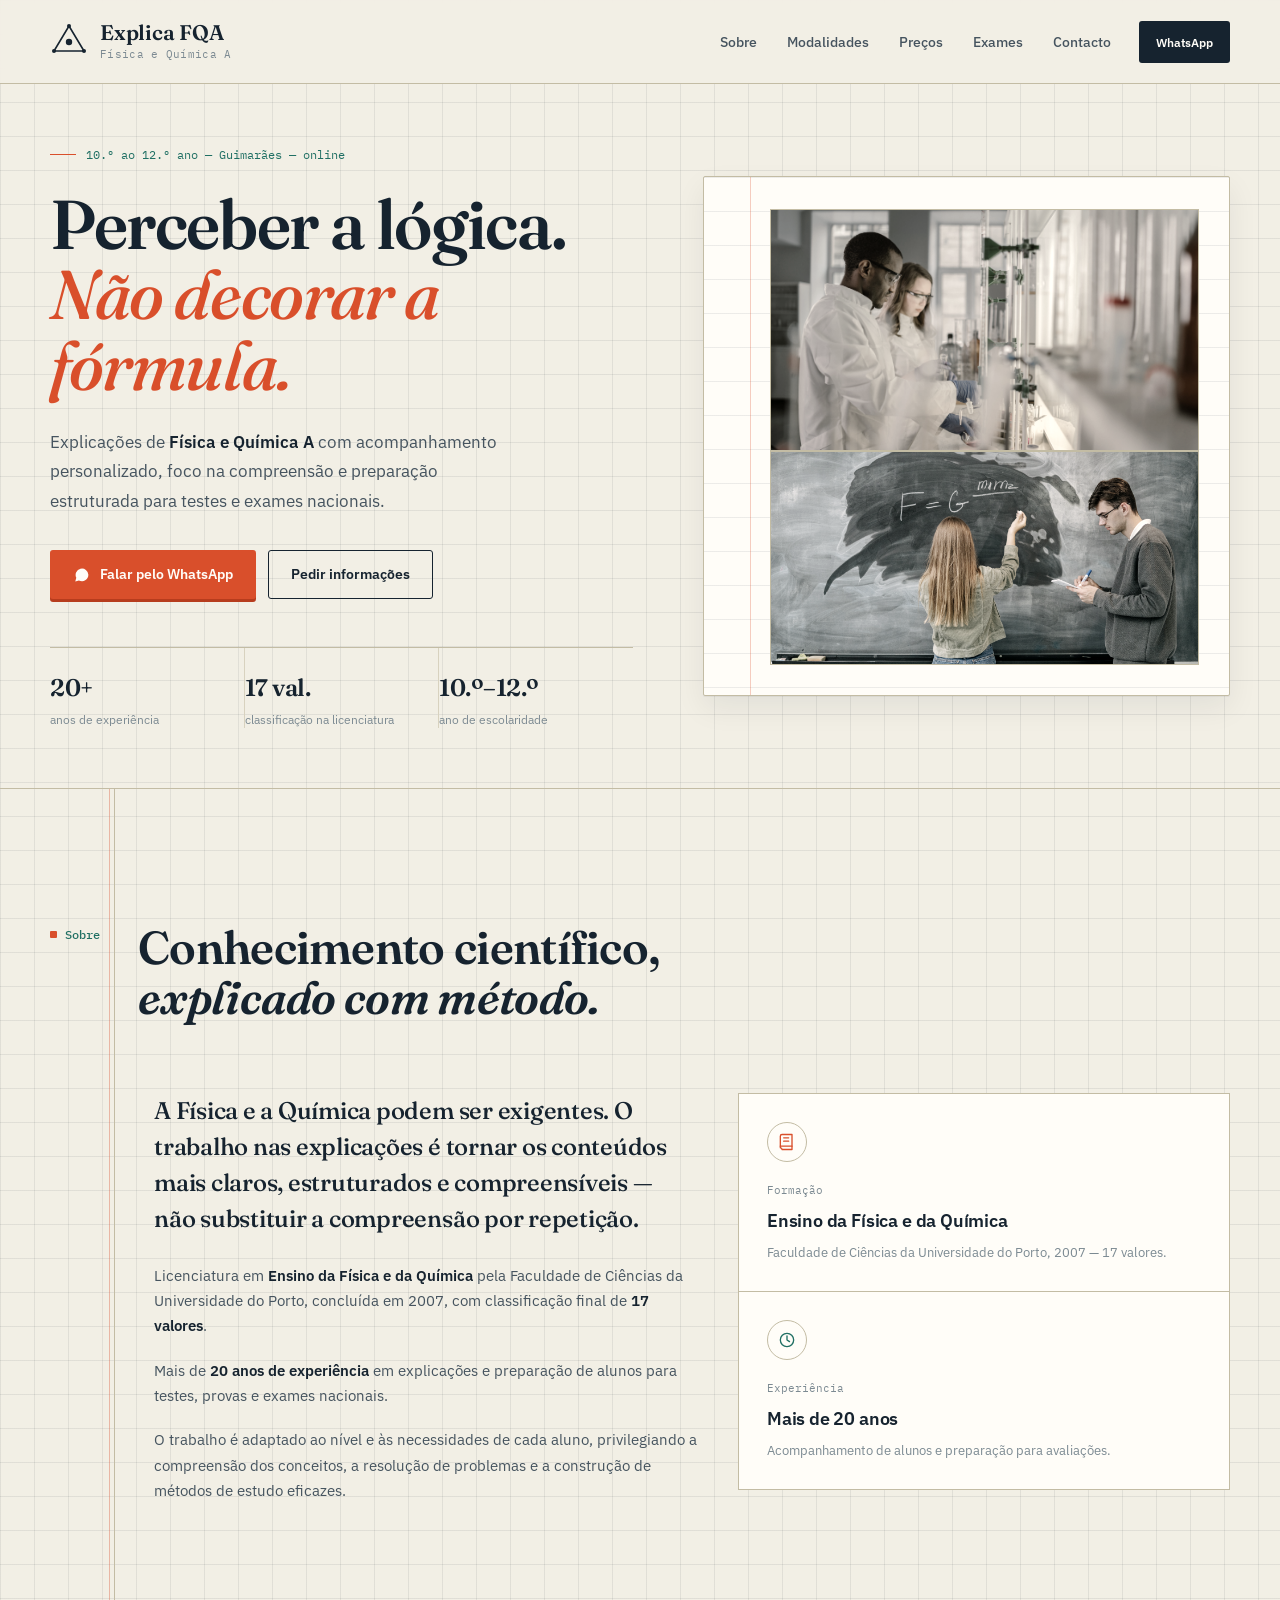
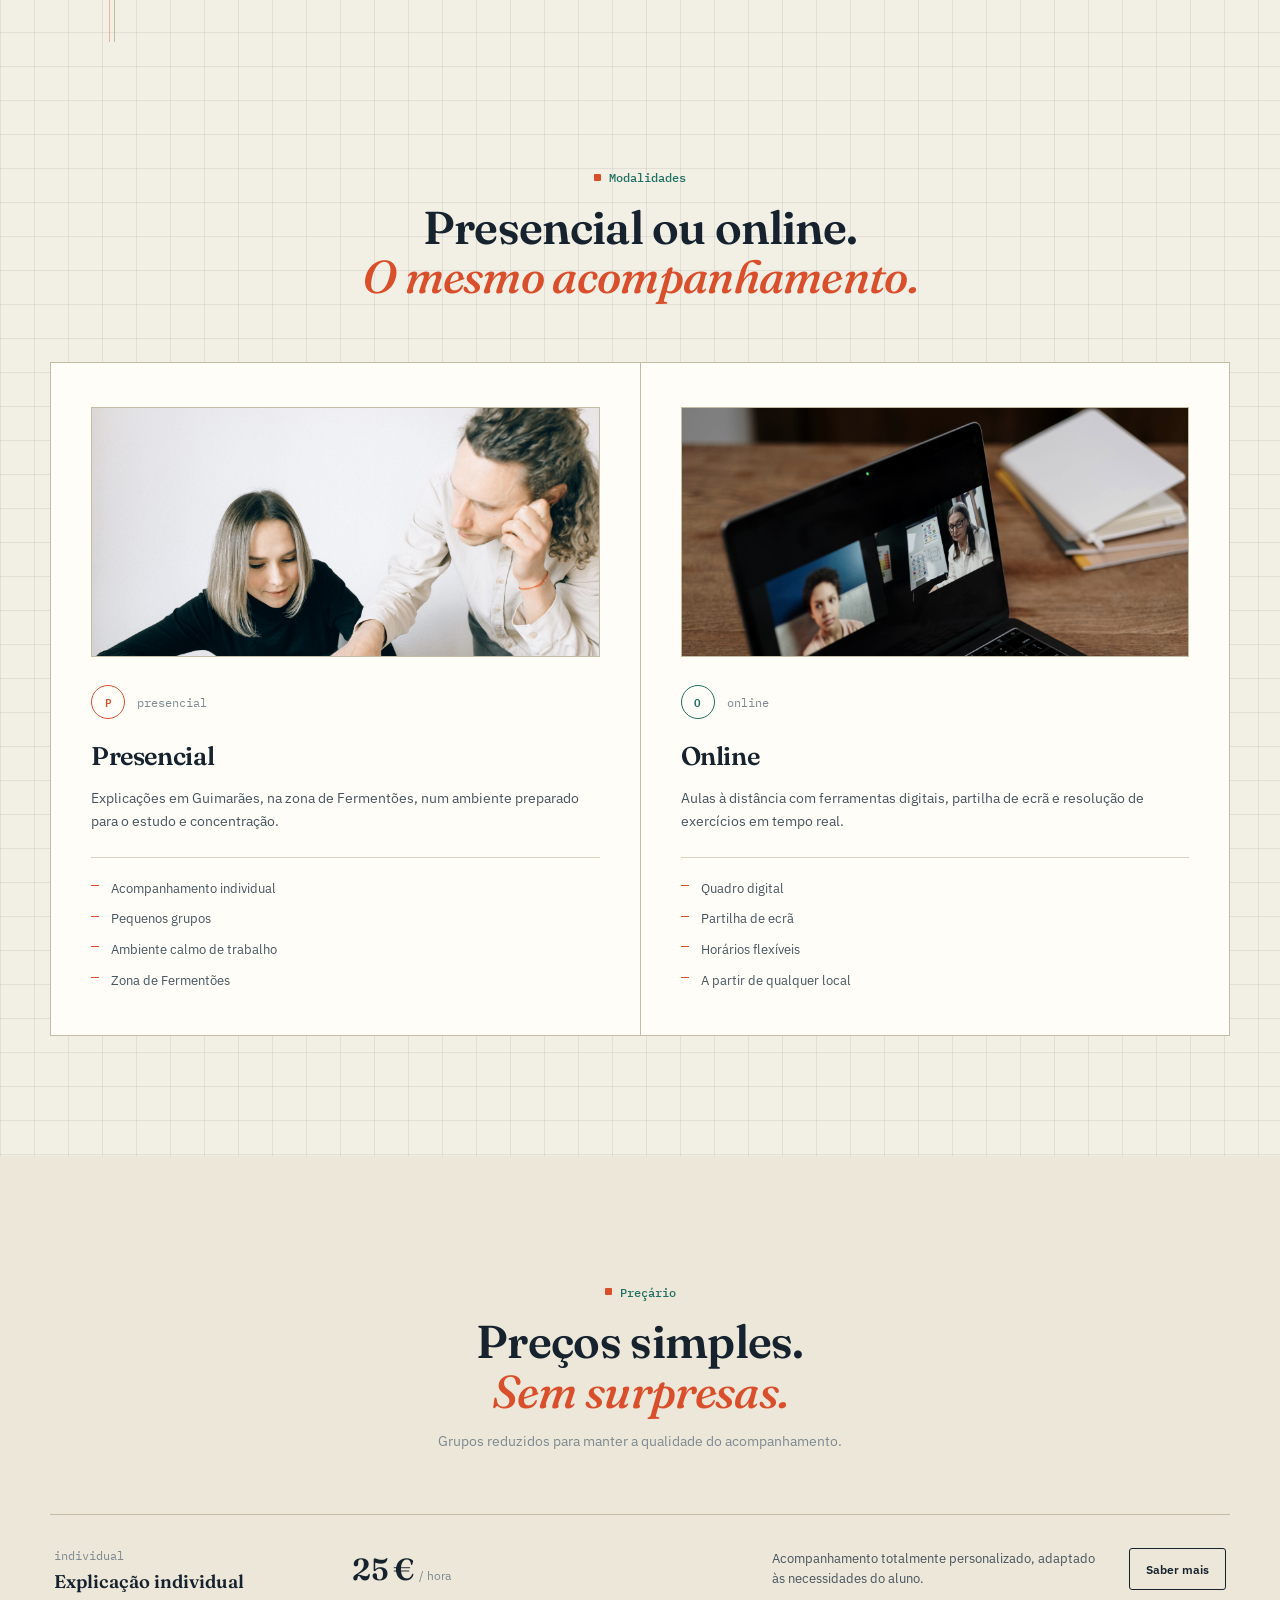
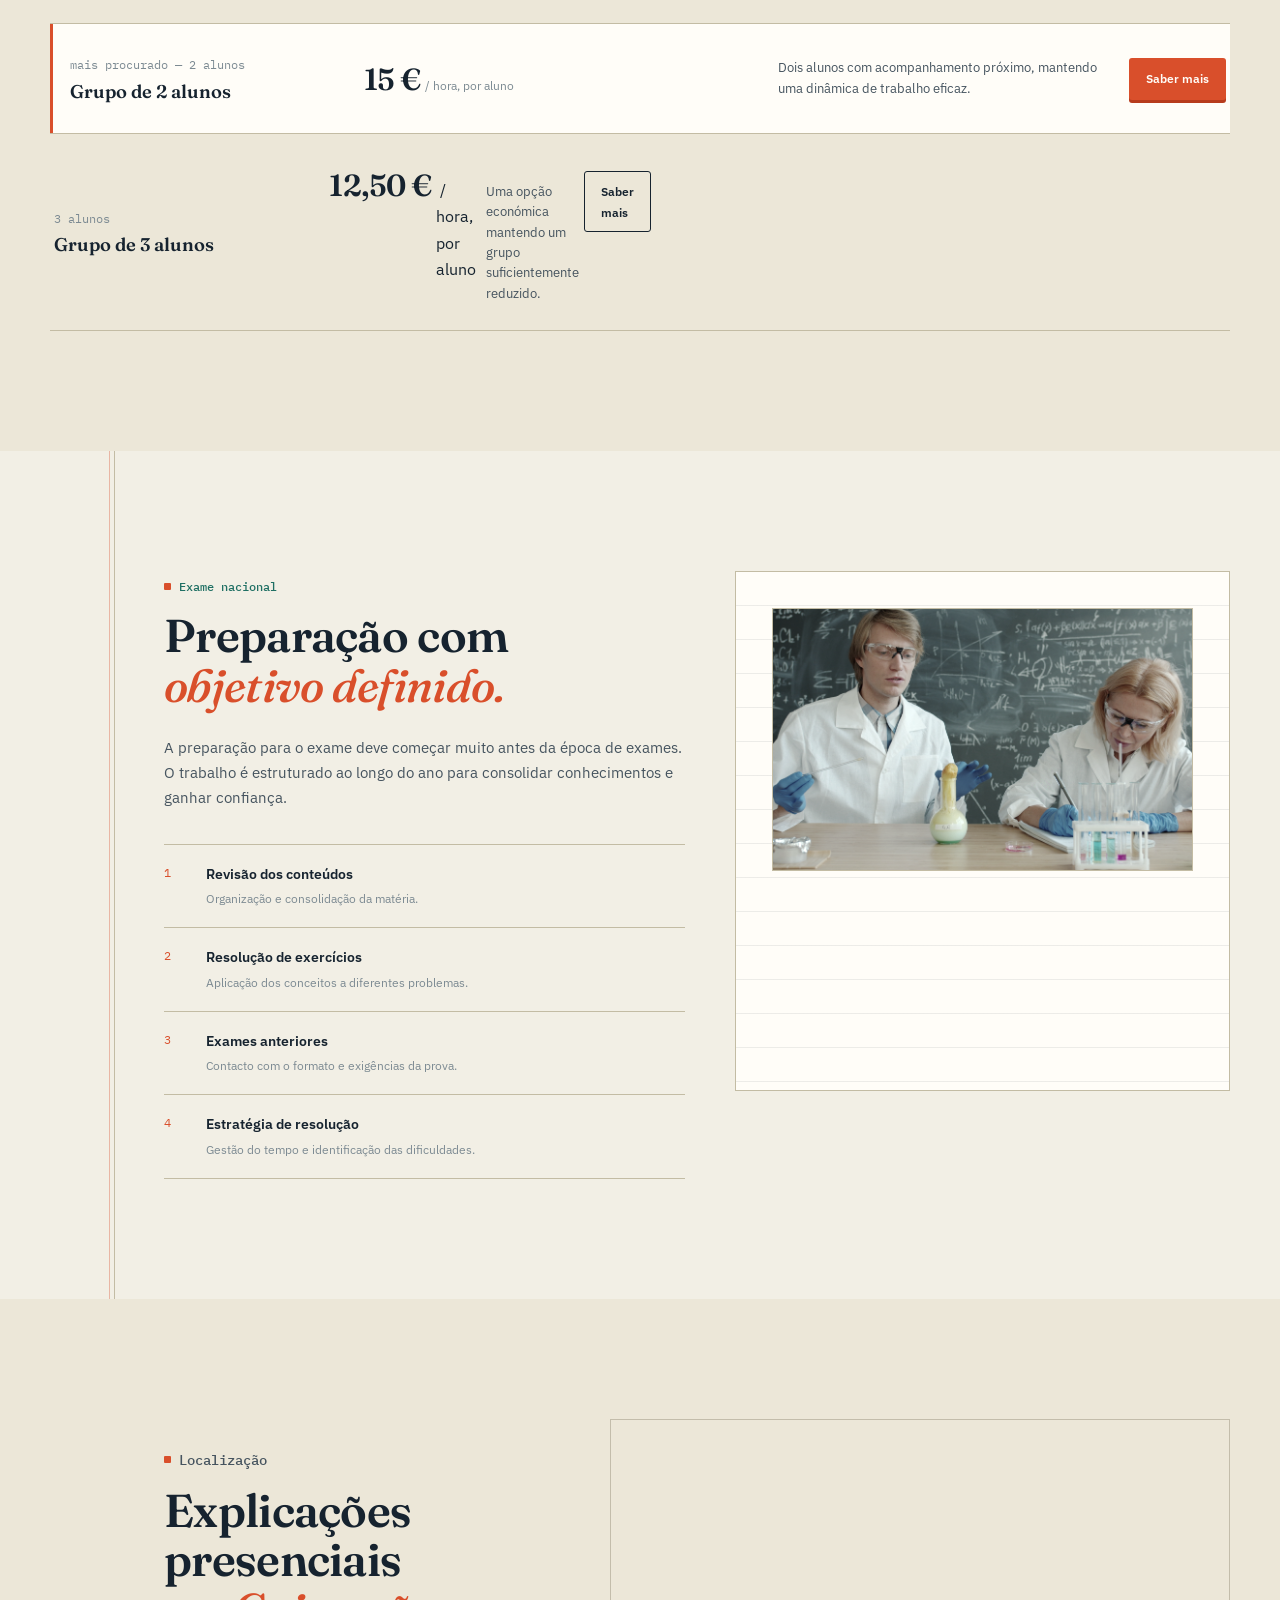
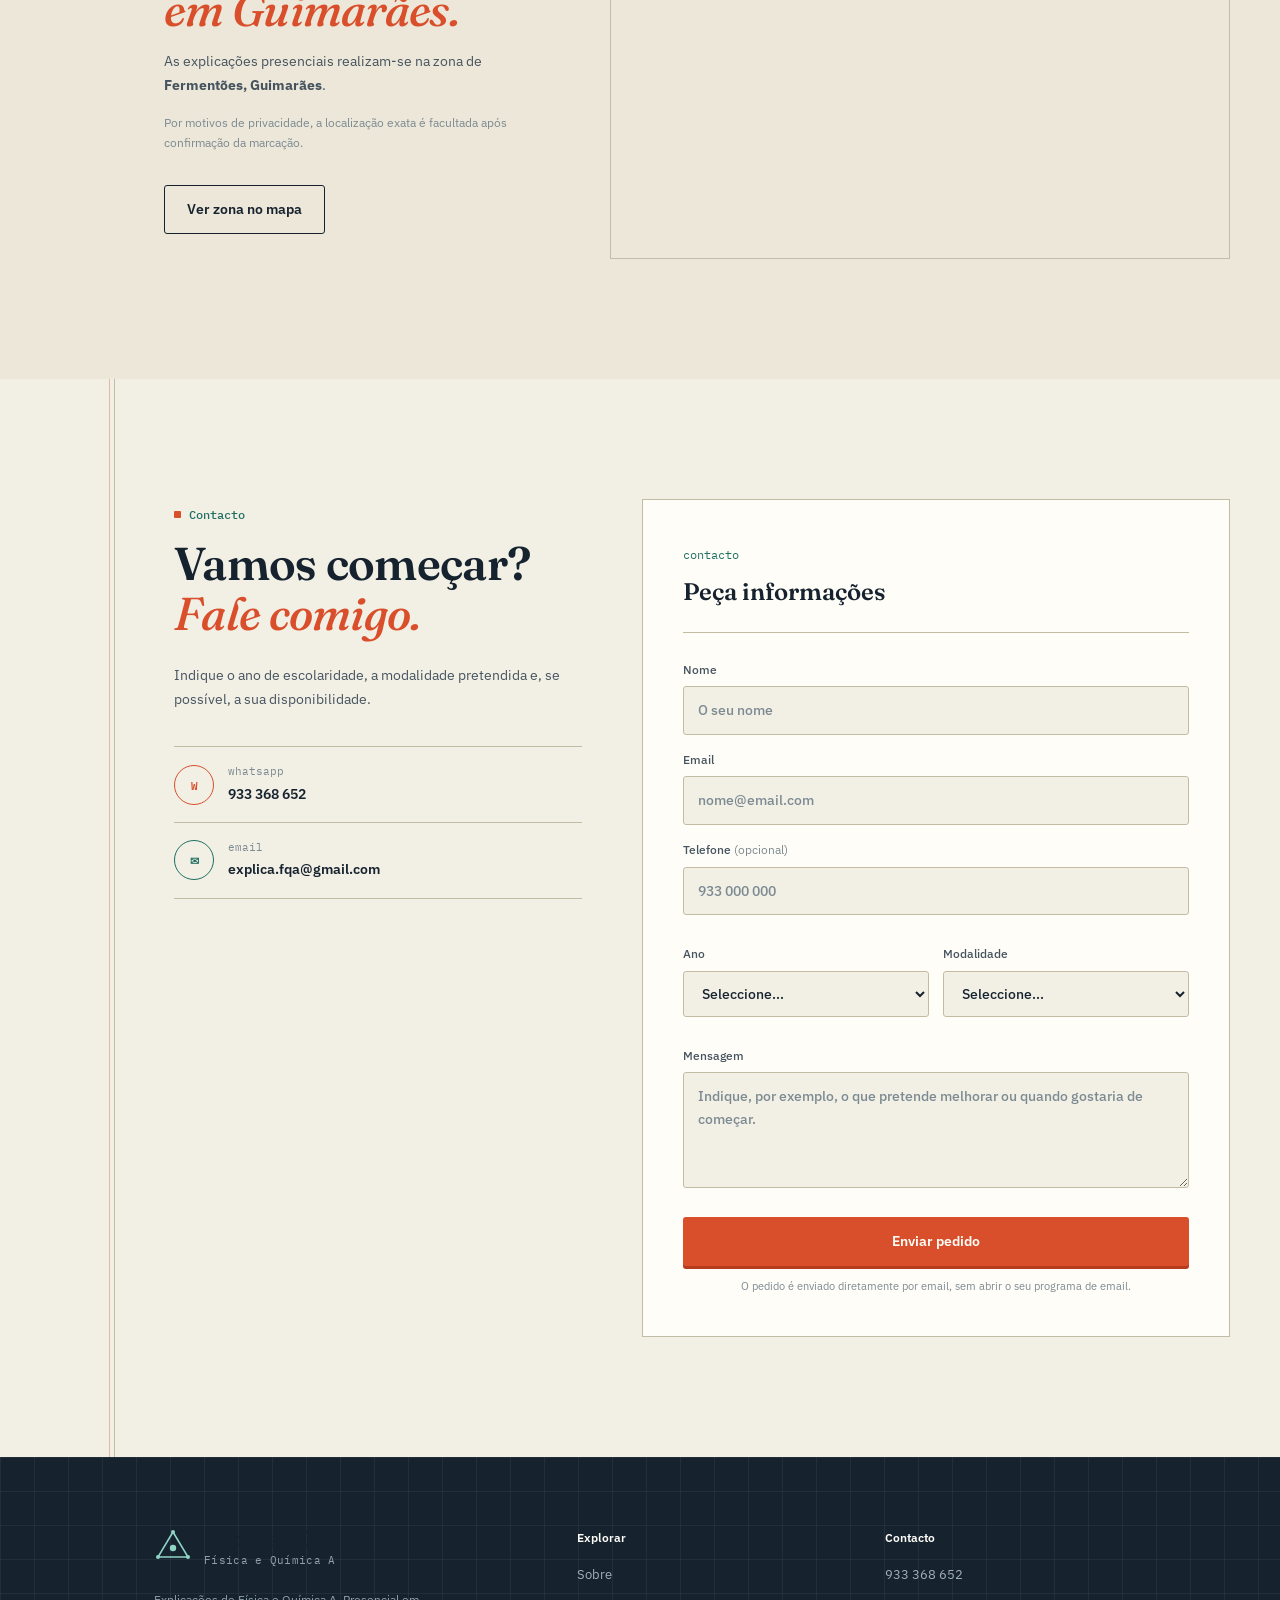
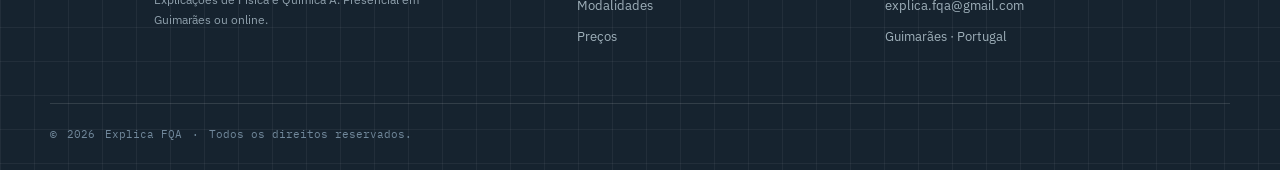
==== commit d07fa17c: "Update index.html" ====
--- a/index.html
+++ b/index.html
@@ -372,7 +372,7 @@
           <span class="price-row-label">3 alunos</span>
           <h3>Grupo de 3 alunos</h3>
         </div>
-        <div class="price-value"><strong>12,50 €</strong><span>/ hora, por aluno</span></div>
+        <div class="price-value"><strong>12,50&nbsp;€</strong>&nbsp;/ hora, por aluno
         <div></div>
         <p>Uma opção económica mantendo um grupo suficientemente reduzido.</p>
         <a class="button button-secondary button-small" href="#contacto">Saber mais</a>
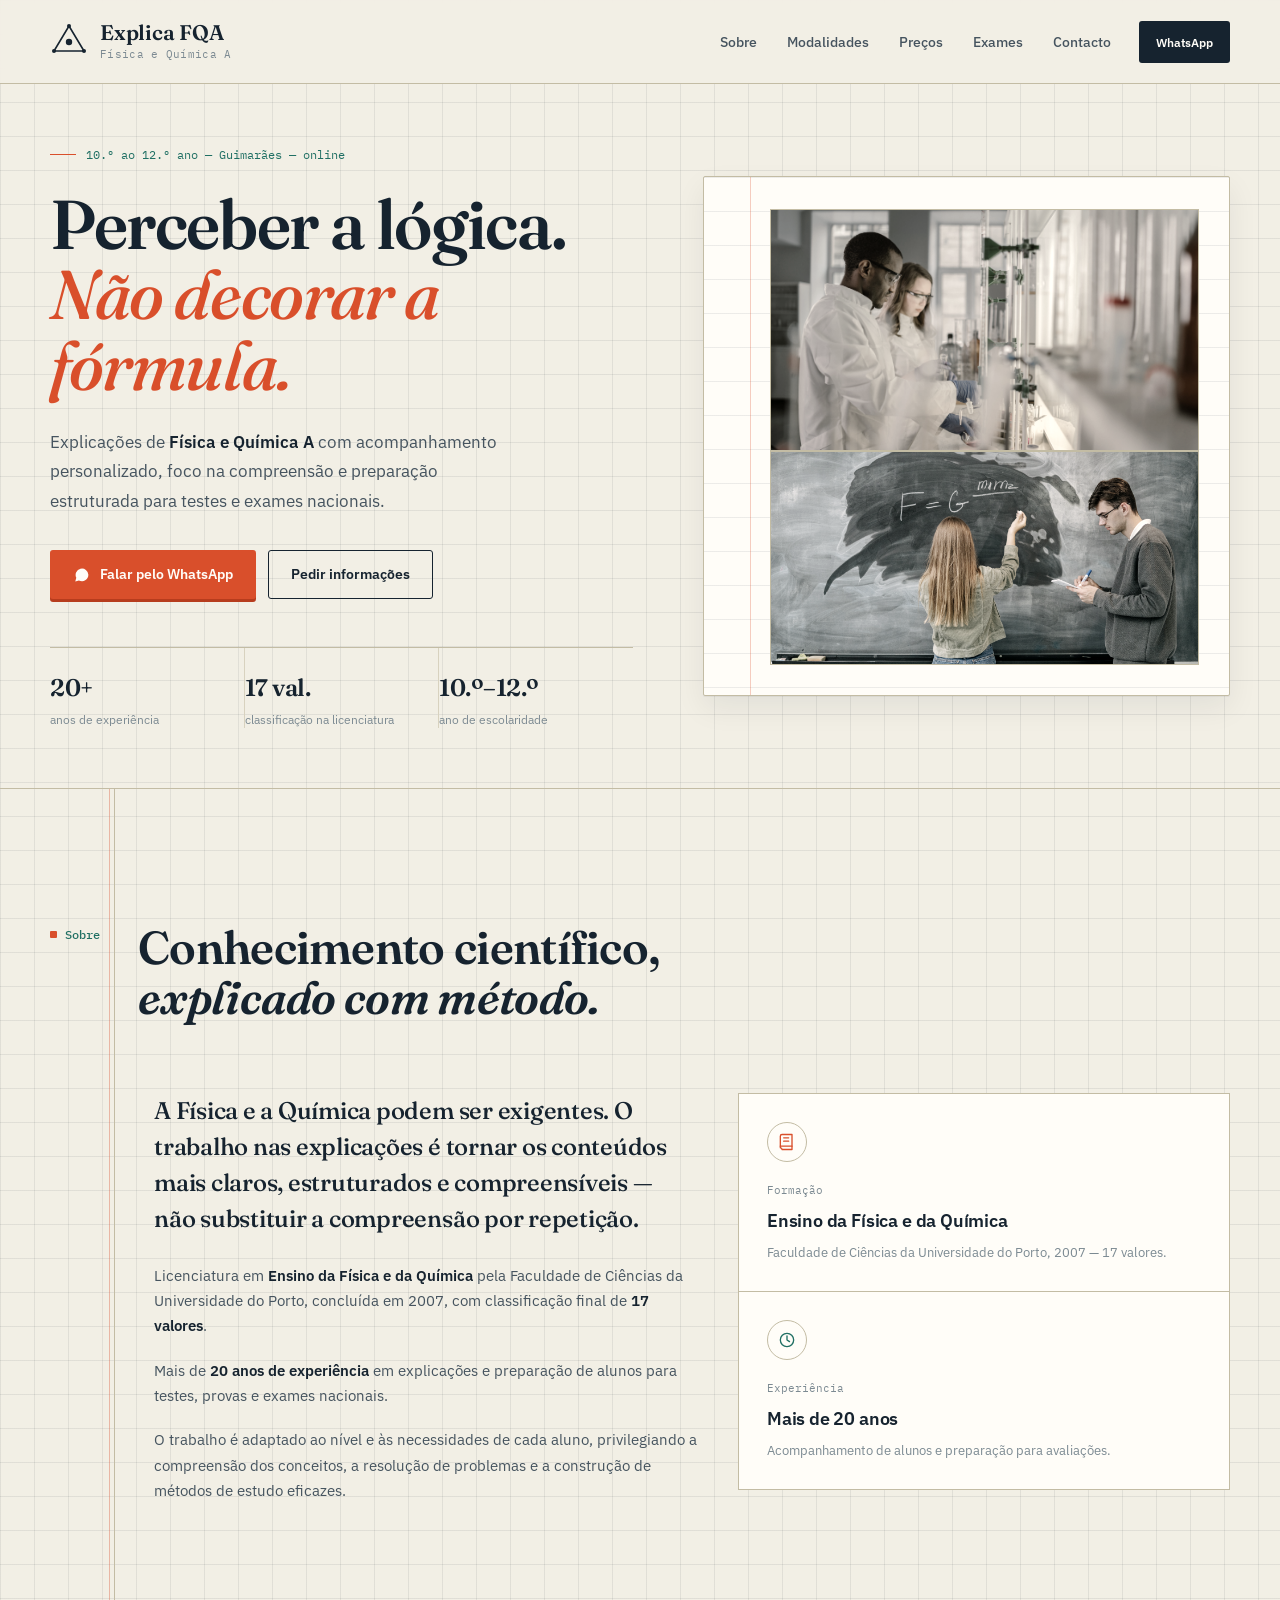
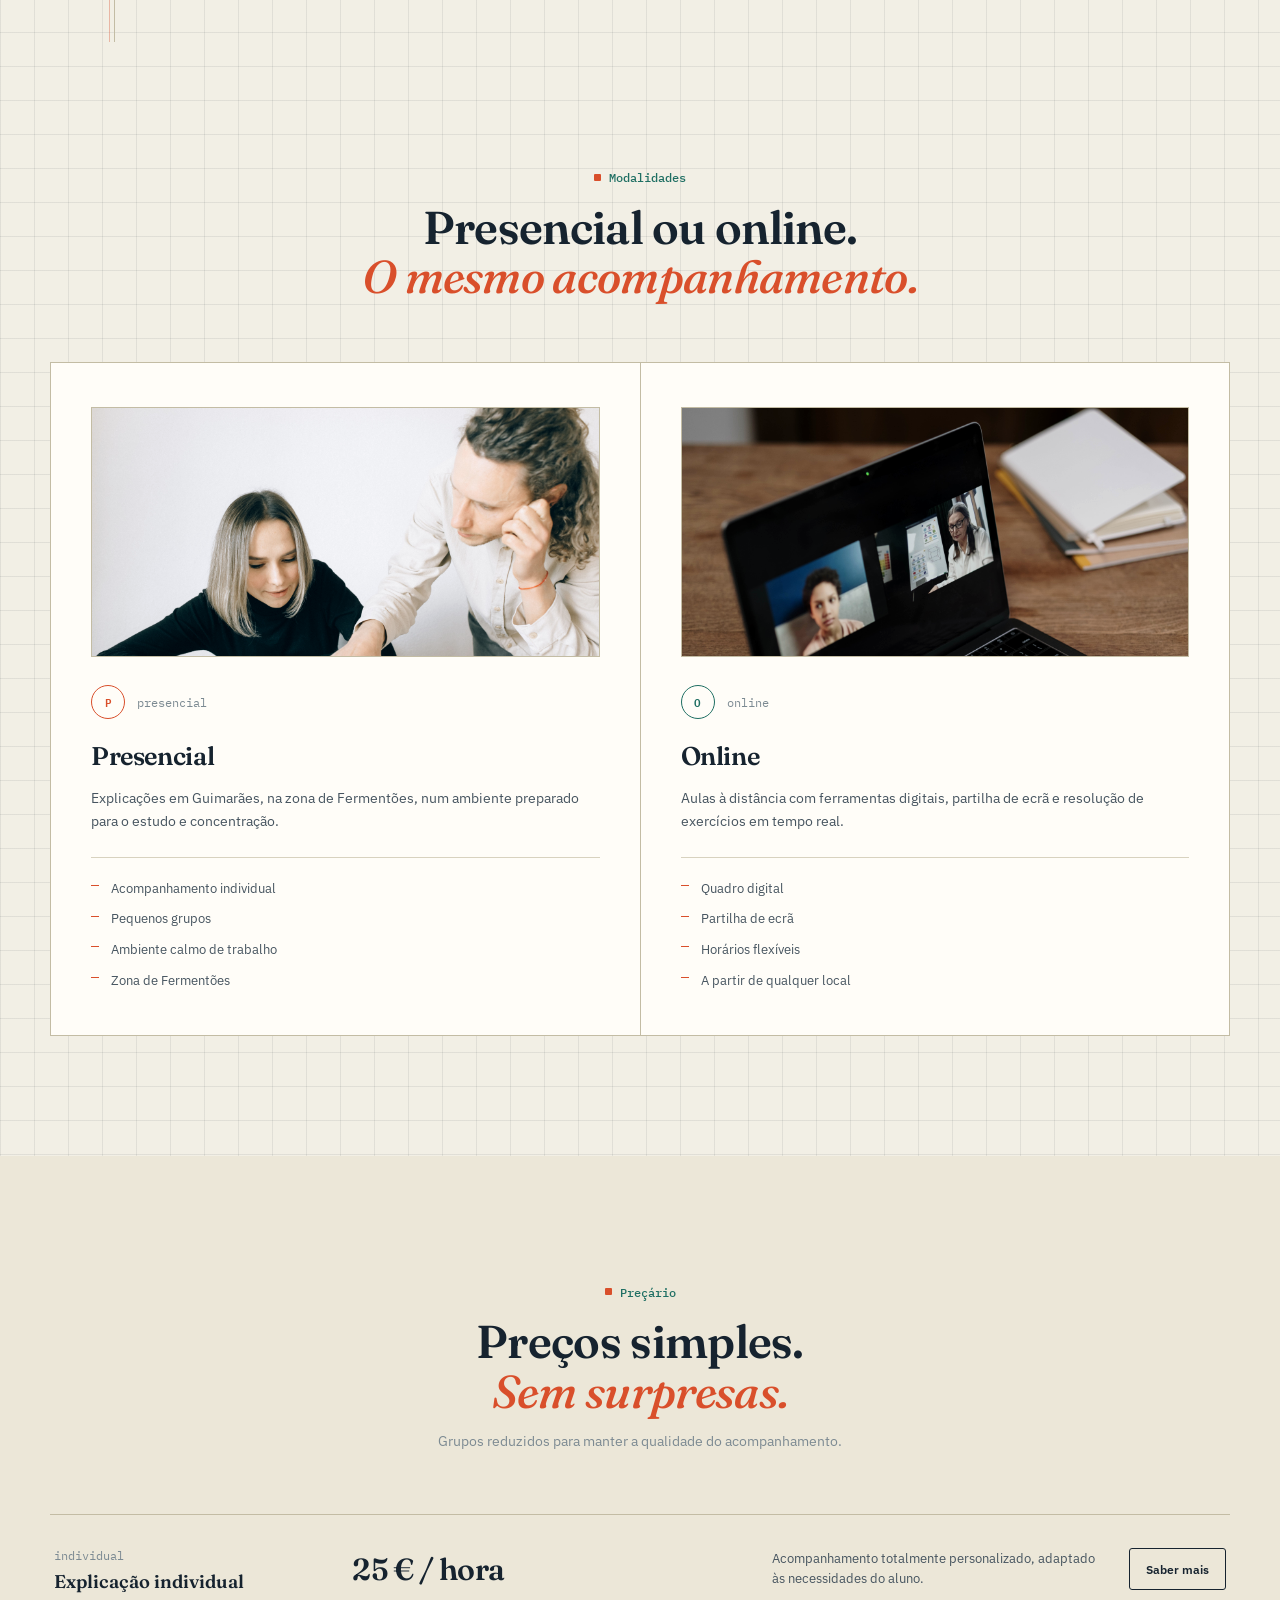
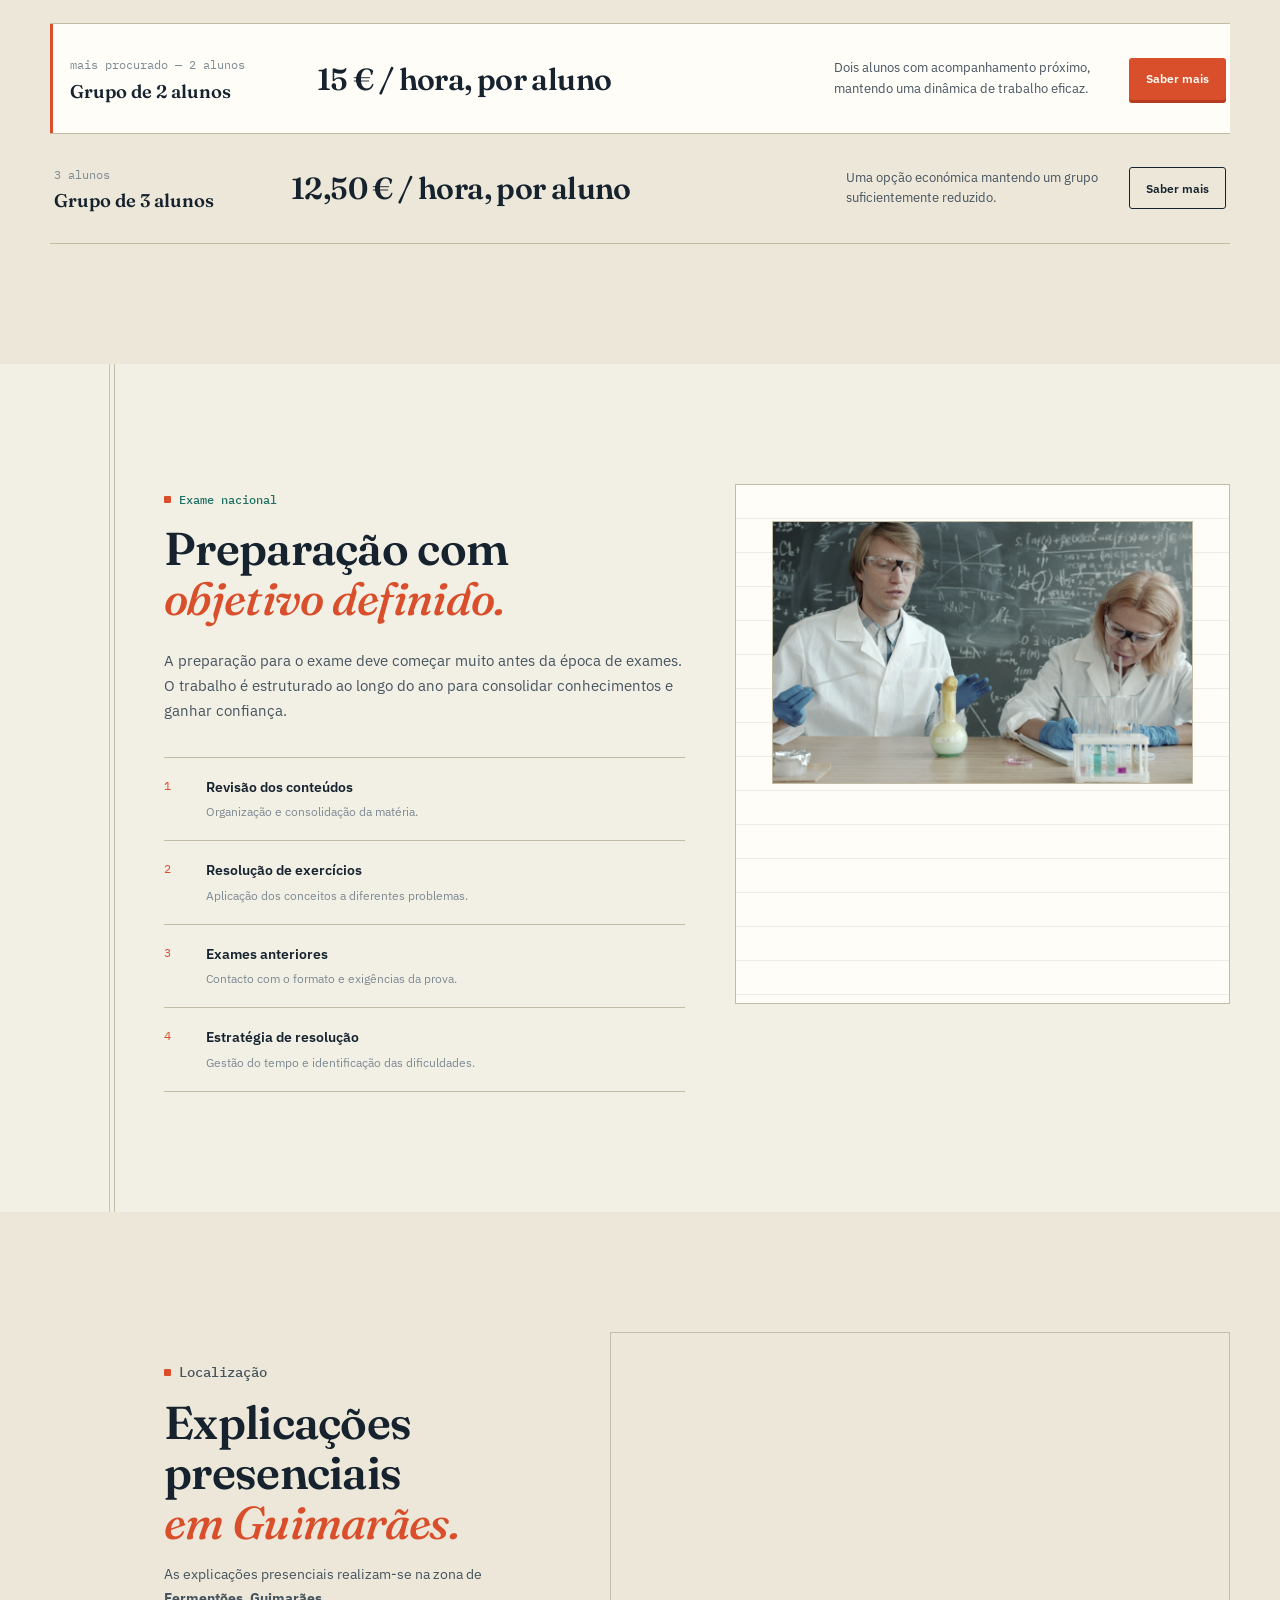
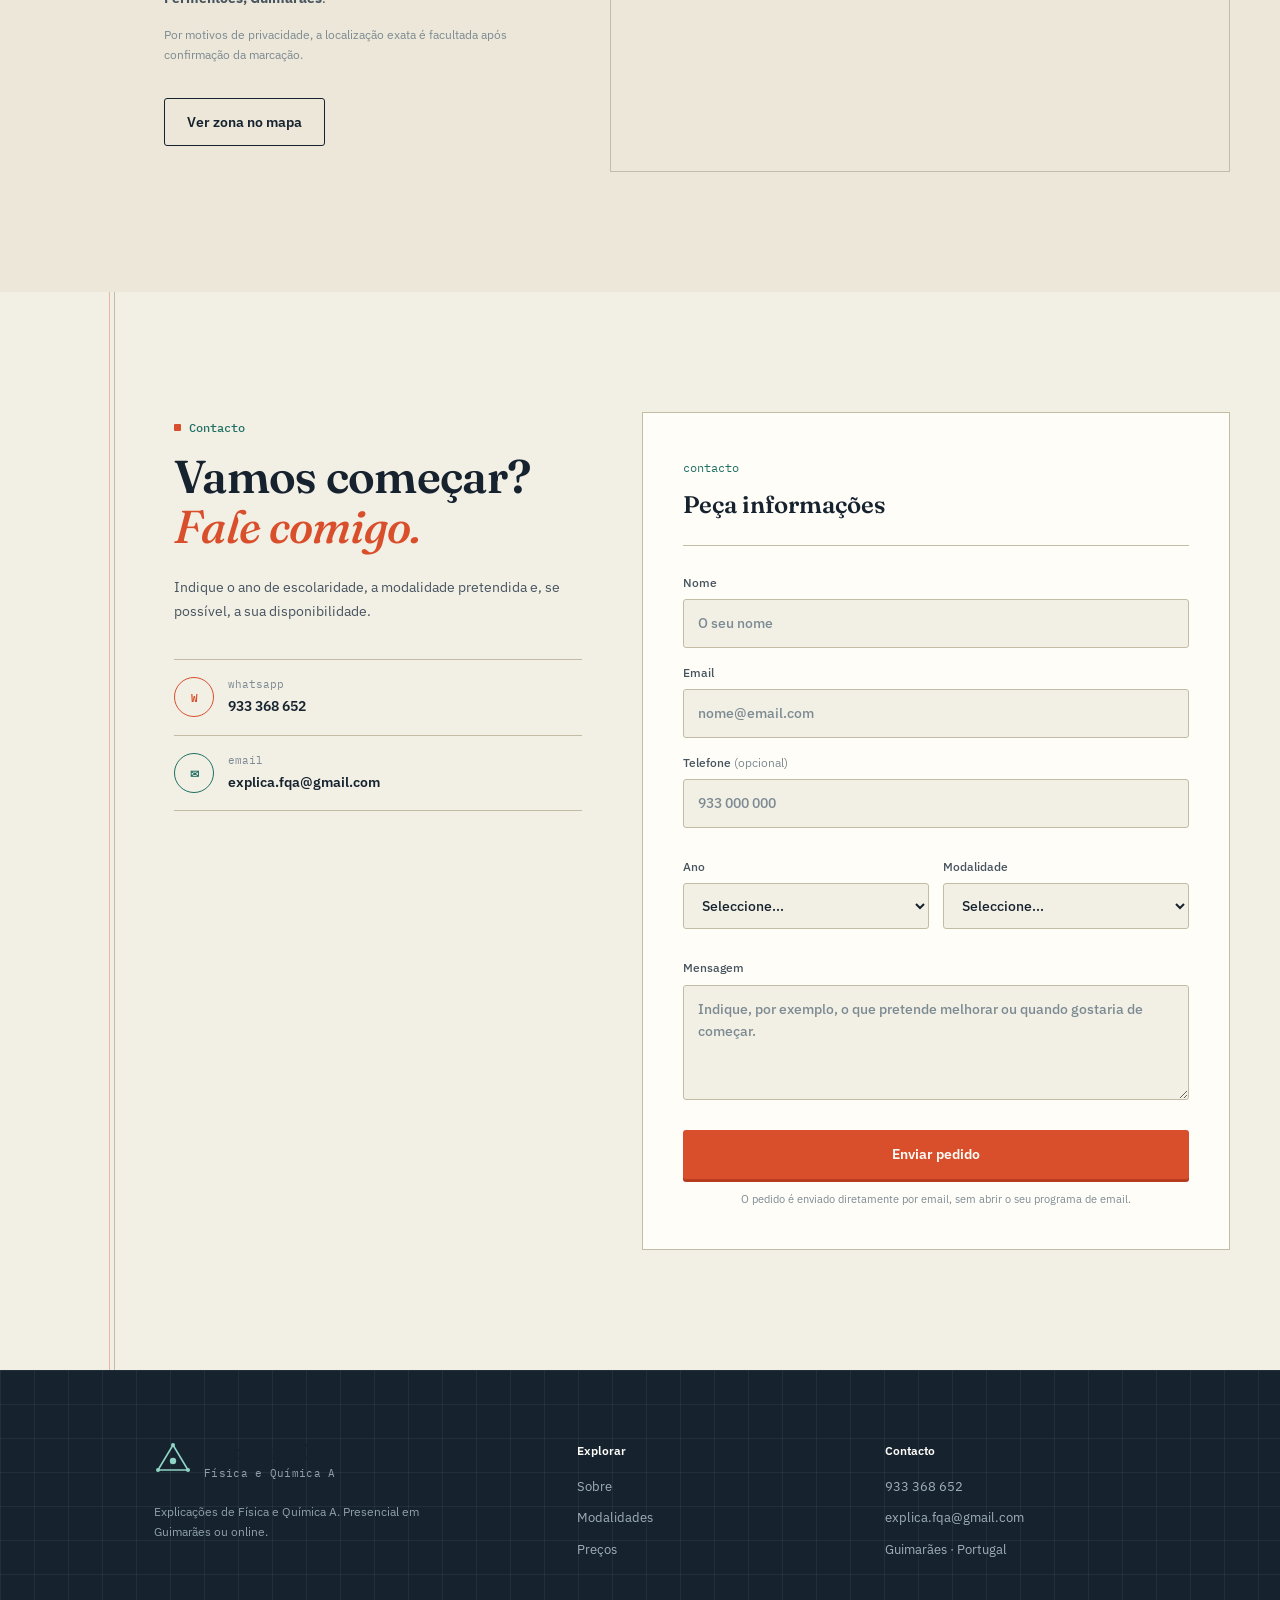
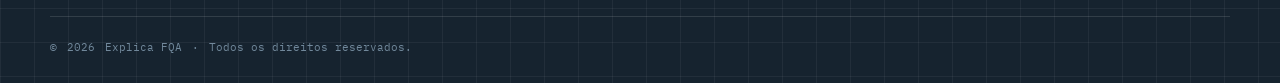
==== commit 43b4addc: "Update index.html" ====
--- a/index.html
+++ b/index.html
@@ -45,6 +45,9 @@
   }
   </script>
 
+<style>
+.price-line { white-space: nowrap; }
+</style>
 </head>
 <body>
 
@@ -350,7 +353,7 @@
           <span class="price-row-label">individual</span>
           <h3>Explicação individual</h3>
         </div>
-        <div class="price-value"><strong>25 €</strong><span>/ hora</span></div>
+        <div class="price-value"><strong class="price-line">25 € / hora</strong></div>
         <div></div>
         <p>Acompanhamento totalmente personalizado, adaptado às necessidades do aluno.</p>
         <a class="button button-secondary button-small" href="#contacto">Saber mais</a>
@@ -361,7 +364,7 @@
           <span class="price-row-label">mais procurado — 2 alunos</span>
           <h3>Grupo de 2 alunos</h3>
         </div>
-        <div class="price-value"><strong>15 €</strong><span>/ hora, por aluno</span></div>
+        <div class="price-value"><strong class="price-line">15 € / hora, por aluno</strong></div>
         <div></div>
         <p>Dois alunos com acompanhamento próximo, mantendo uma dinâmica de trabalho eficaz.</p>
         <a class="button button-primary button-small" href="#contacto">Saber mais</a>
@@ -372,7 +375,7 @@
           <span class="price-row-label">3 alunos</span>
           <h3>Grupo de 3 alunos</h3>
         </div>
-        <div class="price-value"><strong>12,50&nbsp;€</strong>&nbsp;/ hora, por aluno
+        <div class="price-value"><strong class="price-line">12,50 € / hora, por aluno</strong></div>
         <div></div>
         <p>Uma opção económica mantendo um grupo suficientemente reduzido.</p>
         <a class="button button-secondary button-small" href="#contacto">Saber mais</a>
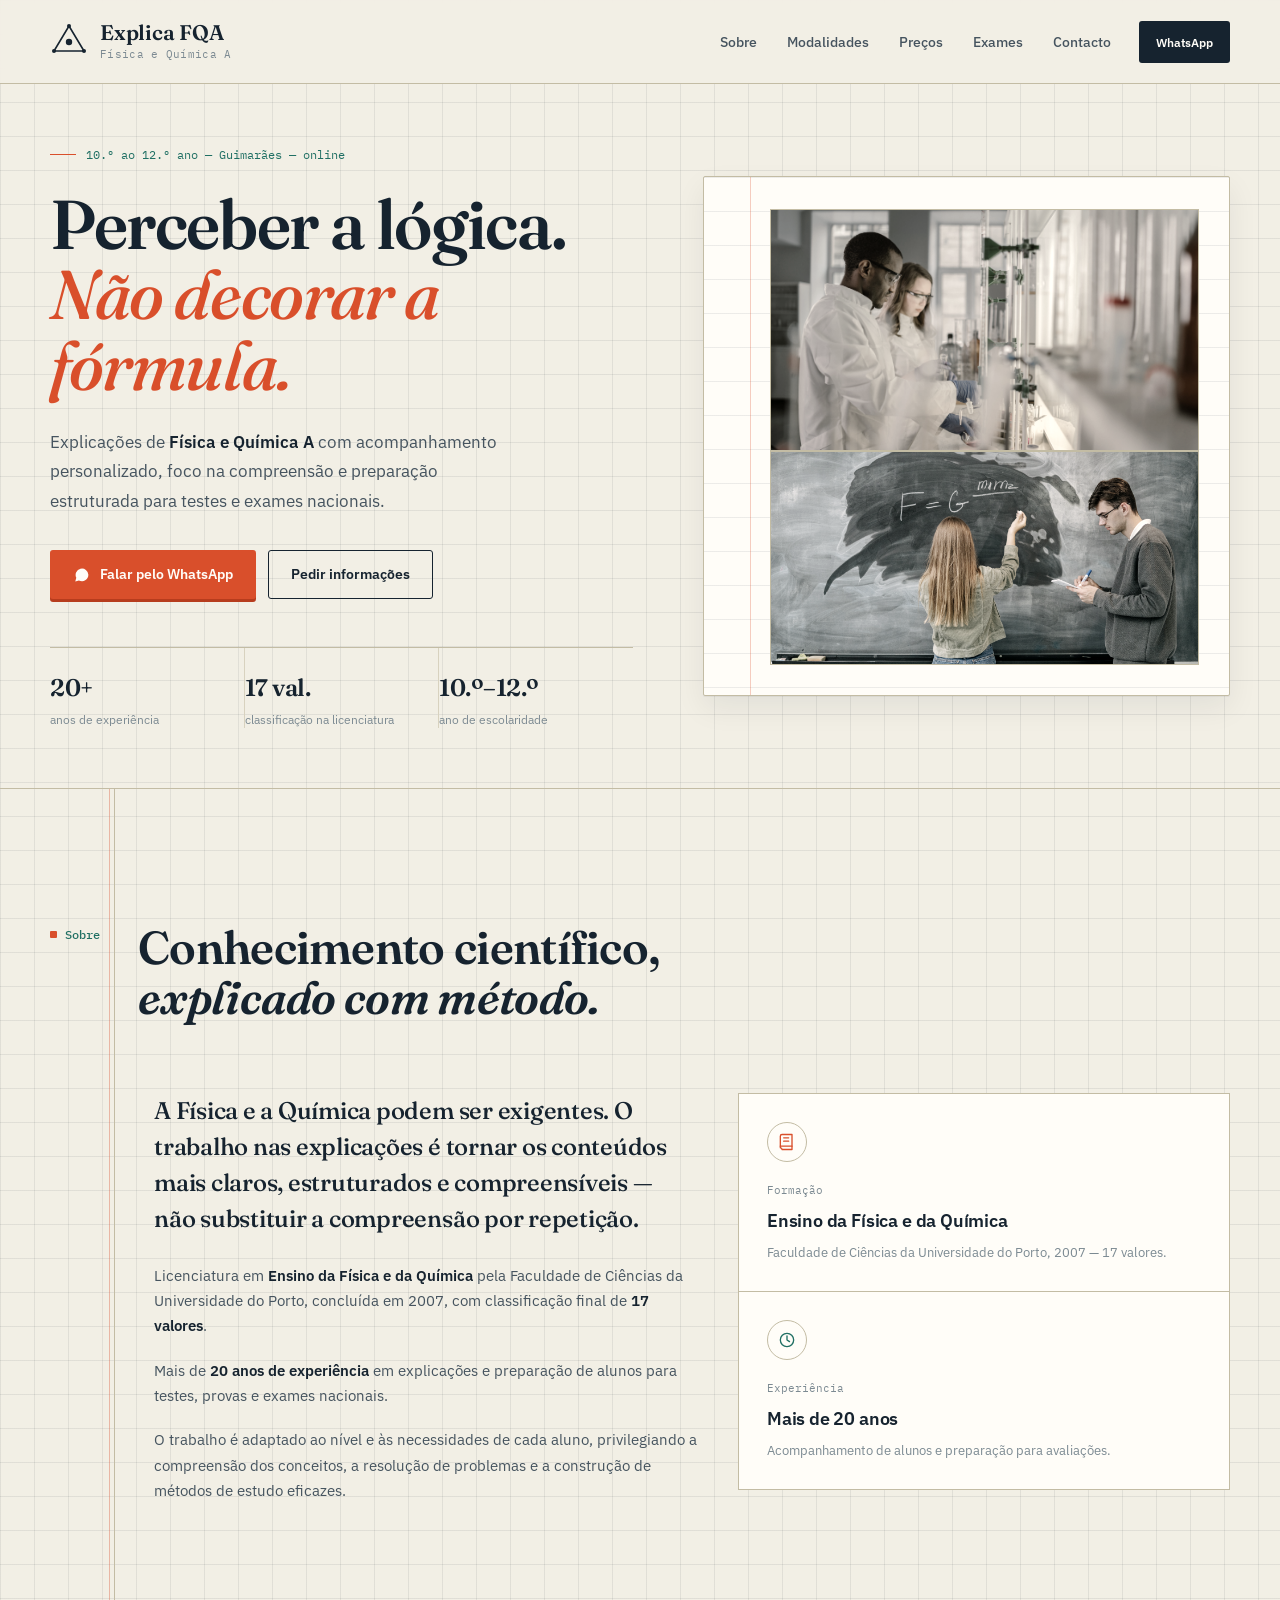
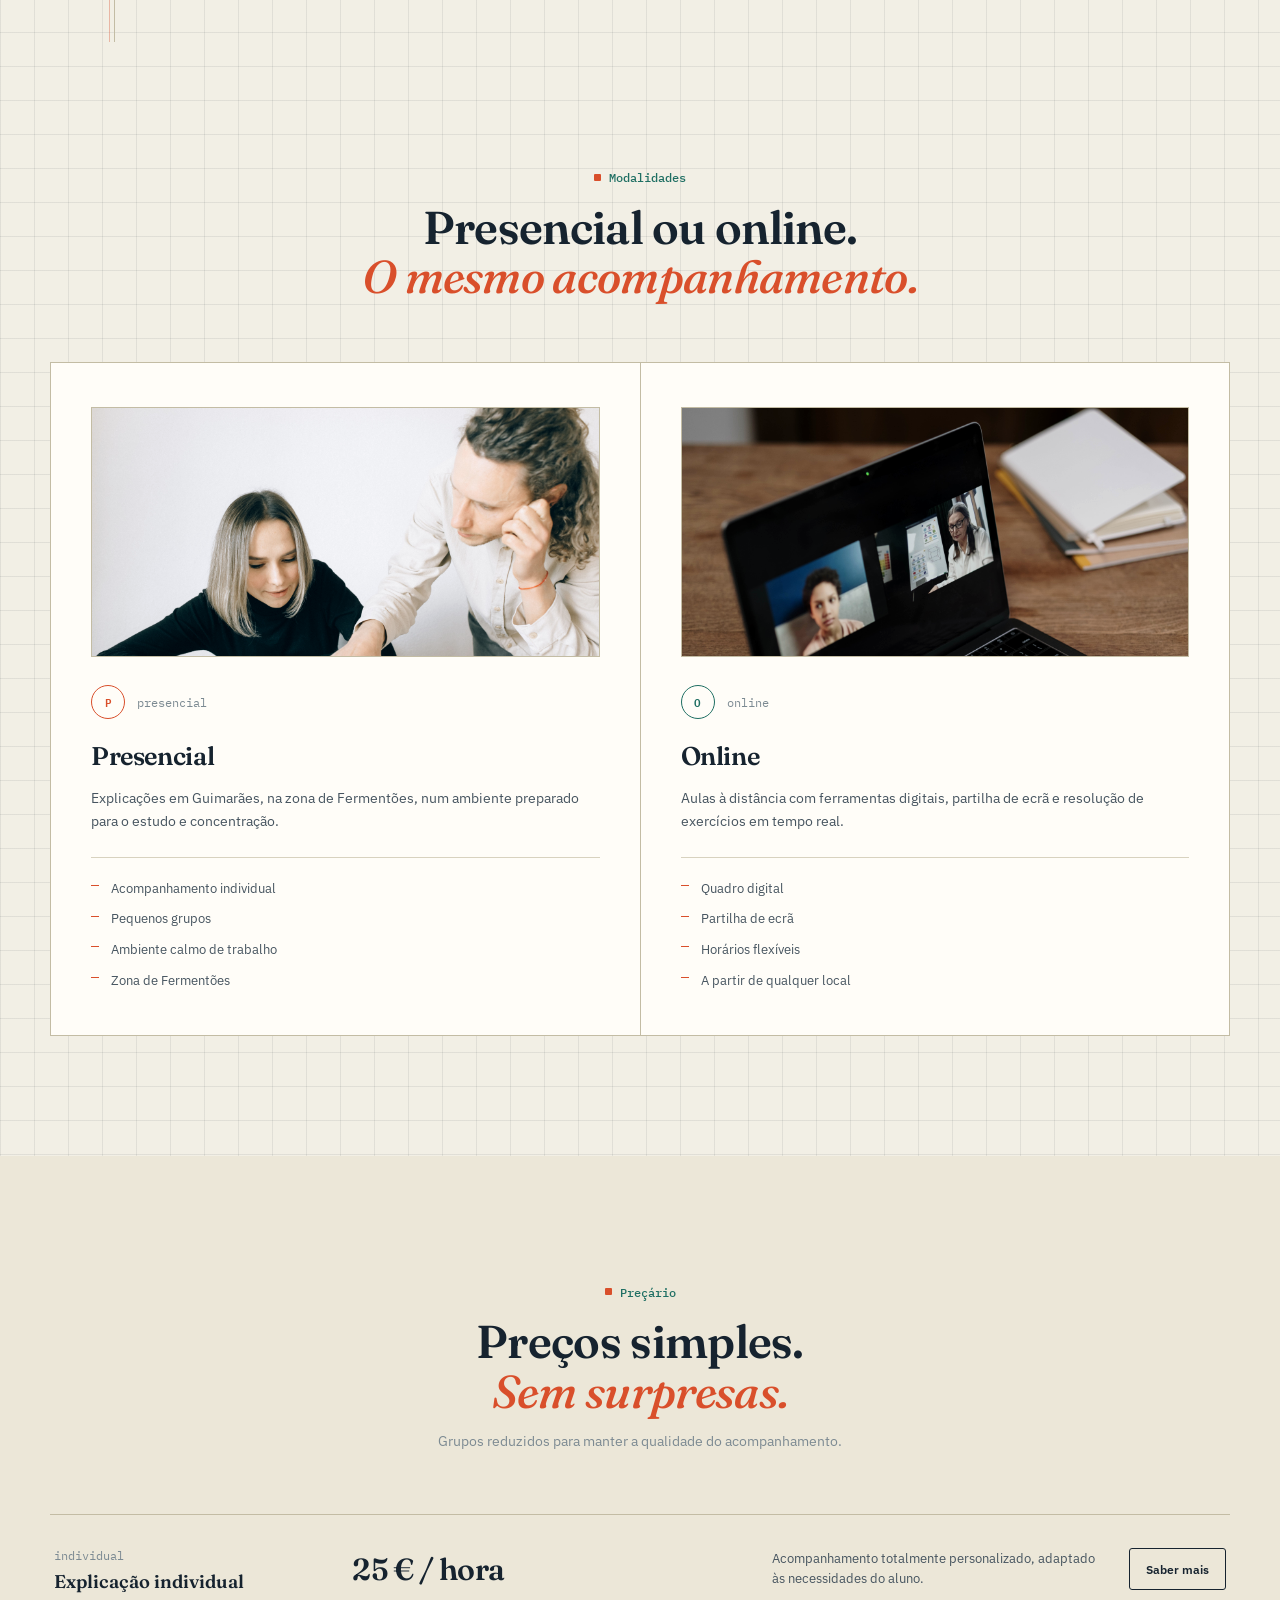
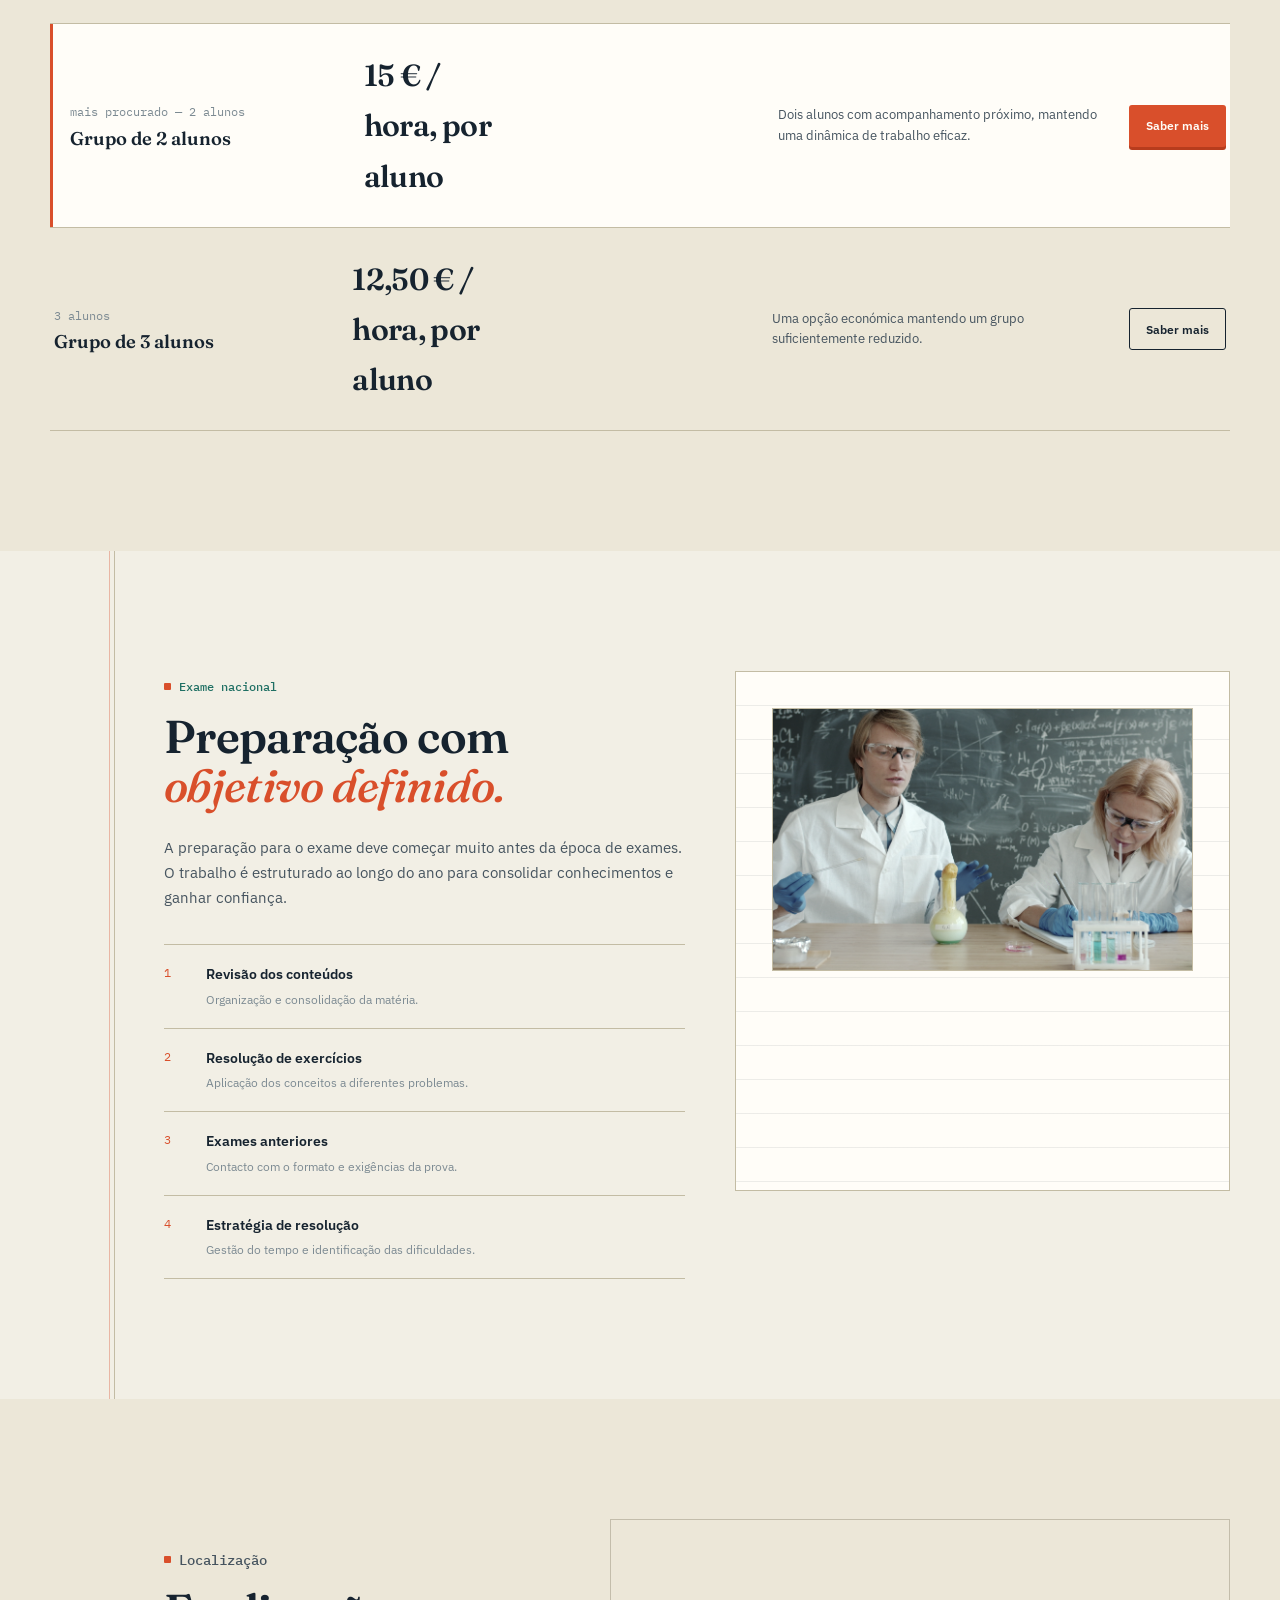
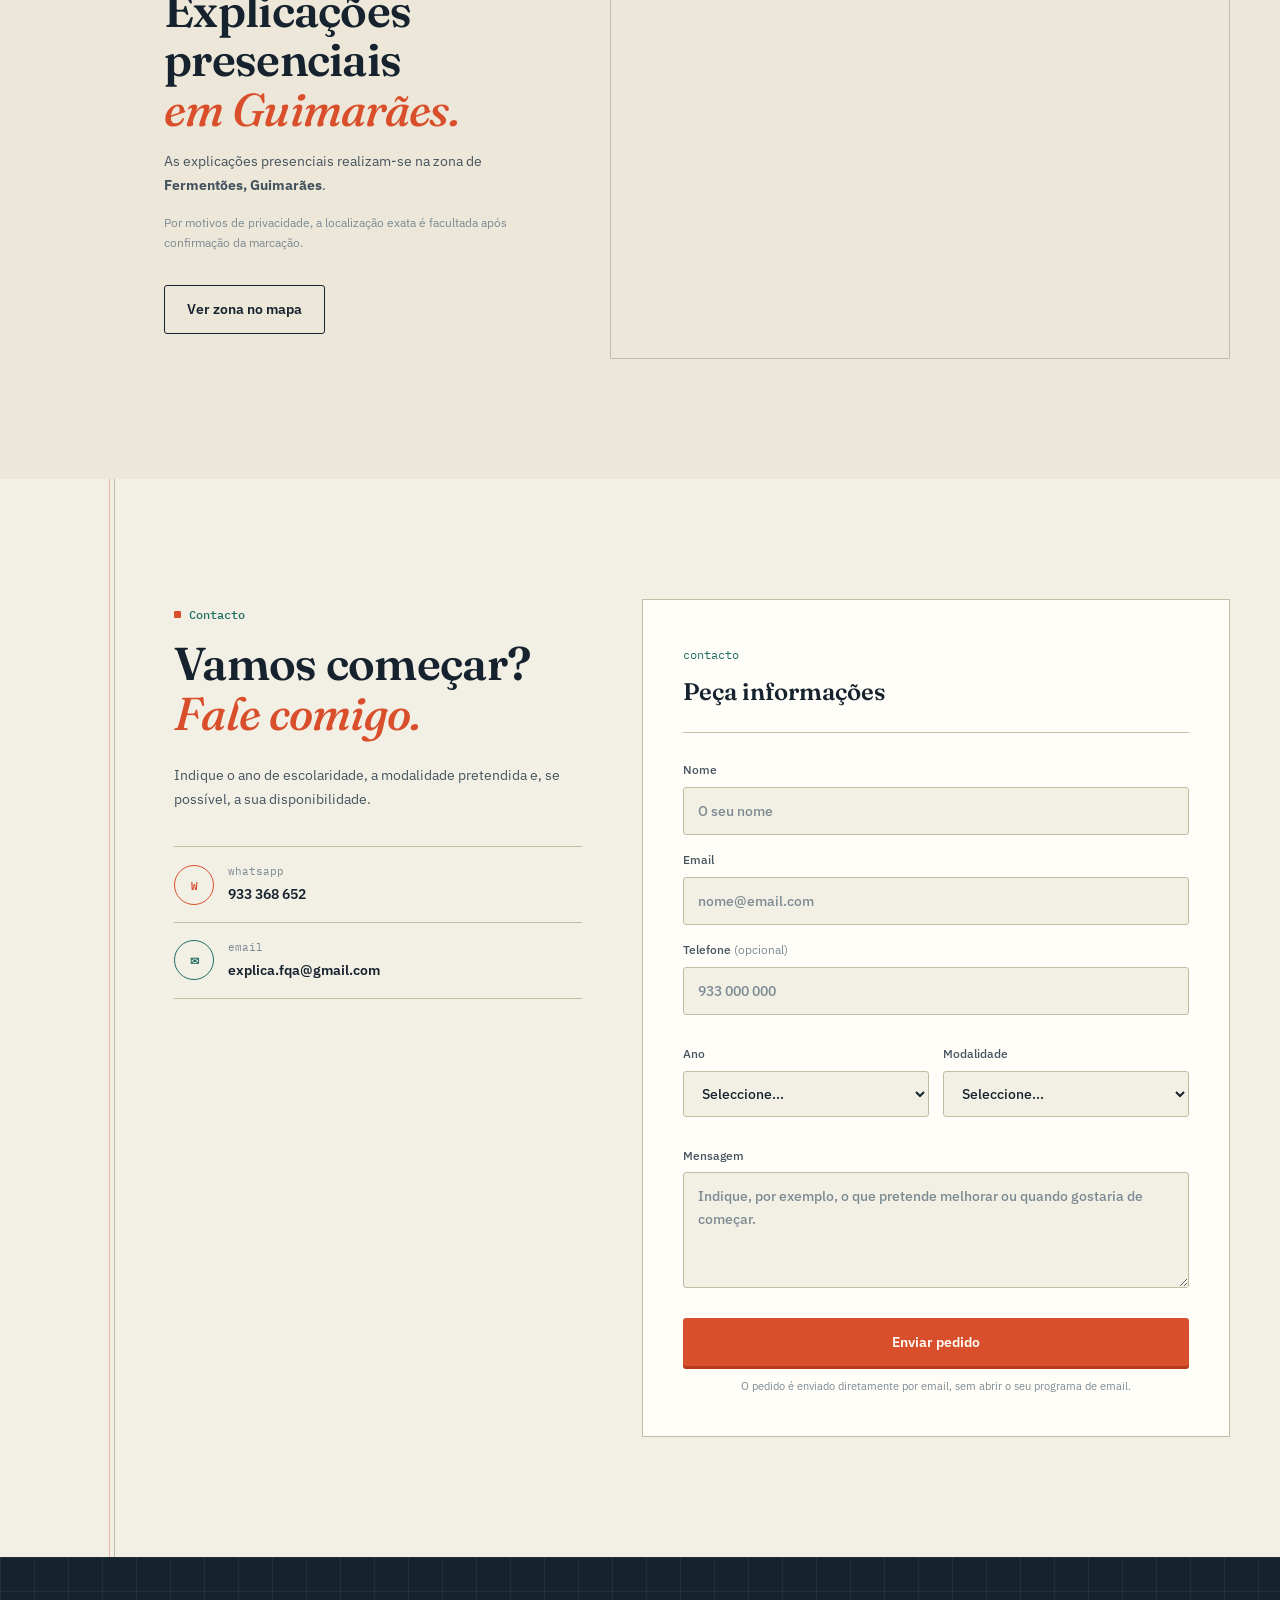
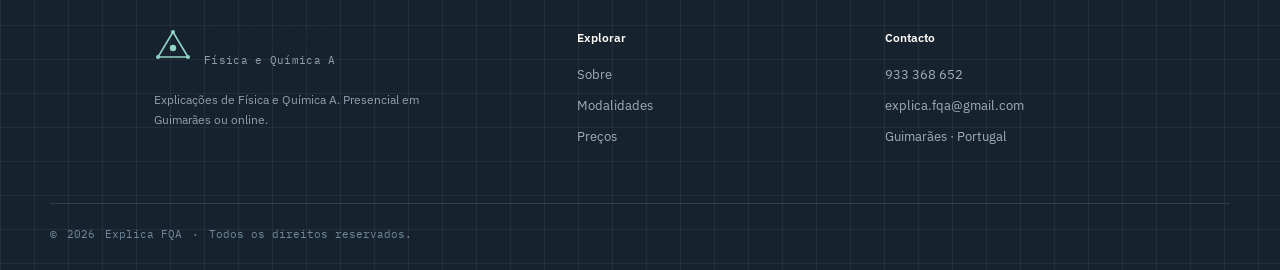
==== commit d98aeb5e: "Update index.html" ====
--- a/index.html
+++ b/index.html
@@ -45,9 +45,7 @@
   }
   </script>
 
-<style>
-.price-line { white-space: nowrap; }
-</style>
+
 </head>
 <body>
 
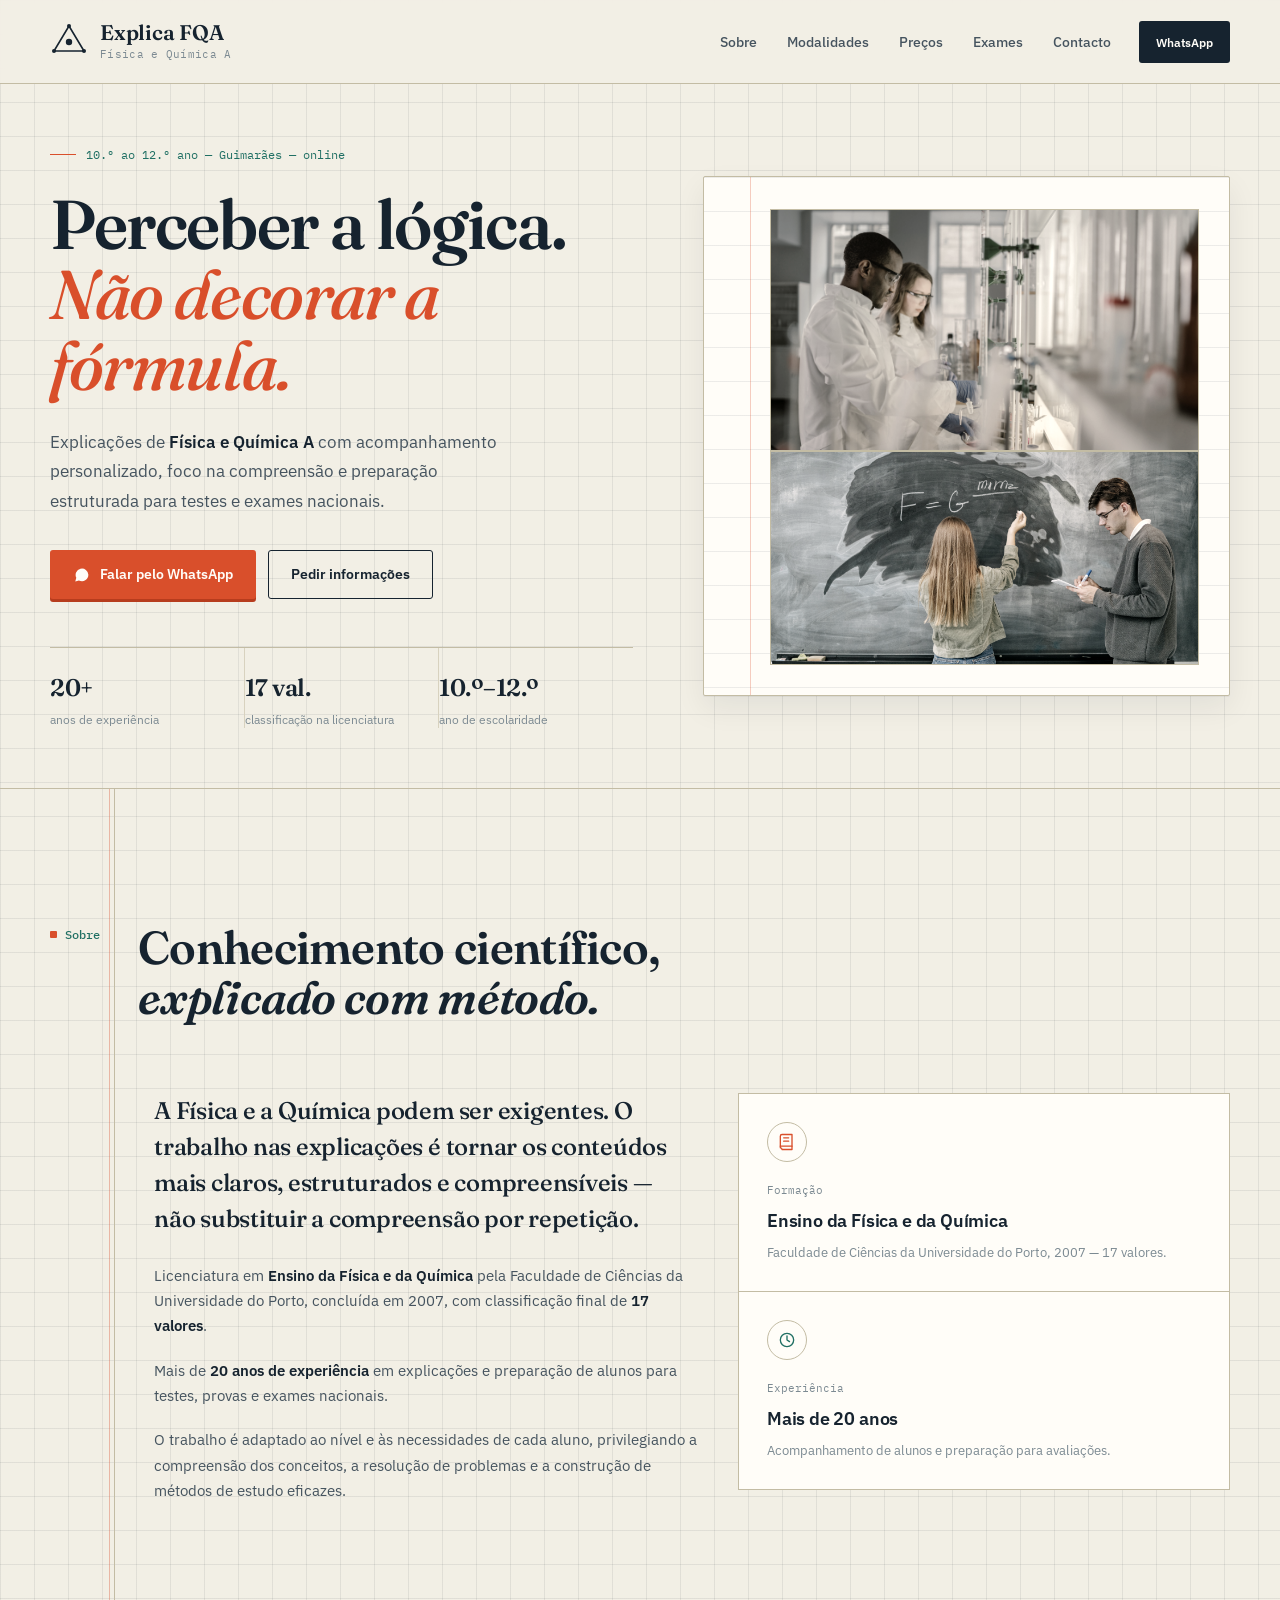
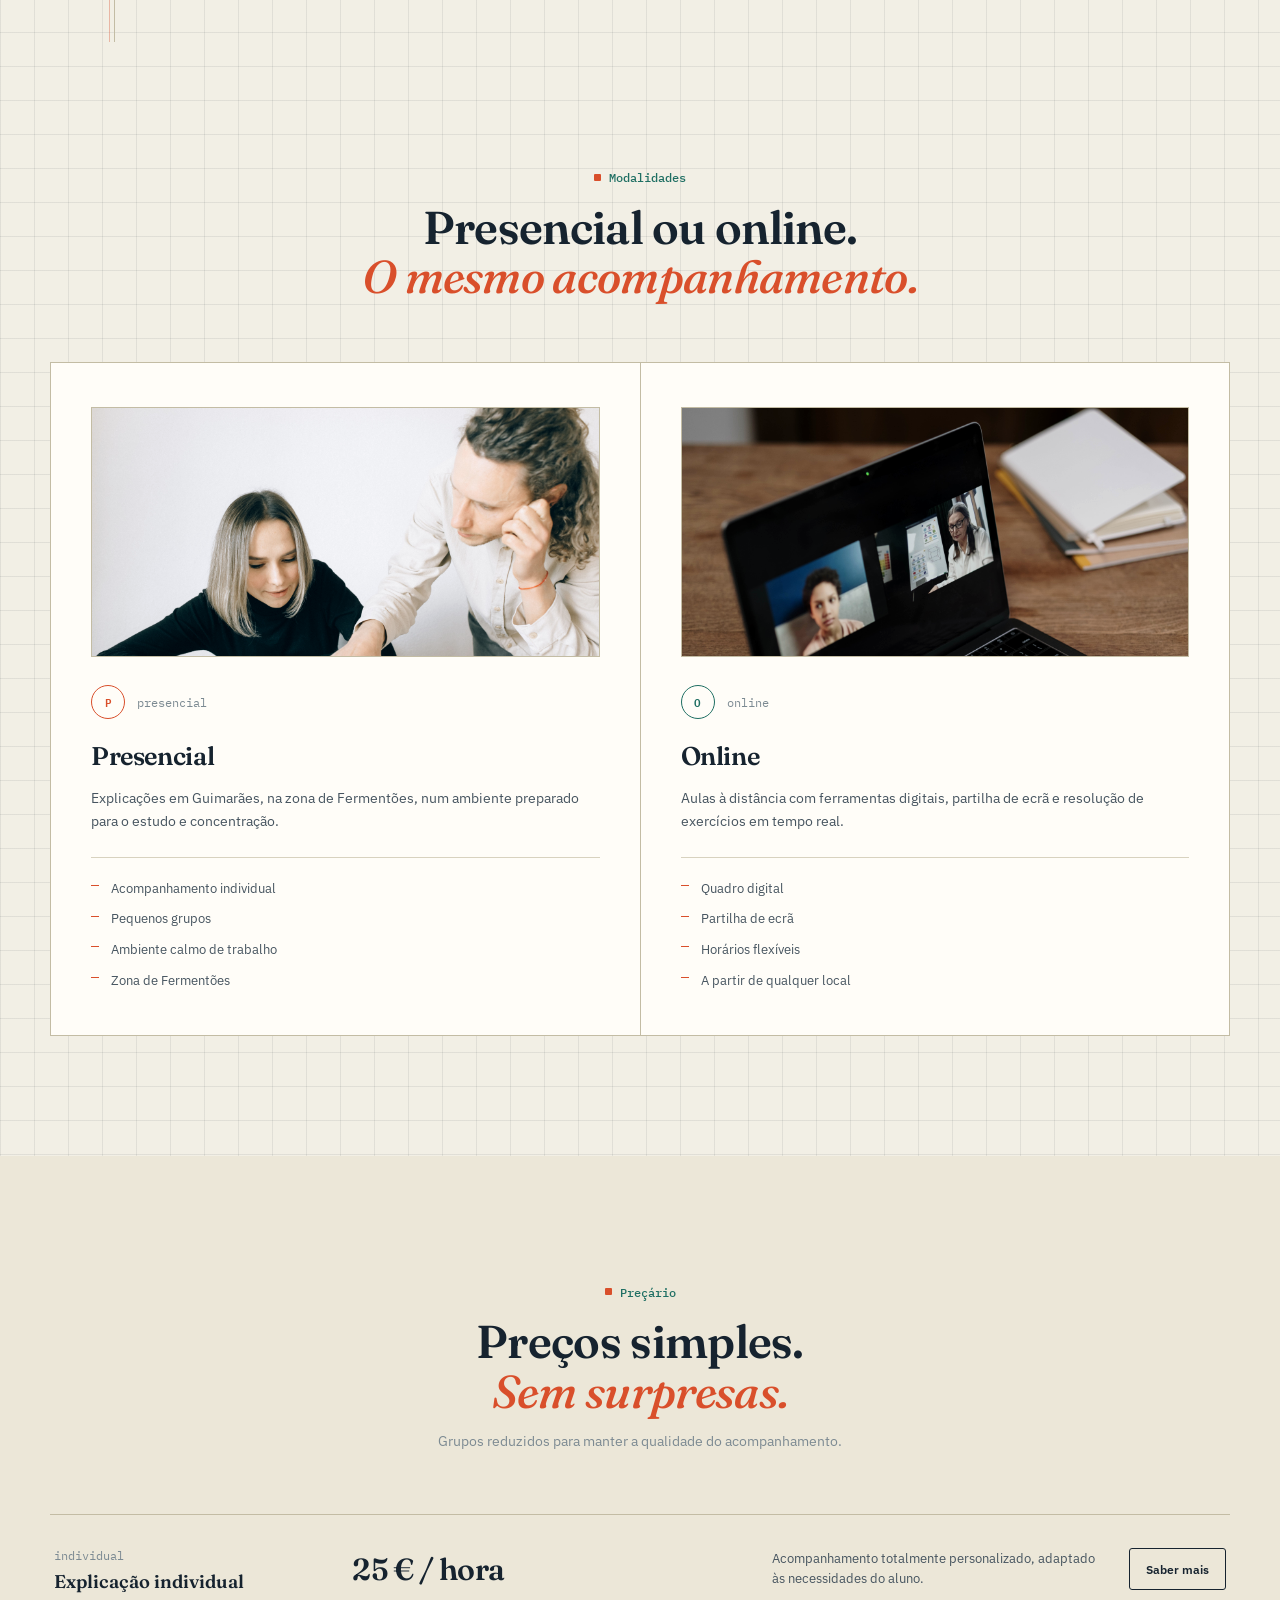
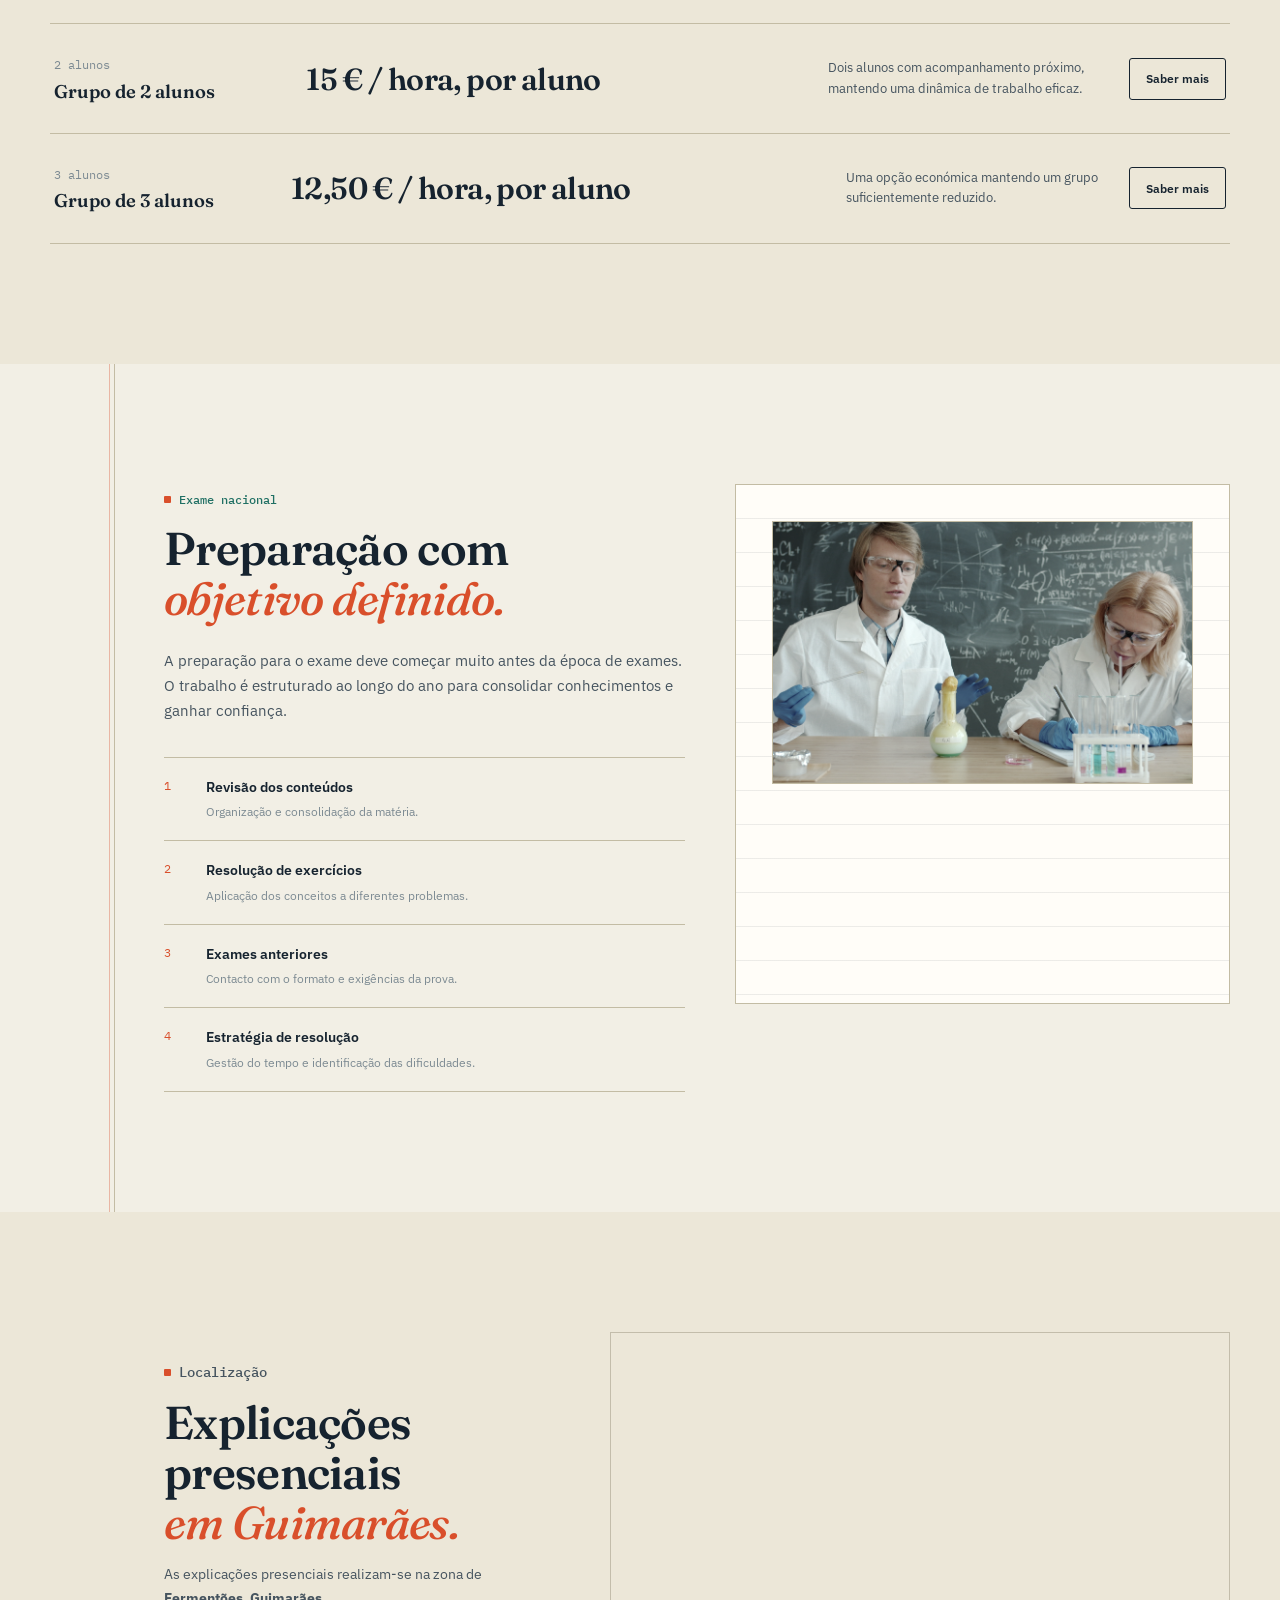
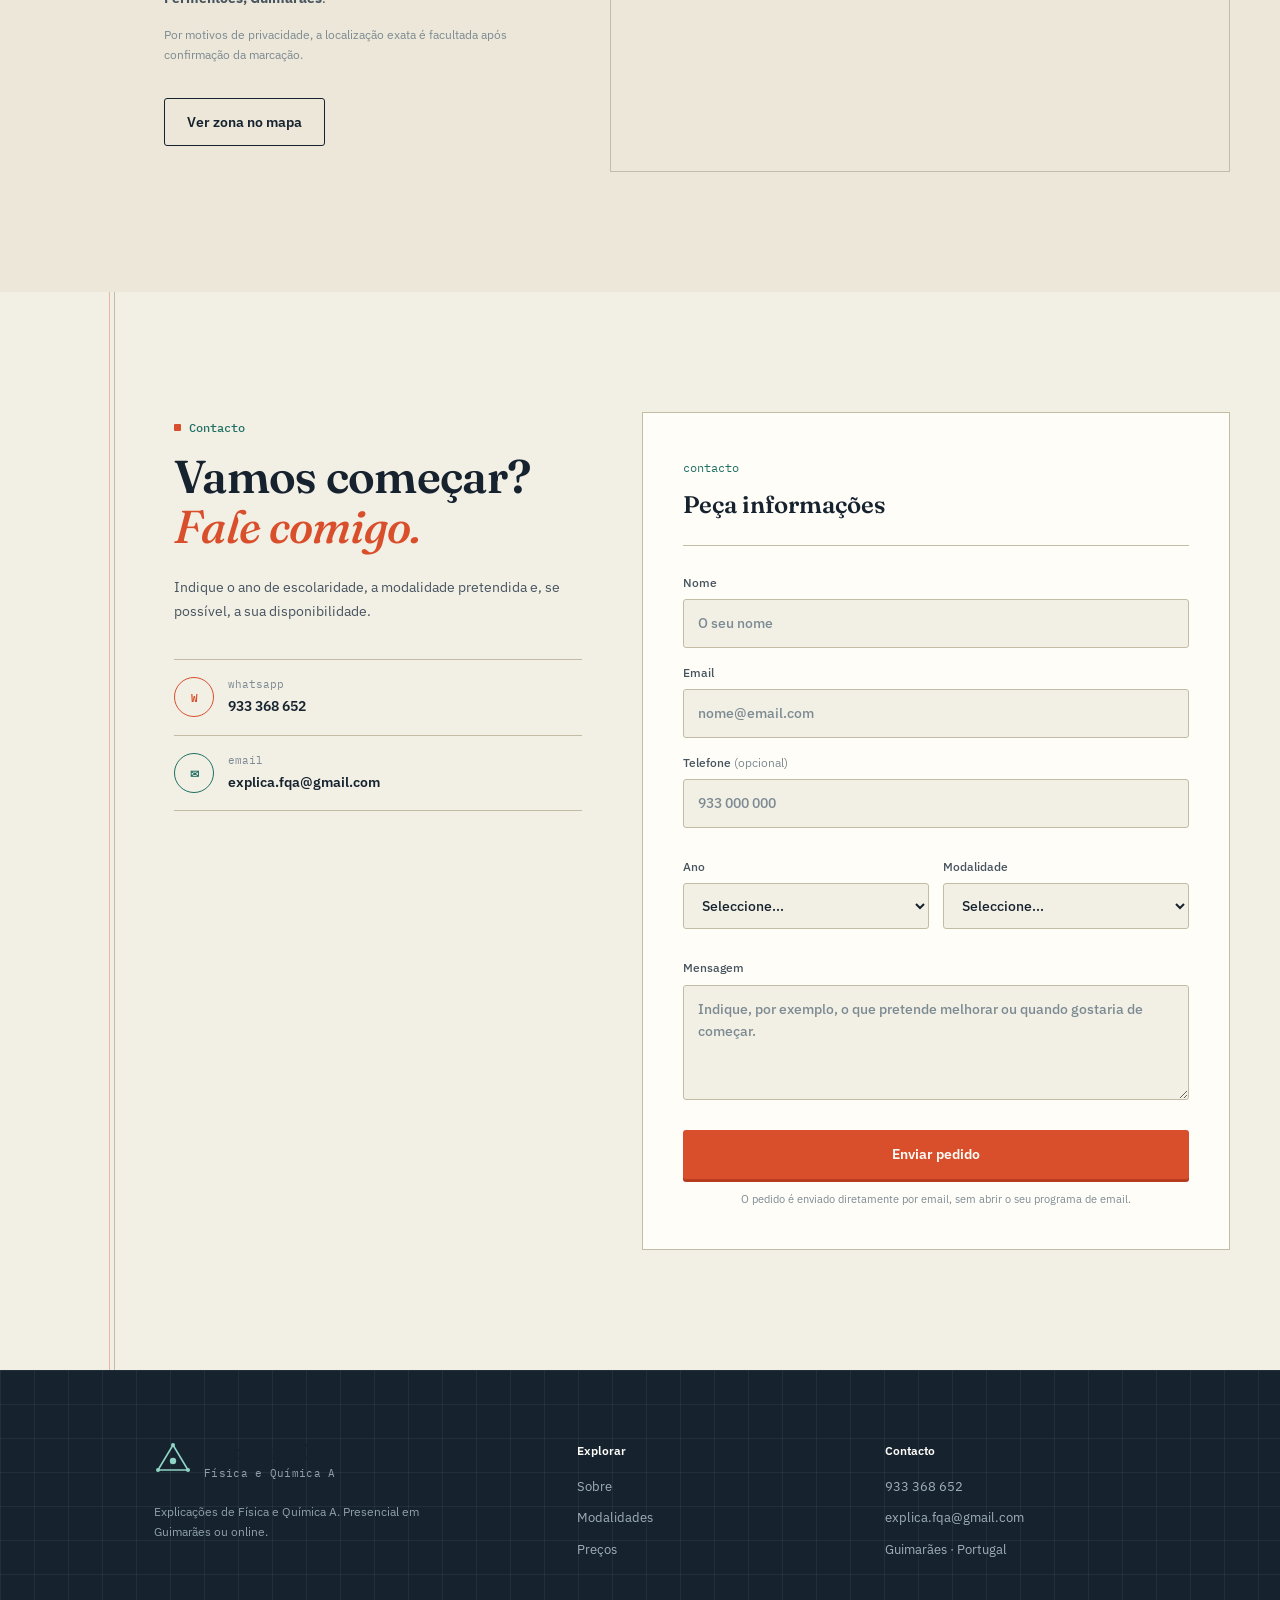
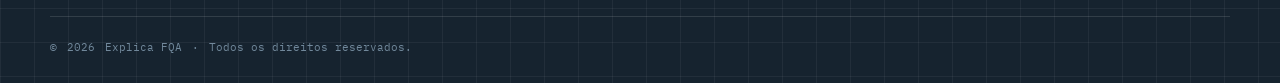
==== commit cb39ccd9: "Update index.html" ====
--- a/index.html
+++ b/index.html
@@ -45,7 +45,9 @@
   }
   </script>
 
-
+<style>
+.price-line { white-space: nowrap; }
+</style>
 </head>
 <body>
 
@@ -357,15 +359,15 @@
         <a class="button button-secondary button-small" href="#contacto">Saber mais</a>
       </div>
 
-      <div class="price-row featured">
-        <div>
-          <span class="price-row-label">mais procurado — 2 alunos</span>
+      <div class="price-row">
+        <div>
+          <span class="price-row-label">2 alunos</span>
           <h3>Grupo de 2 alunos</h3>
         </div>
         <div class="price-value"><strong class="price-line">15 € / hora, por aluno</strong></div>
         <div></div>
         <p>Dois alunos com acompanhamento próximo, mantendo uma dinâmica de trabalho eficaz.</p>
-        <a class="button button-primary button-small" href="#contacto">Saber mais</a>
+        <a class="button button-secondary button-small" href="#contacto">Saber mais</a>
       </div>
 
       <div class="price-row">
--- a/style.css
+++ b/style.css
@@ -1102,3 +1102,6 @@
 @media (max-width:620px){
   .modality-illustration{height:220px;}
 }
+.price-line {
+  white-space: nowrap;
+}
